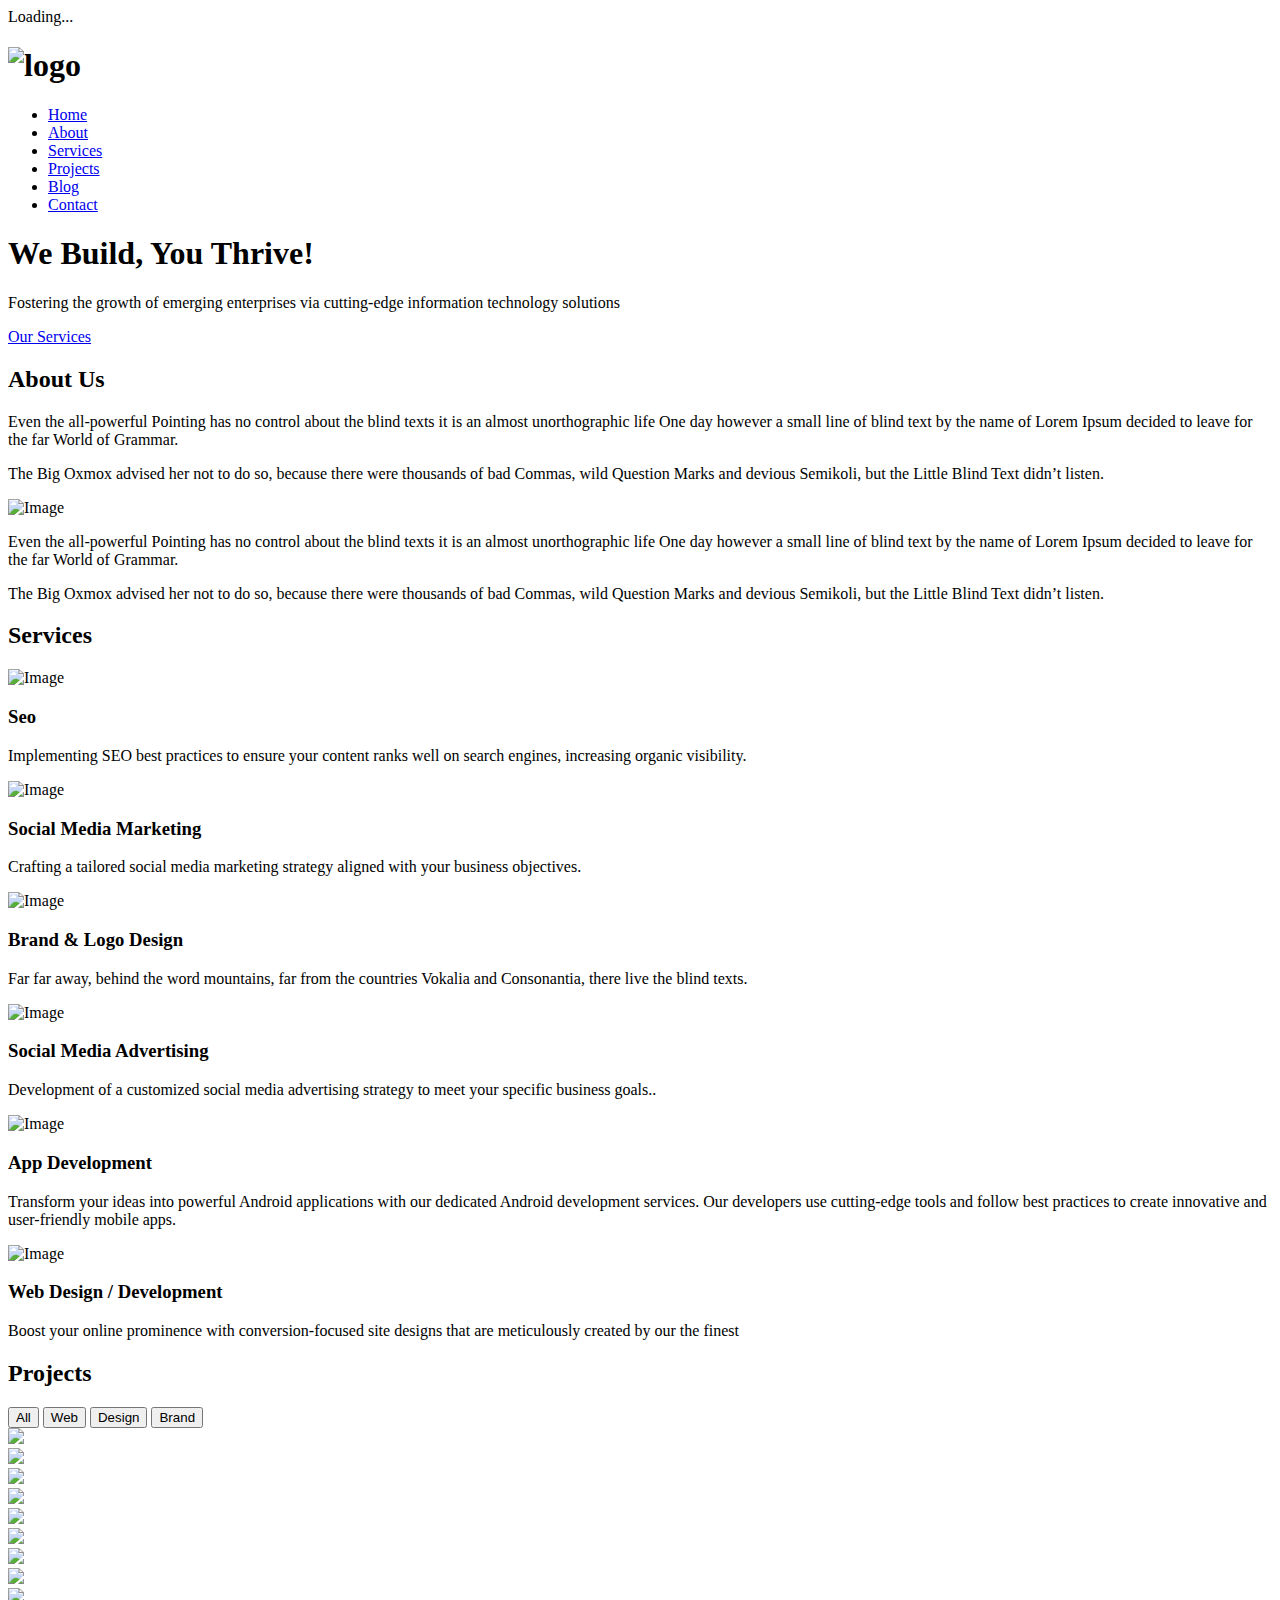
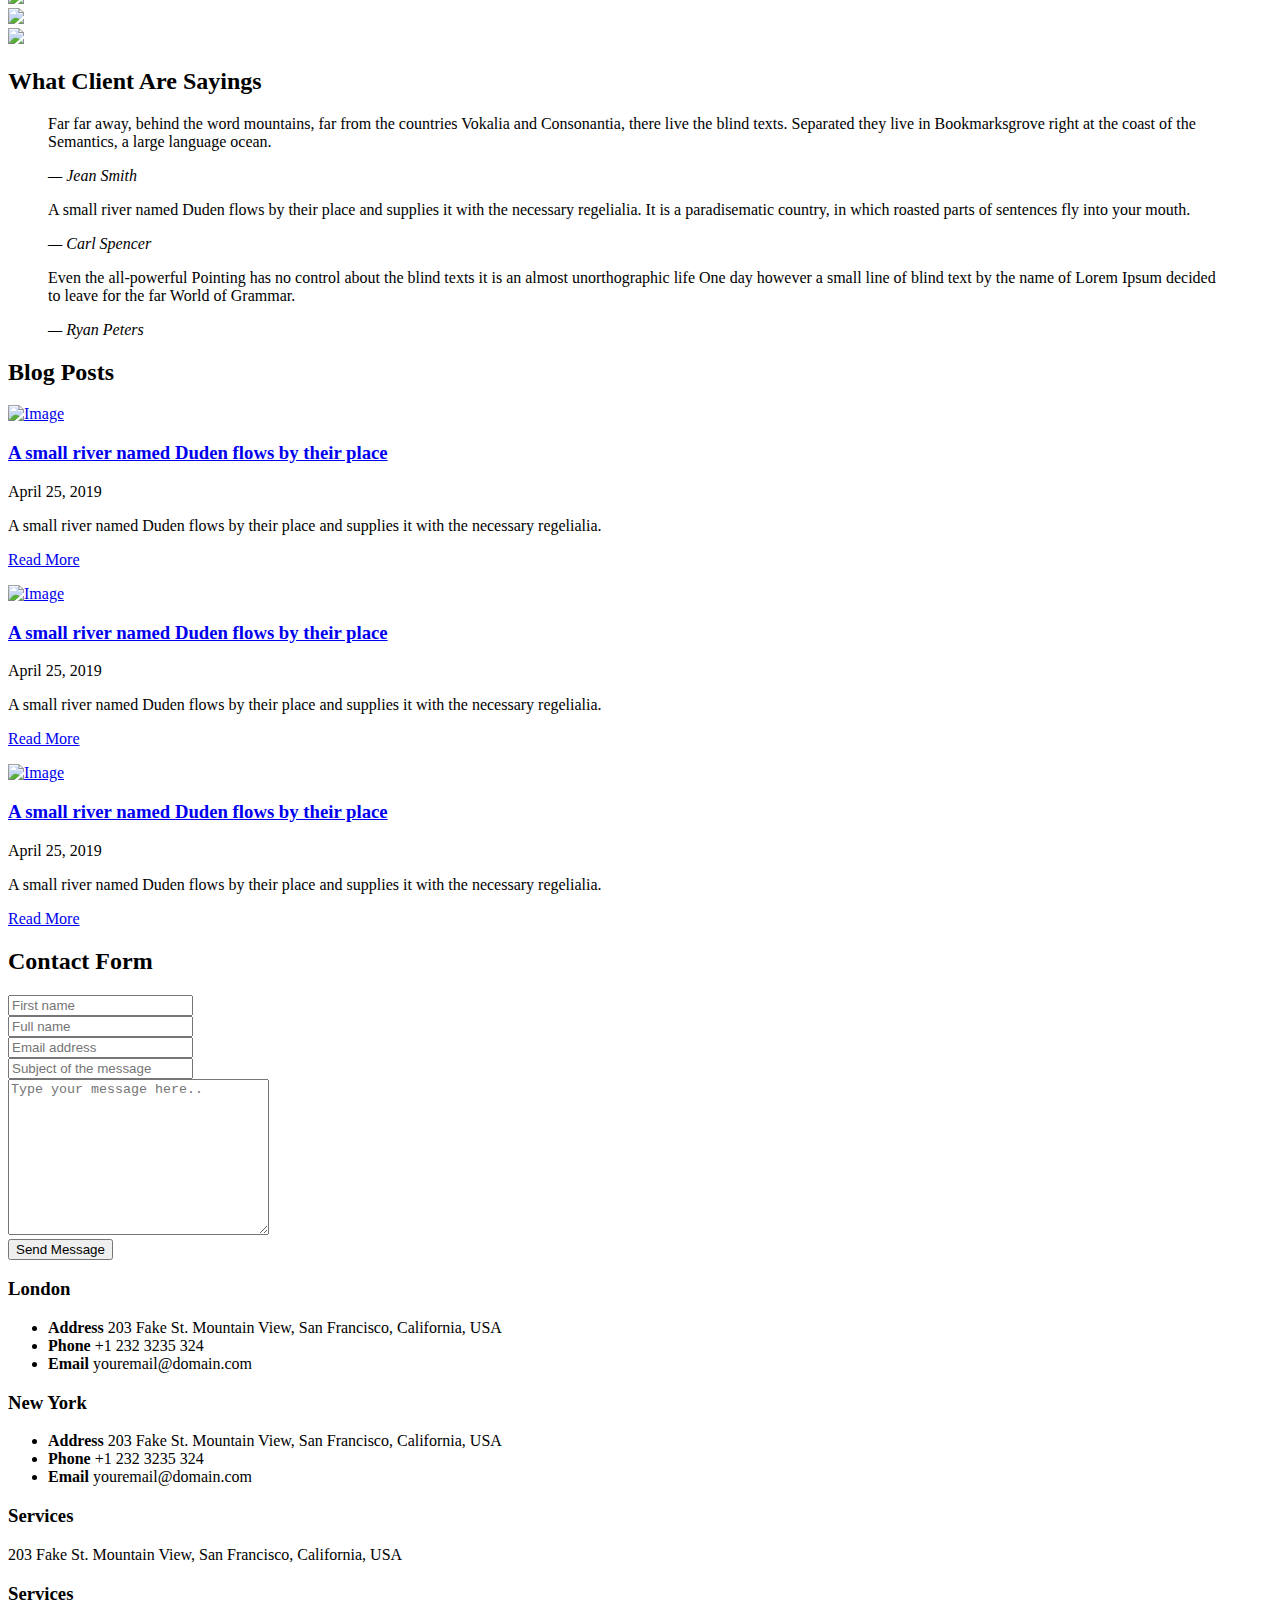
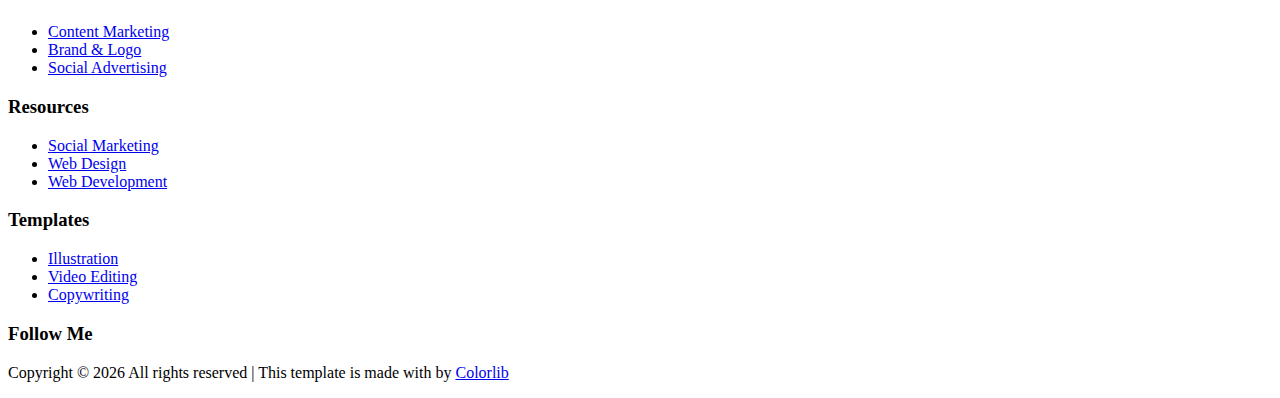
==== index.html @ 6fbda24e "updated the tittle" ====
<!doctype html>
<html lang="en">

<head>
  <title>Himalayan Tech Hub </title>
  <meta charset="utf-8">
  <meta name="viewport" content="width=device-width, initial-scale=1, shrink-to-fit=no">

  <link href="https://fonts.googleapis.com/css2?family=Jost:wght@400;700;900&display=swap" rel="stylesheet">
  <link rel="stylesheet" href="fonts/icomoon/style.css">

  <link rel="stylesheet" href="css/bootstrap/bootstrap.css">
  <link rel="stylesheet" href="css/jquery-ui.css">
  <link rel="stylesheet" href="css/owl.carousel.min.css">
  <link rel="stylesheet" href="css/owl.theme.default.min.css">
  <link rel="stylesheet" href="css/owl.theme.default.min.css">

  <link rel="stylesheet" href="css/jquery.fancybox.min.css">

  <link rel="stylesheet" href="css/bootstrap-datepicker.css">

  <link rel="stylesheet" href="fonts/flaticon/font/flaticon.css">

  <link rel="stylesheet" href="css/aos.css">

  <link rel="stylesheet" href="css/style.css">

</head>

<body data-spy="scroll" data-target=".site-navbar-target" data-offset="300">


  <div id="overlayer"></div>
  <div class="loader">
    <div class="spinner-border text-primary" role="status">
      <span class="sr-only">Loading...</span>
    </div>
  </div>


  <div class="site-wrap">

    <div class="site-mobile-menu site-navbar-target">
      <div class="site-mobile-menu-header">
        <div class="site-mobile-menu-close mt-3">
          <span class="icon-close2 js-menu-toggle"></span>
        </div>
      </div>
      <div class="site-mobile-menu-body"></div>
    </div>

    <header class="site-navbar py-4 js-sticky-header site-navbar-target" role="banner">

      <div class="container">
        <div class="row align-items-center justify-content-center">

          <div class="col-4">
            <h1 class="m-0 site-logo">
              <img class="logo" src="./images//logo/HIM-LOGO.png" alt="logo">
              <!-- <a href="index.html">Services</a> -->
            </h1>
          </div>

          <div class="col-8">
            <nav class="site-navigation position-relative text-right" role="navigation">
              <ul class="site-menu main-menu js-clone-nav mr-auto d-none d-lg-block">
                <li><a href="#home-section" class="nav-link">Home</a></li>
                <li><a href="#about-section" class="nav-link">About</a></li>
                <li><a href="#services-section" class="nav-link">Services</a></li>
                <li><a href="#projects-section" class="nav-link">Projects</a></li>
                <li><a href="#blog-section" class="nav-link">Blog</a></li>
                <li><a href="#contact-section" class="nav-link">Contact</a></li>
              </ul>
            </nav>


            <a href="#" class="d-inline-block d-lg-none site-menu-toggle js-menu-toggle float-right"><span
                class="icon-menu h3"></span></a>

          </div>


        </div>
      </div>

    </header>


    <div class="site-blocks-cover overlay bg-light"
      style="background-image: url('https://images.unsplash.com/photo-1495781856580-b3c4e8d21bf9?q=80&w=1000&auto=format&fit=crop&ixlib=rb-4.0.3&ixid=M3wxMjA3fDB8MHxzZWFyY2h8NHx8ZGFyayUyMG1vdW50YWlufGVufDB8fDB8fHww'); "
      id="home-section">

      <div class="container">
        <div class="row justify-content-center">

          <div class="col-12 text-center align-self-center text-intro">
            <div class="row justify-content-center">
              <div class="col-lg-8">
                <h1 class="text-white" data-aos="fade-up" data-aos-delay="">
                  We Build, You Thrive!
                </h1>
                <p class="lead text-white" data-aos="fade-up" data-aos-delay="100">
                  Fostering the growth of emerging enterprises via cutting-edge information technology solutions
                </p>
                <p data-aos="fade-up" data-aos-delay="200"><a href="#services-section"
                    class="btn smoothscroll btn-primary">Our Services</a></p>

              </div>
            </div>
          </div>

        </div>
      </div>

    </div>



    <div class="site-section" id="about-section">
      <div class="container">
        <div class="row ">
          <div class="col-12 mb-4 position-relative">
            <h2 class="section-title">About Us</h2>
          </div>
          <div class="col-lg-4">
            <p>Even the all-powerful Pointing has no control about the blind texts it is an almost unorthographic life
              One day however a small line of blind text by the name of Lorem Ipsum decided to leave for the far World
              of Grammar.</p>

            <p>The Big Oxmox advised her not to do so, because there were thousands of bad Commas, wild Question Marks
              and devious Semikoli, but the Little Blind Text didn’t listen.</p>
          </div>
          <div class="col-lg-4">
            <img src="images/about.jpg" alt="Image" class="img-fluid">
          </div>
          <div class="col-lg-4">
            <p>Even the all-powerful Pointing has no control about the blind texts it is an almost unorthographic life
              One day however a small line of blind text by the name of Lorem Ipsum decided to leave for the far World
              of Grammar.</p>

            <p>The Big Oxmox advised her not to do so, because there were thousands of bad Commas, wild Question Marks
              and devious Semikoli, but the Little Blind Text didn’t listen.</p>
          </div>


        </div>
      </div>
    </div>


    <div class="site-section" id="services-section">
      <div class="container">
        <div class="row ">
          <div class="col-12 mb-5 position-relative">
            <h2 class="section-title text-center mb-5">Services</h2>
          </div>

          <div class="col-md-6 mb-4" data-aos="fade-up" data-aos-delay="">
            <div class="service d-flex h-100">
              <div class="svg-icon">
                <img src="images/flaticon/svg/002-travel-1.svg" alt="Image" class="img-fluid">
              </div>
              <div class="service-about">
                <h3>Seo</h3>
                <p>Implementing SEO best practices to ensure your content ranks well on search engines, increasing
                  organic visibility.</p>
              </div>
            </div>
          </div>

          <div class="col-md-6 mb-4" data-aos="fade-up" data-aos-delay="100">
            <div class="service d-flex h-100">
              <div class="svg-icon">
                <img src="images/flaticon/svg/001-travel.svg" alt="Image" class="img-fluid">
              </div>
              <div class="service-about">
                <h3>Social Media Marketing</h3>
                <p>Crafting a tailored social media marketing strategy aligned with your business objectives.</p>
              </div>
            </div>
          </div>

          <div class="col-md-6 mb-4" data-aos="fade-up" data-aos-delay="">
            <div class="service d-flex h-100">
              <div class="svg-icon">
                <img src="images/flaticon/svg/003-travel-2.svg" alt="Image" class="img-fluid">
              </div>
              <div class="service-about">
                <h3>Brand &amp; Logo Design</h3>
                <p>Far far away, behind the word mountains, far from the countries Vokalia and Consonantia, there live
                  the blind texts.</p>
              </div>
            </div>
          </div>

          <div class="col-md-6 mb-4" data-aos="fade-up" data-aos-delay="100">
            <div class="service d-flex h-100">
              <div class="svg-icon">
                <img src="images/flaticon/svg/004-travel-3.svg" alt="Image" class="img-fluid">
              </div>
              <div class="service-about">
                <h3>Social Media Advertising</h3>
                <p>Development of a customized social media advertising strategy to meet your specific business goals..
                </p>
              </div>
            </div>
          </div>

          <div class="col-md-6 mb-4" data-aos="fade-up" data-aos-delay="">
            <div class="service d-flex h-100">
              <div class="svg-icon">
                <img src="images/flaticon/svg/005-travel-4.svg" alt="Image" class="img-fluid">
              </div>
              <div class="service-about">
                <h3>App Development</h3>
                <p>Transform your ideas into powerful Android applications with our dedicated Android development
                  services. Our developers use cutting-edge tools and follow best practices to create innovative and
                  user-friendly mobile apps.</p>
              </div>
            </div>
          </div>

          <div class="col-md-6 mb-4" data-aos="fade-up" data-aos-delay="100">
            <div class="service d-flex h-100">
              <div class="svg-icon">
                <img src="images/flaticon/svg/006-food.svg" alt="Image" class="img-fluid">
              </div>
              <div class="service-about">
                <h3>Web Design / Development</h3>
                <p>Boost your online prominence with conversion-focused site designs that are meticulously created by
                  our the finest </p>
              </div>
            </div>
          </div>

        </div>
      </div>
    </div>


    <section class="site-section block__62272" id="projects-section">


      <div class="container">
        <div class="row mb-5">
          <div class="col-12 position-relative">
            <h2 class="section-title text-center mb-5">Projects</h2>
          </div>
        </div>

        <div class="row justify-content-center mb-5" data-aos="fade">
          <div id="filters" class="filters text-center button-group col-md-7">
            <button class="btn btn-primary active" data-filter="*">All</button>
            <button class="btn btn-primary" data-filter=".web">Web</button>
            <button class="btn btn-primary" data-filter=".design">Design</button>
            <button class="btn btn-primary" data-filter=".brand">Brand</button>
          </div>
        </div>

        <div id="posts" class="row no-gutter">
          <div class="item web col-6 col-sm-6 col-md-6 col-lg-4 col-xl-4 mb-4">
            <a href="images/img_5.jpg" class="item-wrap fancybox">
              <span class="icon-search2"></span>
              <img class="img-fluid" src="images/img_5.jpg">
            </a>
          </div>

          <div class="item brand col-6 col-sm-6 col-md-6 col-lg-4 col-xl-4 mb-4">
            <a href="images/img_6.jpg" class="item-wrap fancybox">
              <span class="icon-search2"></span>
              <img class="img-fluid" src="images/img_6.jpg">
            </a>
          </div>

          <div class="item web col-6 col-sm-6 col-md-6 col-lg-4 col-xl-4 mb-4">
            <a href="images/img_7.jpg" class="item-wrap fancybox">
              <span class="icon-search2"></span>
              <img class="img-fluid" src="images/img_7.jpg">
            </a>
          </div>

          <div class="item web col-6 col-sm-6 col-md-6 col-lg-4 col-xl-4 mb-4">
            <a href="images/img_1.jpg" class="item-wrap fancybox">
              <span class="icon-search2"></span>
              <img class="img-fluid" src="images/img_1.jpg">
            </a>
          </div>
          <div class="item web col-6 col-sm-6 col-md-6 col-lg-4 col-xl-4 mb-4">
            <a href="images/img_2.jpg" class="item-wrap fancybox">
              <span class="icon-search2"></span>
              <img class="img-fluid" src="images/img_2.jpg">
            </a>
          </div>

          <div class="item brand col-6 col-sm-6 col-md-6 col-lg-4 col-xl-4 mb-4">
            <a href="images/img_3.jpg" class="item-wrap fancybox">
              <span class="icon-search2"></span>
              <img class="img-fluid" src="images/img_3.jpg">
            </a>
          </div>

          <div class="item design col-6 col-sm-6 col-md-6 col-lg-4 col-xl-4 mb-4">

            <a href="images/img_4.jpg" class="item-wrap fancybox">
              <span class="icon-search2"></span>
              <img class="img-fluid" src="images/img_4.jpg">
            </a>

          </div>

          <div class="item design col-6 col-sm-6 col-md-6 col-lg-4 col-xl-4 mb-4">
            <a href="images/img_8.jpg" class="item-wrap fancybox">
              <span class="icon-search2"></span>
              <img class="img-fluid" src="images/img_8.jpg">
            </a>
          </div>

          <div class="item web col-6 col-sm-6 col-md-6 col-lg-4 col-xl-4 mb-4">
            <a href="images/img_9.jpg" class="item-wrap fancybox">
              <span class="icon-search2"></span>
              <img class="img-fluid" src="images/img_9.jpg">
            </a>
          </div>

          <div class="item design col-6 col-sm-6 col-md-6 col-lg-4 col-xl-4 mb-4">
            <a href="images/img_10.jpg" class="item-wrap fancybox">
              <span class="icon-search2"></span>
              <img class="img-fluid" src="images/img_10.jpg">
            </a>
          </div>

          <div class="item brand col-6 col-sm-6 col-md-6 col-lg-4 col-xl-4 mb-4">
            <a href="images/img_11.jpg" class="item-wrap fancybox">
              <span class="icon-search2"></span>
              <img class="img-fluid" src="images/img_11.jpg">
            </a>
          </div>

        </div>
      </div>

    </section>


    <section class="site-section bg-primary">
      <div class="container">
        <div class="row">
          <div class="col-12 mb-5 position-relative">
            <h2 class="section-title text-center mb-5 text-white">What Client Are Sayings</h2>
          </div>
        </div>
        <div class="owl-carousel slide-one-item">
          <div class="slide">
            <blockquote>
              <p>Far far away, behind the word mountains, far from the countries Vokalia and Consonantia, there live the
                blind texts. Separated they live in Bookmarksgrove right at the coast of the Semantics, a large language
                ocean.</p>
              <p><cite>&mdash; Jean Smith</cite></p>
            </blockquote>
          </div>
          <div class="slide">
            <blockquote>
              <p>A small river named Duden flows by their place and supplies it with the necessary regelialia. It is a
                paradisematic country, in which roasted parts of sentences fly into your mouth.</p>
              <p><cite>&mdash; Carl Spencer</cite></p>
            </blockquote>
          </div>
          <div class="slide">
            <blockquote>
              <p>Even the all-powerful Pointing has no control about the blind texts it is an almost unorthographic life
                One day however a small line of blind text by the name of Lorem Ipsum decided to leave for the far World
                of Grammar.</p>
              <p><cite>&mdash; Ryan Peters</cite></p>
            </blockquote>
          </div>
        </div>
      </div>
    </section>


    <section class="site-section bg-light" id="blog-section">
      <div class="container">
        <div class="row">

          <div class="col-12 mb-5 position-relative">
            <h2 class="section-title text-center mb-5">Blog Posts</h2>
          </div>

          <div class="col-md-6 mb-5 mb-lg-0 col-lg-4">
            <div class="blog_entry">
              <a href="single.html"><img src="images/blog_1.jpg" alt="Image" class="img-fluid"></a>
              <div class="p-4 bg-white">
                <h3><a href="single.html">A small river named Duden flows by their place</a></h3>
                <span class="date">April 25, 2019</span>
                <p>A small river named Duden flows by their place and supplies it with the necessary regelialia.</p>
                <p class="more"><a href="single.html">Read More</a></p>
              </div>
            </div>
          </div>

          <div class="col-md-6 mb-5 mb-lg-0 col-lg-4">
            <div class="blog_entry">
              <a href="single.html"><img src="images/blog_2.jpg" alt="Image" class="img-fluid"></a>
              <div class="p-4 bg-white">
                <h3><a href="single.html">A small river named Duden flows by their place</a></h3>
                <span class="date">April 25, 2019</span>
                <p>A small river named Duden flows by their place and supplies it with the necessary regelialia.</p>
                <p class="more"><a href="single.html">Read More</a></p>
              </div>
            </div>
          </div>

          <div class="col-md-6 mb-5 mb-lg-0 col-lg-4">
            <div class="blog_entry">
              <a href="single.html"><img src="images/blog_3.jpg" alt="Image" class="img-fluid"></a>
              <div class="p-4 bg-white">
                <h3><a href="single.html">A small river named Duden flows by their place</a></h3>
                <span class="date">April 25, 2019</span>
                <p>A small river named Duden flows by their place and supplies it with the necessary regelialia.</p>
                <p class="more"><a href="single.html">Read More</a></p>
              </div>
            </div>
          </div>
        </div>
      </div>
    </section>


    <section class="site-section" id="contact-section">
      <div class="container">
        <div class="row">
          <div class="col-12 mb-5 position-relative">
            <h2 class="section-title text-center mb-5">Contact Form</h2>
          </div>
        </div>
        <div class="row justify-content-between">
          <div class="col-lg-6">
            <form action="#" class="form">
              <div class="row mb-4">
                <div class="form-group col-6">
                  <input type="text" class="form-control" placeholder="First name">
                </div>
                <div class="form-group col-6">
                  <input type="text" class="form-control" placeholder="Full name">
                </div>
              </div>

              <div class="row mb-4">
                <div class="form-group col-12">
                  <input type="email" class="form-control" placeholder="Email address">
                </div>
              </div>

              <div class="row mb-4">
                <div class="form-group col-12">
                  <input type="text" class="form-control" placeholder="Subject of the message">
                </div>
              </div>

              <div class="row mb-4">
                <div class="form-group col-12">
                  <textarea name="" id="" cols="30" rows="10" class="form-control"
                    placeholder="Type your message here.."></textarea>
                </div>
              </div>

              <div class="row">
                <div class="col-md-6">
                  <input type="submit" class="btn btn-primary" value="Send Message">
                </div>
              </div>

            </form>
          </div>
          <div class="col-lg-5">
            <h3>London</h3>
            <ul class="list-unstyled mb-5">
              <li class="mb-3">
                <strong class="d-block mb-1">Address</strong>
                <span>203 Fake St. Mountain View, San Francisco, California, USA</span>
              </li>
              <li class="mb-3">
                <strong class="d-block mb-1">Phone</strong>
                <span>+1 232 3235 324</span>
              </li>
              <li class="mb-3">
                <strong class="d-block mb-1">Email</strong>
                <span>youremail@domain.com</span>
              </li>
            </ul>

            <h3>New York</h3>
            <ul class="list-unstyled">
              <li class="mb-3">
                <strong class="d-block mb-1">Address</strong>
                <span>203 Fake St. Mountain View, San Francisco, California, USA</span>
              </li>
              <li class="mb-3">
                <strong class="d-block mb-1">Phone</strong>
                <span>+1 232 3235 324</span>
              </li>
              <li class="mb-3">
                <strong class="d-block mb-1">Email</strong>
                <span>youremail@domain.com</span>
              </li>
            </ul>
          </div>
        </div>
      </div>
    </section>

    <footer class="site-section bg-light footer">
      <div class="container">
        <div class="row mb-5">
          <div class="col-md-3">
            <h3 class="footer-title">Services</h3>
            <p><span class="d-inline-block d-md-block">203 Fake St. Mountain View,</span> San Francisco, California, USA
            </p>
          </div>
          <div class="col-md-5 mx-auto">
            <div class="row">
              <div class="col-lg-4">
                <h3 class="footer-title">Services</h3>
                <ul class="list-unstyled">
                  <li><a href="#">Content Marketing</a></li>
                  <li><a href="#">Brand & Logo</a></li>
                  <li><a href="#">Social Advertising</a></li>
                </ul>
              </div>
              <div class="col-lg-4">
                <h3 class="footer-title">Resources</h3>
                <ul class="list-unstyled">
                  <li><a href="#">Social Marketing</a></li>
                  <li><a href="#">Web Design</a></li>
                  <li><a href="#">Web Development</a></li>
                </ul>
              </div>
              <div class="col-lg-4">
                <h3 class="footer-title">Templates</h3>
                <ul class="list-unstyled">
                  <li><a href="#">Illustration</a></li>
                  <li><a href="#">Video Editing</a></li>
                  <li><a href="#">Copywriting</a></li>
                </ul>
              </div>
            </div>
          </div>
          <div class="col-md-3">
            <h3 class="footer-title">Follow Me</h3>
            <a href="#" class="social-circle m-2"><span class="icon-twitter"></span></a>
            <a href="#" class="social-circle m-2"><span class="icon-facebook"></span></a>
            <a href="#" class="social-circle m-2"><span class="icon-instagram"></span></a>
            <a href="#" class="social-circle m-2"><span class="icon-dribbble"></span></a>
            <a href="#" class="social-circle m-2"><span class="icon-linkedin"></span></a>
          </div>
        </div>

        <div class="row">
          <div class="col-12 text-center">
            <p>
              <!-- Link back to Colorlib can't be removed. Template is licensed under CC BY 3.0. -->
              Copyright &copy;
              <script>
                document.write(new Date().getFullYear());
              </script> All rights reserved | This template is made with <i class="icon-heart" aria-hidden="true"></i>
              by <a href="https://colorlib.com" target="_blank">Colorlib</a>
              <!-- Link back to Colorlib can't be removed. Template is licensed under CC BY 3.0. -->
            </p>
          </div>
        </div>
      </div>
    </footer>

  </div> <!-- .site-wrap -->

  <script src="js/jquery-3.3.1.min.js"></script>
  <script src="js/jquery-ui.js"></script>
  <script src="js/popper.min.js"></script>
  <script src="js/bootstrap.min.js"></script>
  <script src="js/owl.carousel.min.js"></script>
  <script src="js/jquery.easing.1.3.js"></script>
  <script src="js/aos.js"></script>
  <script src="js/jquery.fancybox.min.js"></script>
  <script src="js/jquery.sticky.js"></script>
  <script src="js/isotope.pkgd.min.js"></script>


  <script src="js/main.js"></script>





</body>

</html>
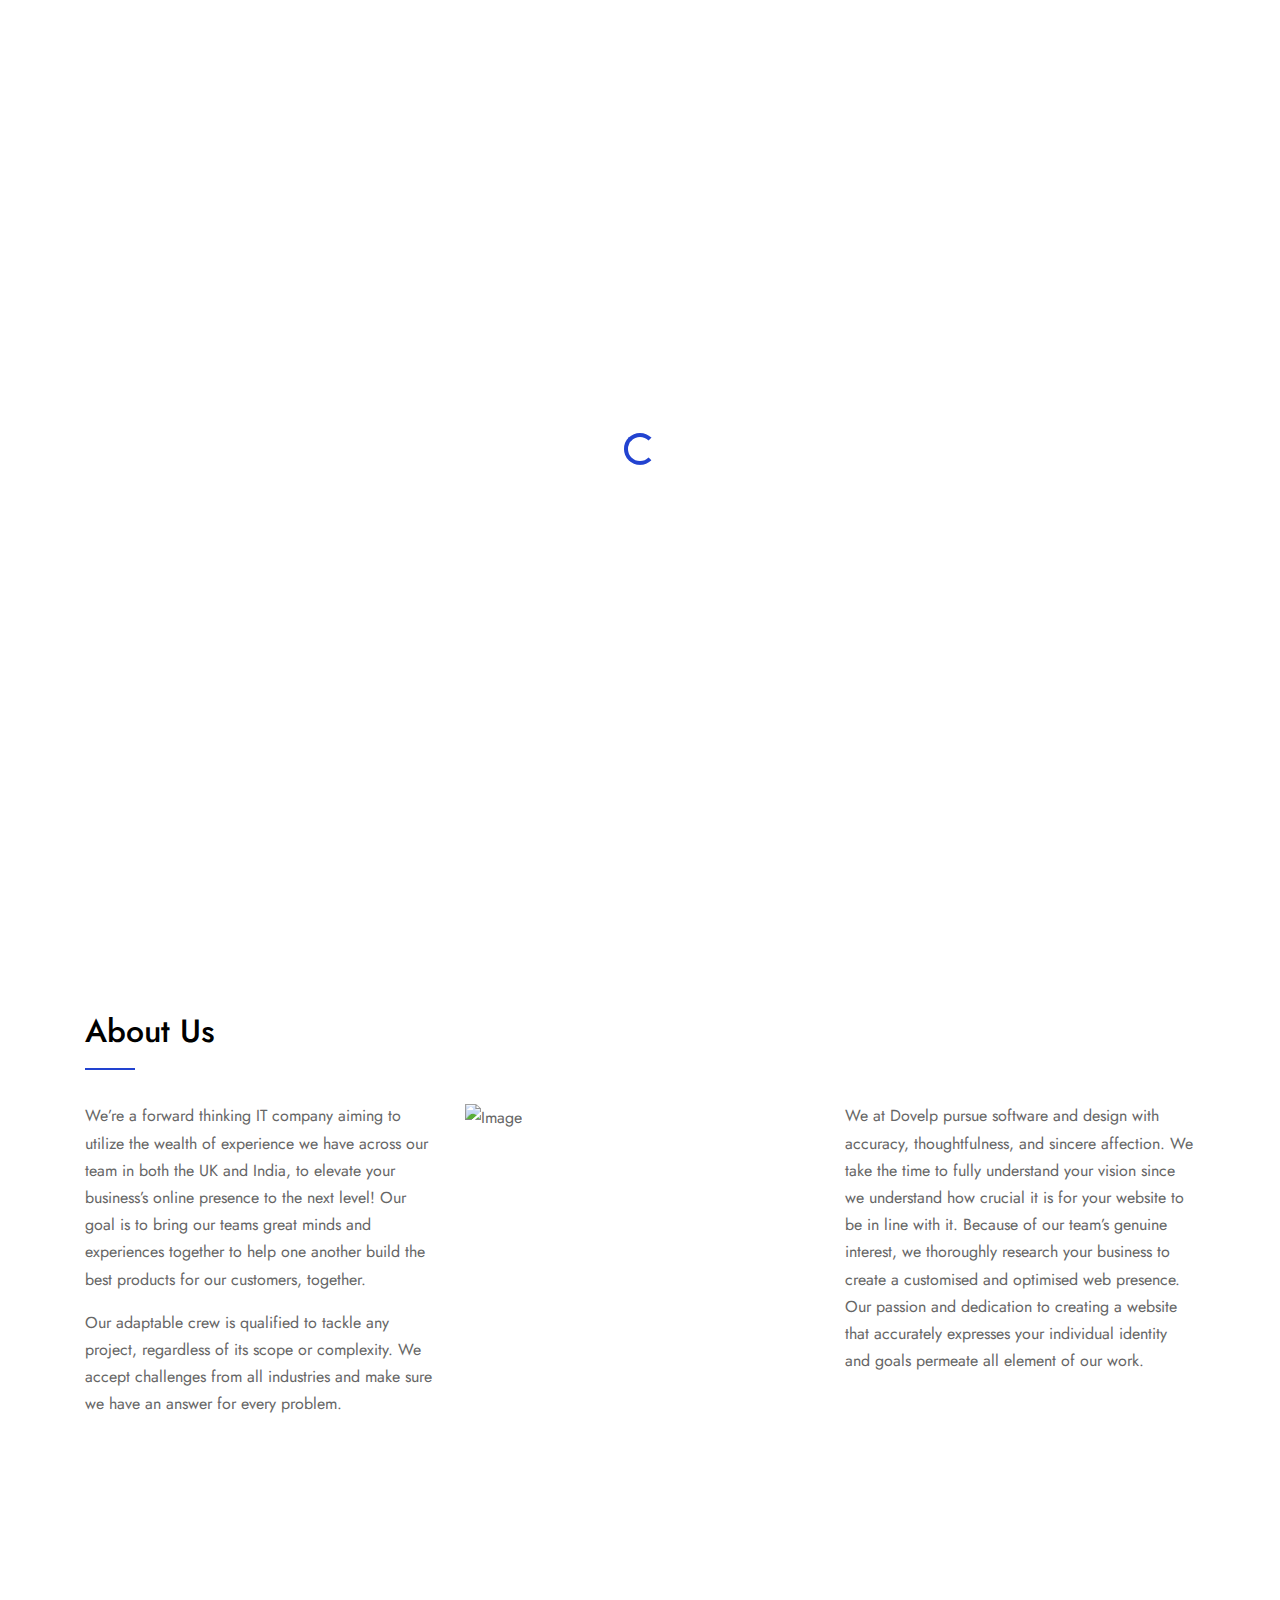
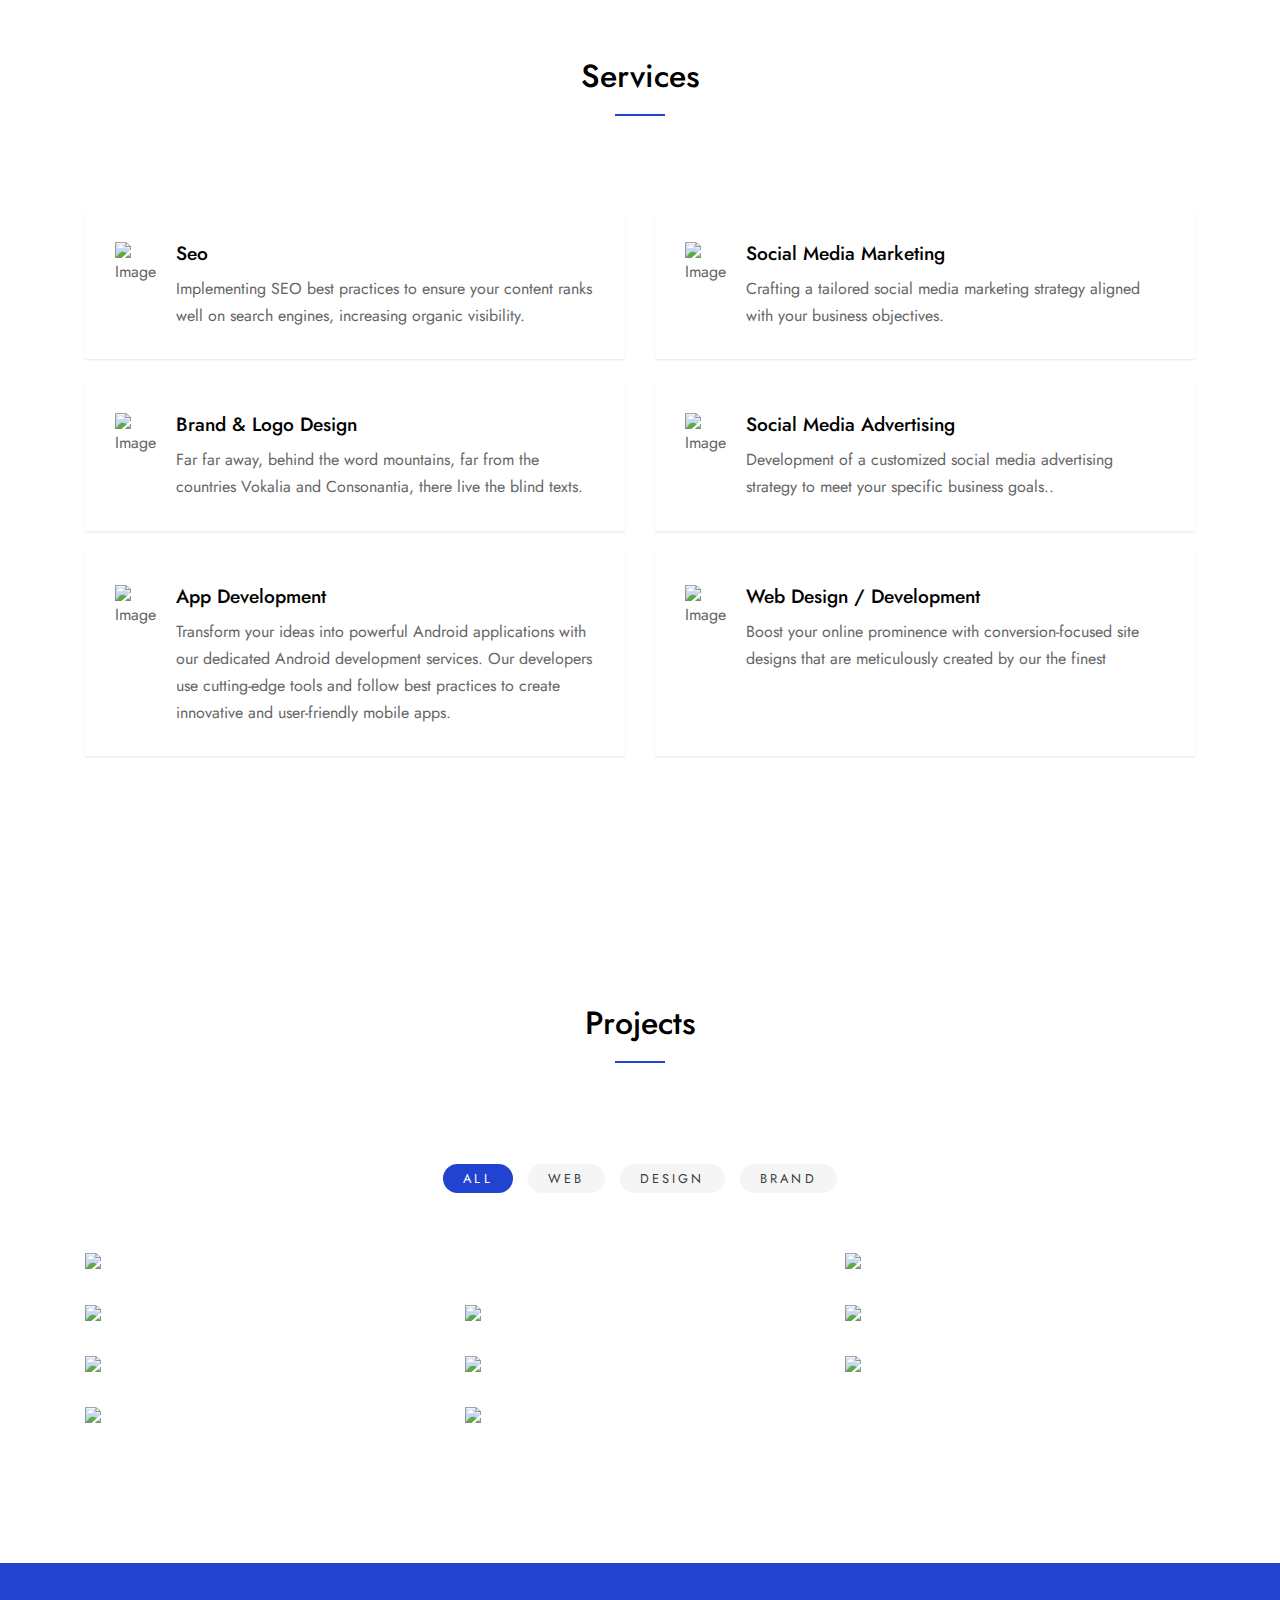
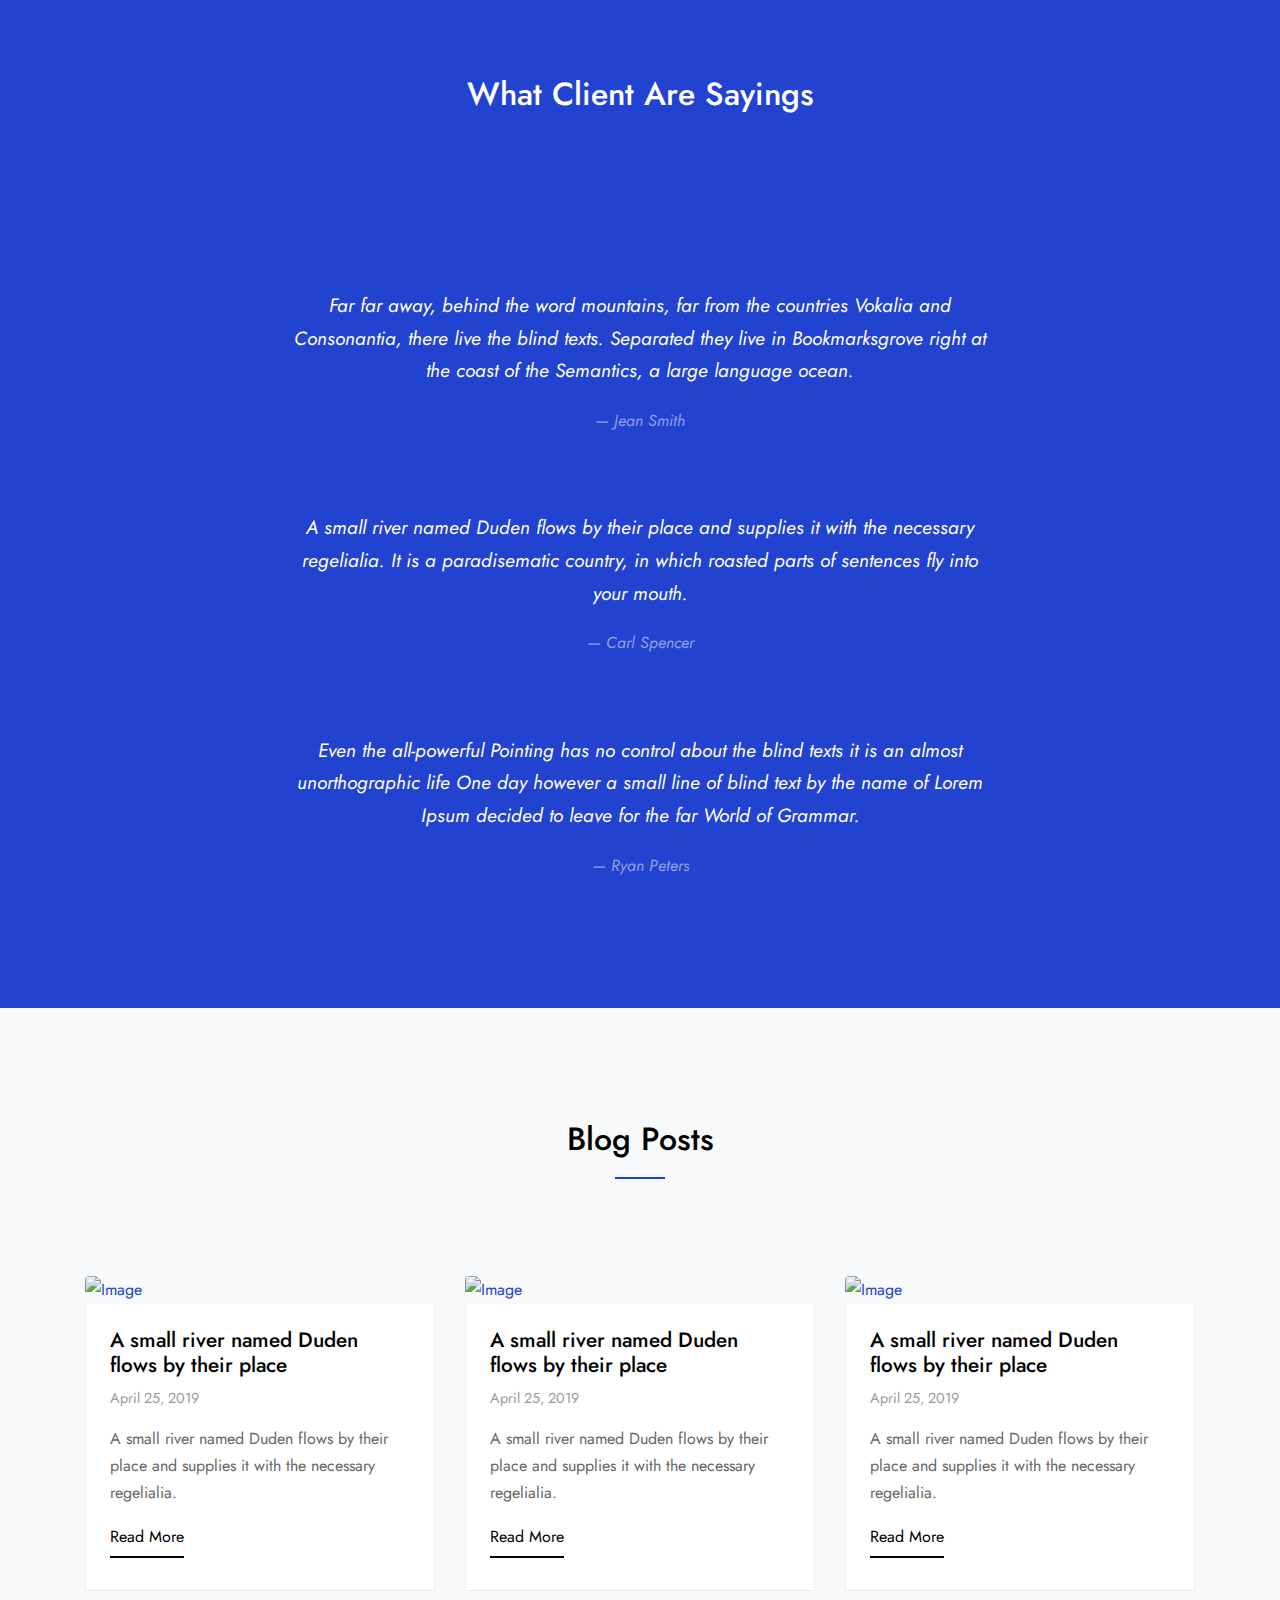
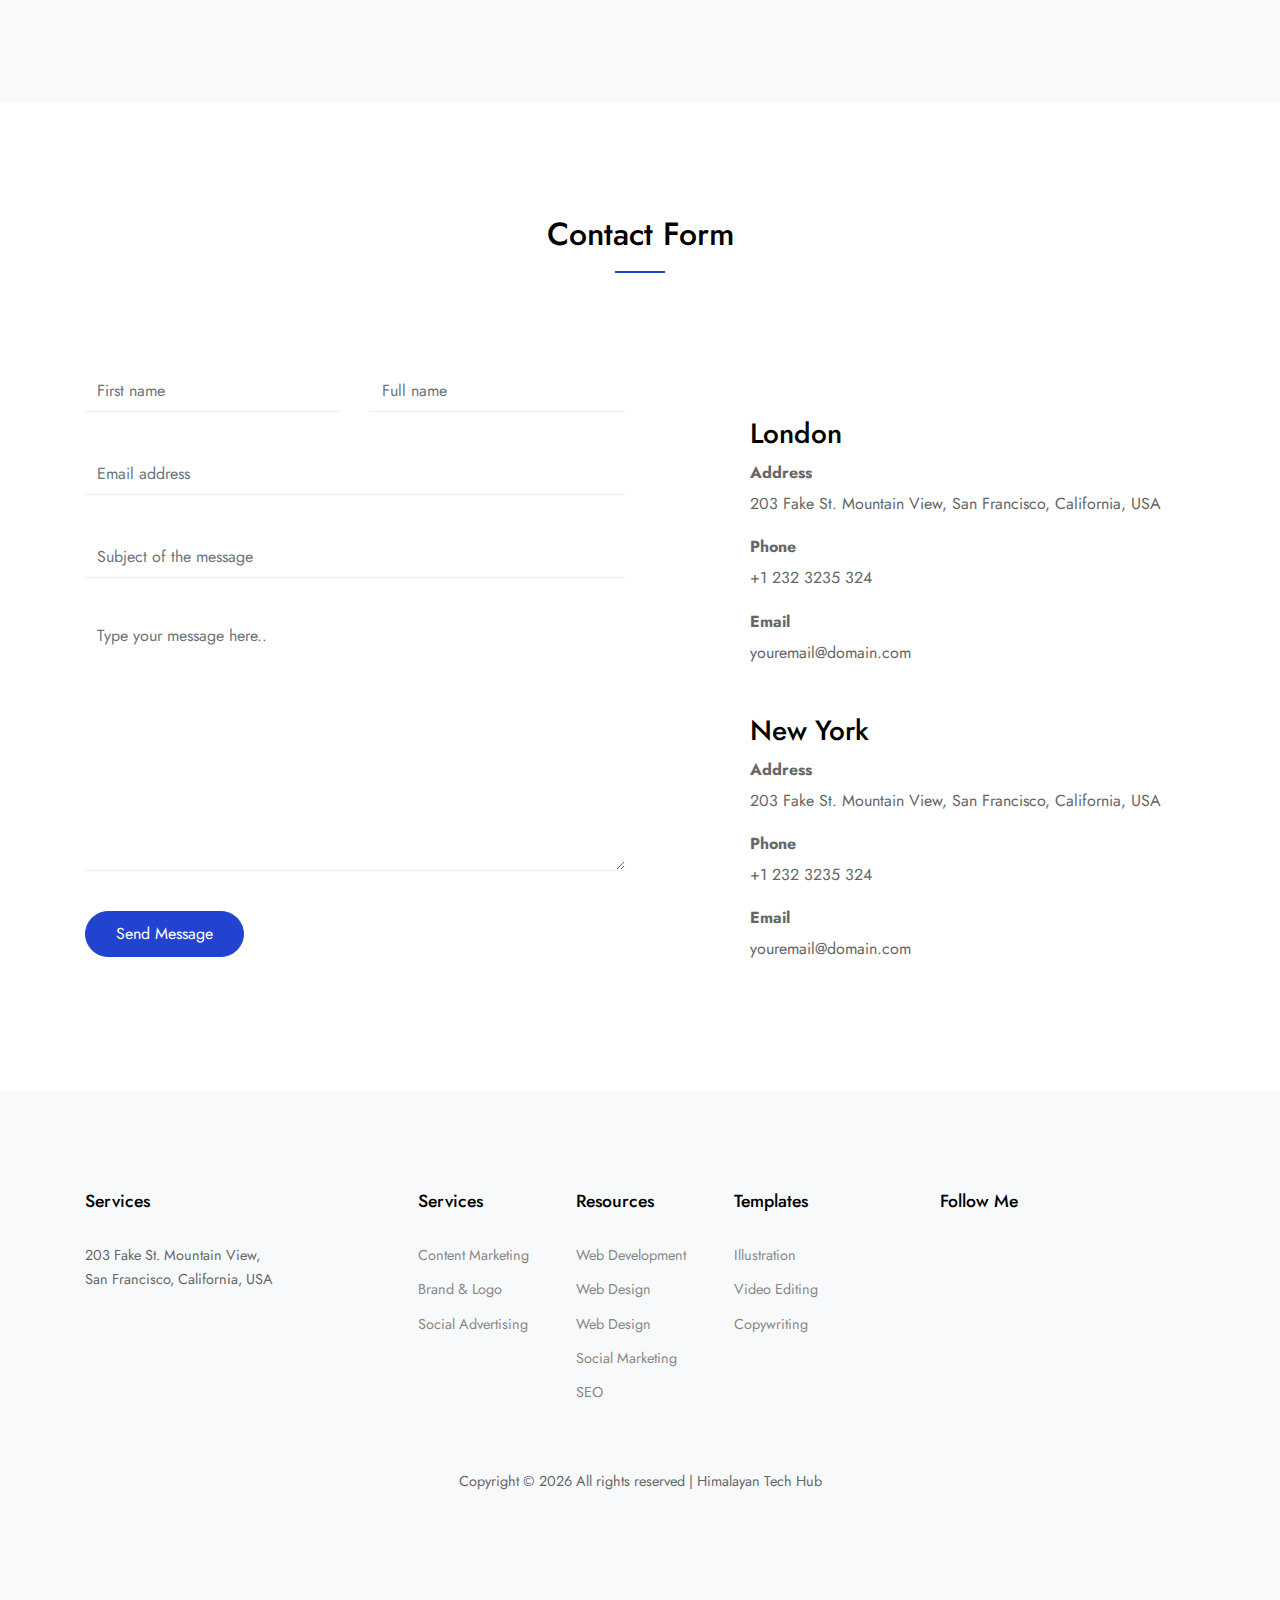
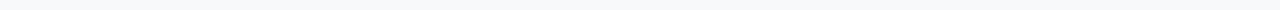
==== commit 201d7cba: "updated the smtp configration" ====
--- a/index.html
+++ b/index.html
@@ -123,23 +123,30 @@
             <h2 class="section-title">About Us</h2>
           </div>
           <div class="col-lg-4">
-            <p>Even the all-powerful Pointing has no control about the blind texts it is an almost unorthographic life
-              One day however a small line of blind text by the name of Lorem Ipsum decided to leave for the far World
-              of Grammar.</p>
-
-            <p>The Big Oxmox advised her not to do so, because there were thousands of bad Commas, wild Question Marks
-              and devious Semikoli, but the Little Blind Text didn’t listen.</p>
+            <p>We’re a forward thinking IT company aiming to utilize the wealth of experience we have across our team in
+              both the UK and India, to elevate your business’s online presence to the next level! Our goal is to bring
+              our teams great minds and experiences together to help one another build the best products for our
+              customers, together.</p>
+
+            <p>Our adaptable crew is qualified to tackle any project, regardless of its scope or complexity. We accept
+              challenges from all industries and make sure we have an answer for every problem.</p>
           </div>
           <div class="col-lg-4">
-            <img src="images/about.jpg" alt="Image" class="img-fluid">
+            <img
+              src="https://en.idei.club/uploads/posts/2023-06/thumbs/1687164597_en-idei-club-p-blue-technology-background-dizain-pinteres-35.jpg"
+              alt="Image" class="img-fluid">
           </div>
           <div class="col-lg-4">
-            <p>Even the all-powerful Pointing has no control about the blind texts it is an almost unorthographic life
-              One day however a small line of blind text by the name of Lorem Ipsum decided to leave for the far World
-              of Grammar.</p>
-
-            <p>The Big Oxmox advised her not to do so, because there were thousands of bad Commas, wild Question Marks
-              and devious Semikoli, but the Little Blind Text didn’t listen.</p>
+            <p>We at Dovelp pursue software and design with accuracy, thoughtfulness, and sincere affection. We take the
+              time to fully understand your vision since we understand how crucial it is for your website to be in line
+              with it. Because of our team’s genuine interest, we thoroughly research your business to create a
+              customised and optimised web presence. Our passion and dedication to creating a website that accurately
+              expresses your individual identity and goals permeate all element of our work.</p>
+
+            <!-- <p>
+              We aim to give back to communities that are in most dire need. That is why as our brand evolves, we strive
+              to be in a position to work closely with people who aid the less fortunate. We aim to give everyone a
+              level playing field where they can better themselves and have the future they desire.</p> -->
           </div>
 
 
@@ -147,6 +154,8 @@
       </div>
     </div>
 
+
+    <!-- SERVICE SECTION STARTS HERE...! -->
 
     <div class="site-section" id="services-section">
       <div class="container">
@@ -236,6 +245,8 @@
         </div>
       </div>
     </div>
+
+    <!-- SERVICE SECTION ENDS  HERE...! -->
 
 
     <section class="site-section block__62272" id="projects-section">
@@ -261,28 +272,30 @@
           <div class="item web col-6 col-sm-6 col-md-6 col-lg-4 col-xl-4 mb-4">
             <a href="images/img_5.jpg" class="item-wrap fancybox">
               <span class="icon-search2"></span>
-              <img class="img-fluid" src="images/img_5.jpg">
+              <img class="img-fluid"
+                src="https://www.digiwebart.com/wp-content/uploads/2021/05/Food-Delivery-Mobile-App-featured-1024x538.jpg">
             </a>
           </div>
 
           <div class="item brand col-6 col-sm-6 col-md-6 col-lg-4 col-xl-4 mb-4">
             <a href="images/img_6.jpg" class="item-wrap fancybox">
               <span class="icon-search2"></span>
-              <img class="img-fluid" src="images/img_6.jpg">
+              <img class="img-fluid" src="">
             </a>
           </div>
 
           <div class="item web col-6 col-sm-6 col-md-6 col-lg-4 col-xl-4 mb-4">
             <a href="images/img_7.jpg" class="item-wrap fancybox">
               <span class="icon-search2"></span>
-              <img class="img-fluid" src="images/img_7.jpg">
+              <img class="img-fluid" src="https://athemes.com/wp-content/uploads/davici-furniture-wordpress-theme.jpg">
             </a>
           </div>
 
           <div class="item web col-6 col-sm-6 col-md-6 col-lg-4 col-xl-4 mb-4">
             <a href="images/img_1.jpg" class="item-wrap fancybox">
               <span class="icon-search2"></span>
-              <img class="img-fluid" src="images/img_1.jpg">
+              <img class="img-fluid"
+                src="https://colorlib.com/wp/wp-content/uploads/sites/2/webify-furniture-shop-wordpress-theme.jpg">
             </a>
           </div>
           <div class="item web col-6 col-sm-6 col-md-6 col-lg-4 col-xl-4 mb-4">
@@ -426,6 +439,12 @@
     </section>
 
 
+
+
+
+    <!-- contact form starts here ...! -->
+
+
     <section class="site-section" id="contact-section">
       <div class="container">
         <div class="row">
@@ -435,7 +454,7 @@
         </div>
         <div class="row justify-content-between">
           <div class="col-lg-6">
-            <form action="#" class="form">
+            <form action="#" class="form " onsubmit="sendemail()">
               <div class="row mb-4">
                 <div class="form-group col-6">
                   <input type="text" class="form-control" placeholder="First name">
@@ -471,8 +490,10 @@
               </div>
 
             </form>
-          </div>
-          <div class="col-lg-5">
+
+
+          </div>
+          <div class="col-lg-5 mt-5">
             <h3>London</h3>
             <ul class="list-unstyled mb-5">
               <li class="mb-3">
@@ -530,9 +551,11 @@
               <div class="col-lg-4">
                 <h3 class="footer-title">Resources</h3>
                 <ul class="list-unstyled">
+                  <li><a href="#">Web Development</a></li>
+                  <li><a href="#">Web Design</a></li>
+                  <li><a href="#">Web Design</a></li>
                   <li><a href="#">Social Marketing</a></li>
-                  <li><a href="#">Web Design</a></li>
-                  <li><a href="#">Web Development</a></li>
+                  <li><a href="#">SEO</a></li>
                 </ul>
               </div>
               <div class="col-lg-4">
@@ -562,8 +585,8 @@
               Copyright &copy;
               <script>
                 document.write(new Date().getFullYear());
-              </script> All rights reserved | This template is made with <i class="icon-heart" aria-hidden="true"></i>
-              by <a href="https://colorlib.com" target="_blank">Colorlib</a>
+              </script> All rights reserved | Himalayan Tech Hub
+              <!-- by <a href="https://colorlib.com" target="_blank">Himalayan Tech Hub</a> -->
               <!-- Link back to Colorlib can't be removed. Template is licensed under CC BY 3.0. -->
             </p>
           </div>
@@ -589,6 +612,34 @@
 
 
 
+  <!-- smpt connection starts here ...! -->
+  <script src="https://smtpjs.com/v3/smtp.js"></script>
+
+
+  <script>
+
+function sendemail(){
+
+
+
+    Email.send({
+      Host: "smtp.elasticemail.com",
+      Username: "username",
+      Password: "password",
+      To: 'them@website.com',
+      From: "you@isp.com",
+      Subject: "This is the subject",
+      Body: "And this is the body"
+
+
+    }).then(
+      message => alert(message)
+    );
+
+  }
+  </script>
+
+
 
 
 </body>
--- a/css/style.css
+++ b/css/style.css
@@ -0,0 +1,1025 @@
+/* Base */
+html {
+  overflow-x: hidden; }
+
+body {
+  line-height: 1.7;
+  color: #666666;
+  font-weight: 400;
+  font-size: 1rem; }
+
+::-moz-selection {
+  background: #000;
+  color: #fff; }
+
+::selection {
+  background: #000;
+  color: #fff; }
+
+a {
+  -webkit-transition: .3s all ease;
+  -o-transition: .3s all ease;
+  transition: .3s all ease; }
+  a:hover {
+    text-decoration: none; }
+
+h1, h2, h3, h4, h5,
+.h1, .h2, .h3, .h4, .h5 {
+  font-family: "Jost", sans-serif;
+  color: #000; }
+
+.border-2 {
+  border-width: 2px; }
+
+.text-black {
+  color: #000 !important; }
+
+.bg-black {
+  background: #000 !important; }
+
+.color-black-opacity-5 {
+  color: rgba(0, 0, 0, 0.5); }
+
+.color-white-opacity-5 {
+  color: rgba(255, 255, 255, 0.5); }
+
+body:after {
+  -webkit-transition: .3s all ease-in-out;
+  -o-transition: .3s all ease-in-out;
+  transition: .3s all ease-in-out; }
+
+.offcanvas-menu {
+  position: relative; }
+  .offcanvas-menu:after {
+    position: absolute;
+    content: "";
+    bottom: 0;
+    left: 0;
+    top: 0;
+    right: 0;
+    z-index: 999;
+    background: rgba(0, 0, 0, 0.2); }
+
+.btn {
+  font-size: 16px;
+  border-radius: 30px;
+  padding: 10px 30px; }
+  .btn:hover, .btn:active, .btn:focus {
+    outline: none;
+    -webkit-box-shadow: none !important;
+    box-shadow: none !important; }
+  .btn.btn-primary {
+    background: #2243d0;
+    border-color: #2243d0;
+    color: #fff; }
+    .btn.btn-primary:hover {
+      background: #000;
+      border-color: #000;
+      color: #fff; }
+    .btn.btn-primary.btn-black--hover:hover {
+      background: #666666;
+      color: #fff; }
+
+.line-height-1 {
+  line-height: 1 !important; }
+
+.bg-black {
+  background: #000; }
+
+.form-control {
+  height: 43px;
+  border-radius: 30px;
+  font-family: "Jost", -apple-system, BlinkMacSystemFont, "Segoe UI", Roboto, "Helvetica Neue", Arial, "Noto Sans", sans-serif, "Apple Color Emoji", "Segoe UI Emoji", "Segoe UI Symbol", "Noto Color Emoji"; }
+  .form-control:active, .form-control:focus {
+    border-color: #2243d0; }
+  .form-control:hover, .form-control:active, .form-control:focus {
+    -webkit-box-shadow: none !important;
+    box-shadow: none !important; }
+
+.site-section {
+  padding: 2.5em 0; }
+  @media (min-width: 768px) {
+    .site-section {
+      padding: 7em 0; } }
+  .site-section.site-section-sm {
+    padding: 4em 0; }
+
+.site-section-heading {
+  padding-bottom: 20px;
+  margin-bottom: 0px;
+  position: relative;
+  font-size: 2.5rem; }
+  @media (min-width: 768px) {
+    .site-section-heading {
+      font-size: 3rem; } }
+
+.site-footer {
+  padding: 4em 0;
+  background: #333333; }
+  @media (min-width: 768px) {
+    .site-footer {
+      padding: 8em 0; } }
+  .site-footer .border-top {
+    border-top: 1px solid rgba(255, 255, 255, 0.1) !important; }
+  .site-footer p {
+    color: #737373; }
+  .site-footer h2, .site-footer h3, .site-footer h4, .site-footer h5 {
+    color: #fff; }
+  .site-footer a {
+    color: #999999; }
+    .site-footer a:hover {
+      color: white; }
+  .site-footer ul li {
+    margin-bottom: 10px; }
+  .site-footer .footer-heading {
+    font-size: 16px;
+    color: #fff; }
+
+.bg-text-line {
+  display: inline;
+  background: #000;
+  -webkit-box-shadow: 20px 0 0 #000, -20px 0 0 #000;
+  box-shadow: 20px 0 0 #000, -20px 0 0 #000; }
+
+.text-white-opacity-05 {
+  color: rgba(255, 255, 255, 0.5); }
+
+.text-black-opacity-05 {
+  color: rgba(0, 0, 0, 0.5); }
+
+.hover-bg-enlarge {
+  overflow: hidden;
+  position: relative; }
+  @media (max-width: 991.98px) {
+    .hover-bg-enlarge {
+      height: auto !important; } }
+  .hover-bg-enlarge > div {
+    -webkit-transform: scale(1);
+    -ms-transform: scale(1);
+    transform: scale(1);
+    -webkit-transition: .8s all ease-in-out;
+    -o-transition: .8s all ease-in-out;
+    transition: .8s all ease-in-out; }
+  .hover-bg-enlarge:hover > div, .hover-bg-enlarge:focus > div, .hover-bg-enlarge:active > div {
+    -webkit-transform: scale(1.2);
+    -ms-transform: scale(1.2);
+    transform: scale(1.2); }
+  @media (max-width: 991.98px) {
+    .hover-bg-enlarge .bg-image-md-height {
+      height: 300px !important; } }
+
+.bg-image {
+  background-size: cover;
+  background-position: center center;
+  background-repeat: no-repeat;
+  background-attachment: fixed; }
+  .bg-image.overlay {
+    position: relative; }
+    .bg-image.overlay:after {
+      position: absolute;
+      content: "";
+      top: 0;
+      left: 0;
+      right: 0;
+      bottom: 0;
+      z-index: 0;
+      width: 100%;
+      background: rgba(0, 0, 0, 0.7); }
+  .bg-image > .container {
+    position: relative;
+    z-index: 1; }
+
+@media (max-width: 991.98px) {
+  .img-md-fluid {
+    max-width: 100%; } }
+
+@media (max-width: 991.98px) {
+  .display-1, .display-3 {
+    font-size: 3rem; } }
+
+.play-single-big {
+  width: 90px;
+  height: 90px;
+  display: inline-block;
+  border: 2px solid #fff;
+  color: #fff !important;
+  border-radius: 50%;
+  position: relative;
+  -webkit-transition: .3s all ease-in-out;
+  -o-transition: .3s all ease-in-out;
+  transition: .3s all ease-in-out; }
+  .play-single-big > span {
+    font-size: 50px;
+    position: absolute;
+    top: 50%;
+    left: 50%;
+    -webkit-transform: translate(-40%, -50%);
+    -ms-transform: translate(-40%, -50%);
+    transform: translate(-40%, -50%); }
+  .play-single-big:hover {
+    width: 120px;
+    height: 120px; }
+
+.overlap-to-top {
+  margin-top: -150px; }
+
+.ul-check {
+  margin-bottom: 50px; }
+  .ul-check li {
+    position: relative;
+    padding-left: 35px;
+    margin-bottom: 15px;
+    line-height: 1.5; }
+    .ul-check li:before {
+      left: 0;
+      font-size: 20px;
+      top: -.3rem;
+      font-family: "icomoon";
+      content: "\e5ca";
+      position: absolute; }
+  .ul-check.white li:before {
+    color: #fff; }
+  .ul-check.success li:before {
+    color: #71bc42; }
+  .ul-check.primary li:before {
+    color: #2243d0; }
+  .ul-check li.remove {
+    text-decoration: line-through;
+    color: #dee2e6; }
+    .ul-check li.remove:before {
+      color: #dee2e6; }
+
+.select-wrap, .wrap-icon {
+  position: relative; }
+  .select-wrap .icon, .wrap-icon .icon {
+    position: absolute;
+    right: 10px;
+    top: 50%;
+    -webkit-transform: translateY(-50%);
+    -ms-transform: translateY(-50%);
+    transform: translateY(-50%);
+    font-size: 22px; }
+  .select-wrap select, .wrap-icon select {
+    -webkit-appearance: none;
+    -moz-appearance: none;
+    appearance: none;
+    width: 100%; }
+
+.spinner-border {
+  color: #2243d0; }
+
+/*PRELOADING------------ */
+#overlayer {
+  width: 100%;
+  height: 100%;
+  position: fixed;
+  z-index: 7100;
+  background: #fff;
+  top: 0;
+  left: 0;
+  right: 0;
+  bottom: 0; }
+
+.loader {
+  z-index: 7700;
+  position: fixed;
+  top: 50%;
+  left: 50%;
+  -webkit-transform: translate(-50%, -50%);
+  -ms-transform: translate(-50%, -50%);
+  transform: translate(-50%, -50%); }
+
+/* Navbar */
+.site-navbar {
+  margin-bottom: 0px;
+  z-index: 1999;
+  position: absolute;
+  top: 0;
+  width: 100%;
+  border-bottom: rgba(255, 255, 255, 0.7); }
+  .site-navbar .site-logo {
+    font-size: 1.5rem; }
+    .site-navbar .site-logo a {
+      border: 4px solid #fff;
+      display: inline-block;
+      padding: 5px 10px; }
+  .site-navbar .site-navigation .site-menu {
+    margin: 0;
+    padding: 0;
+    margin-bottom: 0;
+    font-family: "Jost", sans-serif; }
+    .site-navbar .site-navigation .site-menu a {
+      text-decoration: none !important;
+      display: inline-block;
+      position: relative;
+      padding: 5px 20px; }
+      .site-navbar .site-navigation .site-menu a:before {
+        position: absolute;
+        content: "";
+        bottom: 0;
+        left: 18px;
+        right: 18px;
+        height: 2px;
+        width: 0;
+        background: #fff;
+        -webkit-transition: .3s all ease-in-out;
+        -o-transition: .3s all ease-in-out;
+        transition: .3s all ease-in-out; }
+      .site-navbar .site-navigation .site-menu a:hover, .site-navbar .site-navigation .site-menu a.active {
+        color: #000; }
+        .site-navbar .site-navigation .site-menu a:hover:before, .site-navbar .site-navigation .site-menu a.active:before {
+          width: 100%; }
+    .site-navbar .site-navigation .site-menu > li {
+      display: inline-block; }
+      .site-navbar .site-navigation .site-menu > li > a {
+        padding: 5px 20px;
+        color: #000;
+        display: inline-block;
+        text-decoration: none !important; }
+        .site-navbar .site-navigation .site-menu > li > a:hover {
+          color: #2243d0; }
+    .site-navbar .site-navigation .site-menu .has-children {
+      position: relative; }
+      .site-navbar .site-navigation .site-menu .has-children > a {
+        position: relative;
+        padding-right: 20px; }
+        .site-navbar .site-navigation .site-menu .has-children > a:before {
+          position: absolute;
+          content: "\e313";
+          font-size: 16px;
+          top: 50%;
+          right: 0;
+          -webkit-transform: translateY(-50%);
+          -ms-transform: translateY(-50%);
+          transform: translateY(-50%);
+          font-family: 'icomoon'; }
+      .site-navbar .site-navigation .site-menu .has-children .dropdown {
+        visibility: hidden;
+        opacity: 0;
+        top: 100%;
+        position: absolute;
+        text-align: left;
+        border-top: 2px solid #2243d0;
+        -webkit-box-shadow: 0 2px 10px -2px rgba(0, 0, 0, 0.1);
+        box-shadow: 0 2px 10px -2px rgba(0, 0, 0, 0.1);
+        padding: 0px 0;
+        margin-top: 20px;
+        margin-left: 0px;
+        background: #fff;
+        -webkit-transition: 0.2s 0s;
+        -o-transition: 0.2s 0s;
+        transition: 0.2s 0s; }
+        .site-navbar .site-navigation .site-menu .has-children .dropdown.arrow-top {
+          position: absolute; }
+          .site-navbar .site-navigation .site-menu .has-children .dropdown.arrow-top:before {
+            bottom: 100%;
+            left: 20%;
+            border: solid transparent;
+            content: " ";
+            height: 0;
+            width: 0;
+            position: absolute;
+            pointer-events: none; }
+          .site-navbar .site-navigation .site-menu .has-children .dropdown.arrow-top:before {
+            border-color: rgba(136, 183, 213, 0);
+            border-bottom-color: #fff;
+            border-width: 10px;
+            margin-left: -10px; }
+        .site-navbar .site-navigation .site-menu .has-children .dropdown a {
+          text-transform: none;
+          letter-spacing: normal;
+          -webkit-transition: 0s all;
+          -o-transition: 0s all;
+          transition: 0s all;
+          color: #000; }
+        .site-navbar .site-navigation .site-menu .has-children .dropdown .active {
+          color: #2243d0 !important; }
+        .site-navbar .site-navigation .site-menu .has-children .dropdown > li {
+          list-style: none;
+          padding: 0;
+          margin: 0;
+          min-width: 210px; }
+          .site-navbar .site-navigation .site-menu .has-children .dropdown > li > a {
+            padding: 9px 20px;
+            display: block; }
+            .site-navbar .site-navigation .site-menu .has-children .dropdown > li > a:hover {
+              background: #eff1f3;
+              color: #000; }
+          .site-navbar .site-navigation .site-menu .has-children .dropdown > li.has-children > a:before {
+            content: "\e315";
+            right: 20px; }
+          .site-navbar .site-navigation .site-menu .has-children .dropdown > li.has-children > .dropdown, .site-navbar .site-navigation .site-menu .has-children .dropdown > li.has-children > ul {
+            left: 100%;
+            top: 0; }
+      .site-navbar .site-navigation .site-menu .has-children:hover > a, .site-navbar .site-navigation .site-menu .has-children:focus > a, .site-navbar .site-navigation .site-menu .has-children:active > a {
+        color: #2243d0; }
+      .site-navbar .site-navigation .site-menu .has-children:hover, .site-navbar .site-navigation .site-menu .has-children:focus, .site-navbar .site-navigation .site-menu .has-children:active {
+        cursor: pointer; }
+        .site-navbar .site-navigation .site-menu .has-children:hover > .dropdown, .site-navbar .site-navigation .site-menu .has-children:focus > .dropdown, .site-navbar .site-navigation .site-menu .has-children:active > .dropdown {
+          -webkit-transition-delay: 0s;
+          -o-transition-delay: 0s;
+          transition-delay: 0s;
+          margin-top: 0px;
+          visibility: visible;
+          opacity: 1; }
+
+.site-mobile-menu {
+  width: 300px;
+  position: fixed;
+  right: 0;
+  z-index: 2000;
+  padding-top: 20px;
+  background: #fff;
+  height: calc(100vh);
+  -webkit-transform: translateX(110%);
+  -ms-transform: translateX(110%);
+  transform: translateX(110%);
+  -webkit-box-shadow: -10px 0 20px -10px rgba(0, 0, 0, 0.1);
+  box-shadow: -10px 0 20px -10px rgba(0, 0, 0, 0.1);
+  -webkit-transition: .3s all ease-in-out;
+  -o-transition: .3s all ease-in-out;
+  transition: .3s all ease-in-out; }
+  .offcanvas-menu .site-mobile-menu {
+    -webkit-transform: translateX(0%);
+    -ms-transform: translateX(0%);
+    transform: translateX(0%); }
+  .site-mobile-menu .site-mobile-menu-header {
+    width: 100%;
+    float: left;
+    padding-left: 20px;
+    padding-right: 20px; }
+    .site-mobile-menu .site-mobile-menu-header .site-mobile-menu-close {
+      float: right;
+      margin-top: 8px; }
+      .site-mobile-menu .site-mobile-menu-header .site-mobile-menu-close span {
+        font-size: 30px;
+        display: inline-block;
+        padding-left: 10px;
+        padding-right: 0px;
+        line-height: 1;
+        cursor: pointer;
+        -webkit-transition: .3s all ease;
+        -o-transition: .3s all ease;
+        transition: .3s all ease; }
+    .site-mobile-menu .site-mobile-menu-header .site-mobile-menu-logo {
+      float: left;
+      margin-top: 10px;
+      margin-left: 0px; }
+      .site-mobile-menu .site-mobile-menu-header .site-mobile-menu-logo a {
+        display: inline-block;
+        text-transform: uppercase; }
+        .site-mobile-menu .site-mobile-menu-header .site-mobile-menu-logo a img {
+          max-width: 70px; }
+        .site-mobile-menu .site-mobile-menu-header .site-mobile-menu-logo a:hover {
+          text-decoration: none; }
+  .site-mobile-menu .site-mobile-menu-body {
+    overflow-y: scroll;
+    -webkit-overflow-scrolling: touch;
+    position: relative;
+    padding: 0 20px 20px 20px;
+    height: calc(100vh - 52px);
+    padding-bottom: 150px; }
+  .site-mobile-menu .site-nav-wrap {
+    padding: 0;
+    margin: 0;
+    list-style: none;
+    position: relative; }
+    .site-mobile-menu .site-nav-wrap a {
+      padding: 10px 20px;
+      display: block;
+      position: relative;
+      color: #212529; }
+      .site-mobile-menu .site-nav-wrap a:hover {
+        color: #2243d0; }
+    .site-mobile-menu .site-nav-wrap li {
+      position: relative;
+      display: block; }
+      .site-mobile-menu .site-nav-wrap li .active {
+        color: #2243d0; }
+    .site-mobile-menu .site-nav-wrap .arrow-collapse {
+      position: absolute;
+      right: 0px;
+      top: 10px;
+      z-index: 20;
+      width: 36px;
+      height: 36px;
+      text-align: center;
+      cursor: pointer;
+      border-radius: 50%; }
+      .site-mobile-menu .site-nav-wrap .arrow-collapse:hover {
+        background: #f8f9fa; }
+      .site-mobile-menu .site-nav-wrap .arrow-collapse:before {
+        font-size: 12px;
+        z-index: 20;
+        font-family: "icomoon";
+        content: "\f078";
+        position: absolute;
+        top: 50%;
+        left: 50%;
+        -webkit-transform: translate(-50%, -50%) rotate(-180deg);
+        -ms-transform: translate(-50%, -50%) rotate(-180deg);
+        transform: translate(-50%, -50%) rotate(-180deg);
+        -webkit-transition: .3s all ease;
+        -o-transition: .3s all ease;
+        transition: .3s all ease; }
+      .site-mobile-menu .site-nav-wrap .arrow-collapse.collapsed:before {
+        -webkit-transform: translate(-50%, -50%);
+        -ms-transform: translate(-50%, -50%);
+        transform: translate(-50%, -50%); }
+    .site-mobile-menu .site-nav-wrap > li {
+      display: block;
+      position: relative;
+      float: left;
+      width: 100%; }
+      .site-mobile-menu .site-nav-wrap > li > a {
+        padding-left: 20px;
+        font-size: 20px; }
+      .site-mobile-menu .site-nav-wrap > li > ul {
+        padding: 0;
+        margin: 0;
+        list-style: none; }
+        .site-mobile-menu .site-nav-wrap > li > ul > li {
+          display: block; }
+          .site-mobile-menu .site-nav-wrap > li > ul > li > a {
+            padding-left: 40px;
+            font-size: 16px; }
+          .site-mobile-menu .site-nav-wrap > li > ul > li > ul {
+            padding: 0;
+            margin: 0; }
+            .site-mobile-menu .site-nav-wrap > li > ul > li > ul > li {
+              display: block; }
+              .site-mobile-menu .site-nav-wrap > li > ul > li > ul > li > a {
+                font-size: 16px;
+                padding-left: 60px; }
+    .site-mobile-menu .site-nav-wrap[data-class="social"] {
+      float: left;
+      width: 100%;
+      margin-top: 30px;
+      padding-bottom: 5em; }
+      .site-mobile-menu .site-nav-wrap[data-class="social"] > li {
+        width: auto; }
+        .site-mobile-menu .site-nav-wrap[data-class="social"] > li:first-child a {
+          padding-left: 15px !important; }
+
+.sticky-wrapper {
+  position: absolute;
+  z-index: 100;
+  width: 100%; }
+  .sticky-wrapper .site-navbar {
+    -webkit-transition: .3s all ease;
+    -o-transition: .3s all ease;
+    transition: .3s all ease; }
+  .sticky-wrapper .site-navbar .site-menu-toggle {
+    color: #fff; }
+  .sticky-wrapper .site-navbar .site-logo a {
+    color: #fff; }
+  .sticky-wrapper .site-navbar .site-menu > li > a {
+    color: #fff; }
+    .sticky-wrapper .site-navbar .site-menu > li > a:hover, .sticky-wrapper .site-navbar .site-menu > li > a.active {
+      color: #fff !important; }
+  .sticky-wrapper.is-sticky .site-navbar {
+    background: #fff;
+    border-bottom: 1px solid transparent;
+    -webkit-box-shadow: 4px 0 20px -5px rgba(0, 0, 0, 0.1);
+    box-shadow: 4px 0 20px -5px rgba(0, 0, 0, 0.1); }
+    .sticky-wrapper.is-sticky .site-navbar .site-menu-toggle {
+      color: #000; }
+    .sticky-wrapper.is-sticky .site-navbar .site-logo {
+      font-size: 1.5rem; }
+      .sticky-wrapper.is-sticky .site-navbar .site-logo a {
+        border: 4px solid #000; }
+    .sticky-wrapper.is-sticky .site-navbar .site-logo a {
+      color: #000; }
+    .sticky-wrapper.is-sticky .site-navbar .site-menu > li > a {
+      color: #000 !important; }
+      .sticky-wrapper.is-sticky .site-navbar .site-menu > li > a:hover, .sticky-wrapper.is-sticky .site-navbar .site-menu > li > a.active {
+        color: #2243d0 !important; }
+  .sticky-wrapper .shrink {
+    padding-top: 10px !important;
+    padding-bottom: 10px !important; }
+
+/* Blocks */
+.site-blocks-cover {
+  background-size: cover;
+  background-repeat: no-repeat;
+  background-position: top;
+  background-position: center center;
+  overflow: hidden;
+  position: relative; }
+  .site-blocks-cover .lead {
+    font-family: "Jost", sans-serif;
+    font-size: 1.3rem;
+    color: #1a1a1a; }
+  .site-blocks-cover.overlay {
+    position: relative; }
+    .site-blocks-cover.overlay:before {
+      position: absolute;
+      content: "";
+      left: 0;
+      bottom: 0;
+      right: 0;
+      top: 0;
+      z-index: 2;
+      background: rgba(0, 0, 0, 0); }
+  .site-blocks-cover, .site-blocks-cover > .container > .row {
+    min-height: 600px;
+    height: calc(100vh); }
+  .site-blocks-cover.inner-page-cover, .site-blocks-cover.inner-page-cover > .container > .row {
+    min-height: 400px;
+    height: calc(20vh); }
+  .site-blocks-cover .text-intro {
+    position: relative;
+    z-index: 2; }
+  .site-blocks-cover h1 {
+    font-size: 3rem;
+    font-family: "Jost", sans-serif; }
+  .site-blocks-cover .img-face {
+    position: absolute;
+    right: -5%;
+    bottom: 0;
+    z-index: 1; }
+    @media (max-width: 991.98px) {
+      .site-blocks-cover .img-face {
+        right: -25%; } }
+
+.section-title {
+  position: relative;
+  padding-bottom: 20px; }
+  .section-title:after {
+    content: "";
+    position: absolute;
+    bottom: 0;
+    left: 0;
+    height: 2px;
+    background: #2243d0;
+    width: 50px; }
+  .section-title.text-center:after {
+    left: 50%;
+    -webkit-transform: translateX(-50%);
+    -ms-transform: translateX(-50%);
+    transform: translateX(-50%); }
+  .section-title.text-center:after {
+    background: #2243d0; }
+
+.position-relative {
+  position: relative; }
+
+.service {
+  padding: 30px;
+  background: #fff;
+  -webkit-box-shadow: 0 1px 2px 0px rgba(0, 0, 0, 0.1);
+  box-shadow: 0 1px 2px 0px rgba(0, 0, 0, 0.1);
+  -webkit-transition: .3s all ease-in-out;
+  -o-transition: .3s all ease-in-out;
+  transition: .3s all ease-in-out;
+  top: 0;
+  position: relative; }
+  .service .svg-icon {
+    margin-right: 20px; }
+    .service .svg-icon img {
+      width: 150px; }
+  .service:hover {
+    -webkit-box-shadow: 0 8px 50px -5px rgba(0, 0, 0, 0.1);
+    box-shadow: 0 8px 50px -5px rgba(0, 0, 0, 0.1);
+    top: -2px; }
+  .service .service-number {
+    -webkit-box-flex: 0;
+    -ms-flex: 0 0 60px;
+    flex: 0 0 60px; }
+    .service .service-number span {
+      position: relative;
+      width: 50px;
+      height: 50px;
+      line-height: 50px;
+      border-radius: 50%;
+      background: #e3d3c1;
+      display: inline-block;
+      color: #fff;
+      text-align: center; }
+  .service .service-about *:last-child {
+    margin-bottom: 0; }
+  .service .service-about h3 {
+    font-size: 1.2rem;
+    margin-bottom: 10px; }
+
+.gal-item {
+  margin-bottom: 30px; }
+
+.filters .btn {
+  border-color: transparent;
+  font-size: .8rem;
+  margin: 5px;
+  letter-spacing: .2rem;
+  background: rgba(52, 58, 64, 0.05);
+  color: #343a40;
+  padding: 5px 20px;
+  border-radius: 30px !important;
+  border: none !important;
+  text-transform: uppercase; }
+  .filters .btn:hover, .filters .btn:focus, .filters .btn:active {
+    border-color: transparent !important;
+    background: rgba(52, 58, 64, 0.3) !important;
+    color: #000; }
+  .filters .btn.active {
+    background: #2243d0 !important;
+    color: #fff !important;
+    border-color: #2243d0 !important; }
+
+/* Isotope Transitions
+------------------------------- */
+.isotope,
+.isotope .item {
+  -webkit-transition-duration: 0.8s;
+  -moz-transition-duration: 0.8s;
+  -ms-transition-duration: 0.8s;
+  -o-transition-duration: 0.8s;
+  transition-duration: 0.8s; }
+
+.isotope {
+  -webkit-transition-property: height, width;
+  -moz-transition-property: height, width;
+  -ms-transition-property: height, width;
+  -o-transition-property: height, width;
+  transition-property: height, width; }
+
+.isotope .item {
+  -webkit-transition-property: -webkit-transform, opacity;
+  -moz-transition-property: -moz-transform, opacity;
+  -ms-transition-property: -ms-transform, opacity;
+  -o-transition-property: top, left, opacity;
+  -webkit-transition-property: opacity, -webkit-transform;
+  transition-property: opacity, -webkit-transform;
+  -o-transition-property: transform, opacity;
+  transition-property: transform, opacity;
+  transition-property: transform, opacity, -webkit-transform; }
+
+/* responsive media queries */
+.item {
+  border: none;
+  margin-bottom: 30px;
+  border-radius: 4px; }
+  .item a {
+    display: block;
+    overflow: hidden;
+    position: relative;
+    border-radius: 4px; }
+    .item a img {
+      position: relative;
+      -webkit-transform: scale(1);
+      -ms-transform: scale(1);
+      transform: scale(1);
+      -webkit-transition: .3s all ease-in-out;
+      -o-transition: .3s all ease-in-out;
+      transition: .3s all ease-in-out; }
+  .item .item-wrap {
+    display: block;
+    position: relative; }
+    .item .item-wrap:after {
+      z-index: 2;
+      position: absolute;
+      content: "";
+      top: 0;
+      left: 0;
+      right: 0;
+      bottom: 0;
+      background: rgba(0, 0, 0, 0.4);
+      visibility: hidden;
+      opacity: 0;
+      -webkit-transition: .3s all ease-in-out;
+      -o-transition: .3s all ease-in-out;
+      transition: .3s all ease-in-out; }
+    .item .item-wrap > span {
+      position: absolute;
+      top: 50%;
+      left: 50%;
+      z-index: 3;
+      -webkit-transform: translate(-50%, -50%) scale(0);
+      -ms-transform: translate(-50%, -50%) scale(0);
+      transform: translate(-50%, -50%) scale(0);
+      color: #fff;
+      font-size: 1.7rem;
+      opacity: 0;
+      visibility: hidden;
+      -webkit-transition: .3s all ease;
+      -o-transition: .3s all ease;
+      transition: .3s all ease; }
+    .item .item-wrap:hover:after {
+      opacity: 1;
+      visibility: visible; }
+    .item .item-wrap:hover span {
+      margin-top: 0px;
+      opacity: 1;
+      visibility: visible;
+      -webkit-transform: translate(-50%, -50%) scale(1);
+      -ms-transform: translate(-50%, -50%) scale(1);
+      transform: translate(-50%, -50%) scale(1); }
+  .item:hover a img {
+    -webkit-transform: scale(1.05);
+    -ms-transform: scale(1.05);
+    transform: scale(1.05);
+    -webkit-transition: .3s all ease-in-out;
+    -o-transition: .3s all ease-in-out;
+    transition: .3s all ease-in-out; }
+
+.slide-one-item .slide {
+  text-align: center; }
+  .slide-one-item .slide blockquote {
+    position: relative;
+    max-width: 700px;
+    font-size: 1.2rem;
+    color: #000;
+    margin-left: auto;
+    margin-right: auto;
+    text-align: center;
+    font-style: italic;
+    color: #fff; }
+    .slide-one-item .slide blockquote:before {
+      color: #fff;
+      font-size: 2.2rem;
+      font-style: normal;
+      font-family: 'icomoon';
+      content: "\e244"; }
+  .slide-one-item .slide cite {
+    margin-top: 50px;
+    font-size: 1rem;
+    color: rgba(255, 255, 255, 0.5); }
+
+.slide-one-item .owl-dots {
+  text-align: center; }
+  .slide-one-item .owl-dots .owl-dot {
+    display: inline-block; }
+    .slide-one-item .owl-dots .owl-dot > span {
+      margin: 7px;
+      background: rgba(255, 255, 255, 0.3);
+      display: inline-block;
+      width: 7px;
+      height: 7px;
+      border-radius: 50%; }
+    .slide-one-item .owl-dots .owl-dot:hover > span {
+      background: rgba(255, 255, 255, 0.5); }
+    .slide-one-item .owl-dots .owl-dot.active > span {
+      background: #fff; }
+
+.blog_entry img {
+  border-top-left-radius: 4px;
+  border-top-right-radius: 4px; }
+
+.blog_entry > div {
+  border: 1px solid #eee;
+  border-top: none; }
+
+.blog_entry h3 {
+  font-size: 1.3rem; }
+  .blog_entry h3 a {
+    color: #000; }
+
+.blog_entry .date {
+  color: #999999;
+  display: block;
+  font-size: .9rem;
+  margin-bottom: 15px; }
+
+.blog_entry .more a {
+  position: relative;
+  color: #000;
+  padding-bottom: 10px; }
+  .blog_entry .more a:before {
+    content: "";
+    position: absolute;
+    bottom: 0;
+    left: 0;
+    right: 0;
+    height: 2px;
+    background: #000;
+    -webkit-transition: .3s all ease;
+    -o-transition: .3s all ease;
+    transition: .3s all ease; }
+  .blog_entry .more a:hover:before {
+    background: #2243d0; }
+
+.sidebar-box {
+  margin-bottom: 30px;
+  padding: 25px;
+  font-size: 15px;
+  width: 100%;
+  float: left;
+  background: #fff; }
+  .sidebar-box *:last-child {
+    margin-bottom: 0; }
+  .sidebar-box h3 {
+    font-size: 18px;
+    margin-bottom: 15px; }
+
+.categories li, .sidelink li {
+  position: relative;
+  margin-bottom: 10px;
+  padding-bottom: 10px;
+  border-bottom: 1px dotted #dee2e6;
+  list-style: none; }
+  .categories li:last-child, .sidelink li:last-child {
+    margin-bottom: 0;
+    border-bottom: none;
+    padding-bottom: 0; }
+  .categories li a, .sidelink li a {
+    font-size: 18px;
+    color: #000;
+    display: block; }
+    .categories li a:hover, .sidelink li a:hover {
+      color: #2243d0; }
+    .categories li a span, .sidelink li a span {
+      position: absolute;
+      right: 0;
+      top: 0;
+      color: #ccc; }
+  .categories li.active a, .sidelink li.active a {
+    color: #000;
+    font-style: italic; }
+
+.comment-form-wrap {
+  clear: both; }
+
+.comment-list {
+  padding: 0;
+  margin: 0; }
+  .comment-list .children {
+    padding: 50px 0 0 40px;
+    margin: 0;
+    float: left;
+    width: 100%; }
+  .comment-list li {
+    padding: 0;
+    margin: 0 0 30px 0;
+    float: left;
+    width: 100%;
+    clear: both;
+    list-style: none; }
+    .comment-list li .vcard {
+      width: 80px;
+      float: left; }
+      .comment-list li .vcard img {
+        width: 50px;
+        border-radius: 50%; }
+    .comment-list li .comment-body {
+      float: right;
+      width: calc(100% - 80px); }
+      .comment-list li .comment-body h3 {
+        font-size: 20px; }
+      .comment-list li .comment-body .meta {
+        text-transform: uppercase;
+        font-size: 13px;
+        letter-spacing: .1em;
+        color: #ccc; }
+      .comment-list li .comment-body .reply {
+        padding: 5px 10px;
+        background: #e6e6e6;
+        color: #000;
+        text-transform: uppercase;
+        font-size: 14px; }
+        .comment-list li .comment-body .reply:hover {
+          color: #000;
+          background: #e3e3e3; }
+
+.search-form .form-group {
+  position: relative; }
+  .search-form .form-group input {
+    padding-right: 50px; }
+
+.search-form .icon {
+  position: absolute;
+  top: 50%;
+  right: 20px;
+  -webkit-transform: translateY(-50%);
+  -ms-transform: translateY(-50%);
+  transform: translateY(-50%); }
+
+.post-meta {
+  font-size: 13px;
+  text-transform: uppercase;
+  letter-spacing: .2em; }
+  .post-meta a {
+    color: #fff;
+    border-bottom: 1px solid rgba(255, 255, 255, 0.5); }
+
+.form .form-control {
+  border: none;
+  border-radius: 0px;
+  border-bottom: 1px solid #eee; }
+  .form .form-control:active, .form .form-control:focus {
+    border-color: #000; }
+
+.footer {
+  font-size: .9rem; }
+  .footer .footer-title {
+    font-size: 1.1rem;
+    margin-bottom: 30px; }
+  .footer ul li {
+    margin-bottom: 10px; }
+  .footer a {
+    color: #888888; }
+    .footer a:hover {
+      color: #000; }
+
+
+.logo{
+  height: 70px;
+}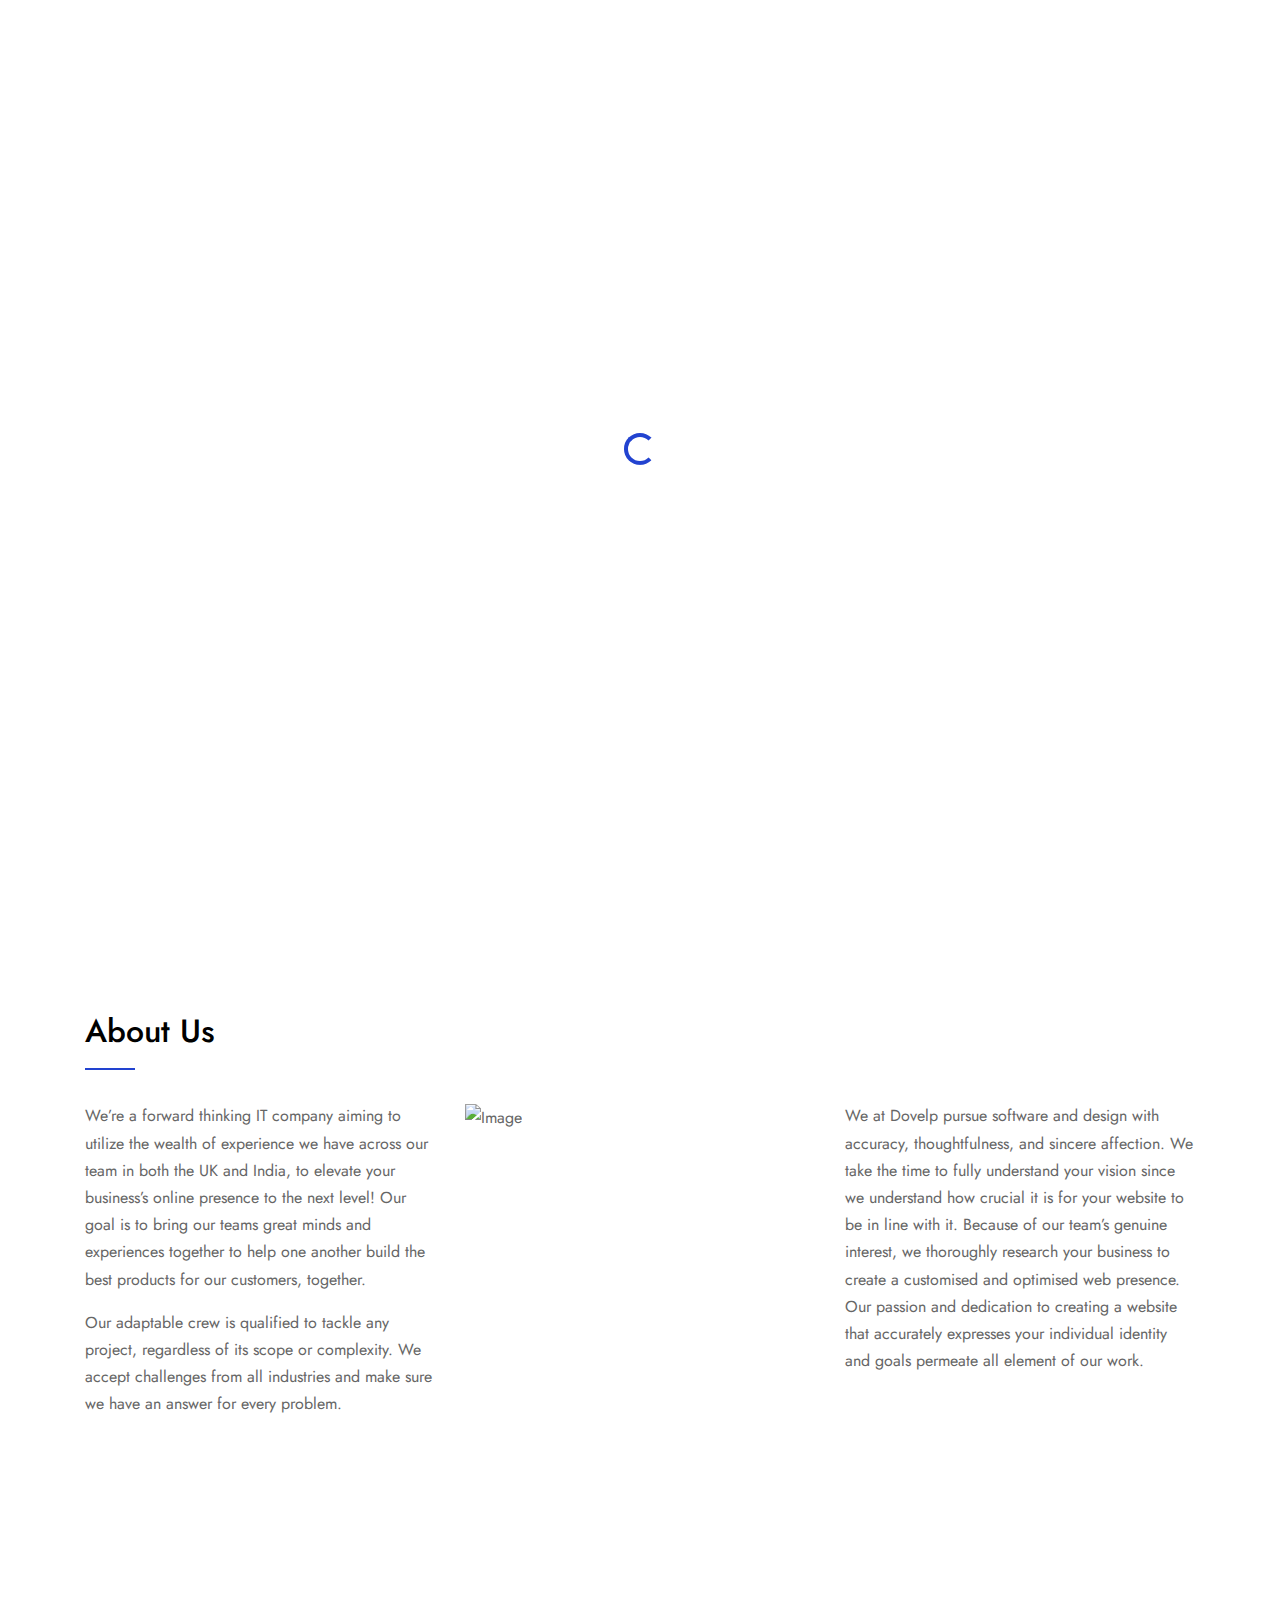
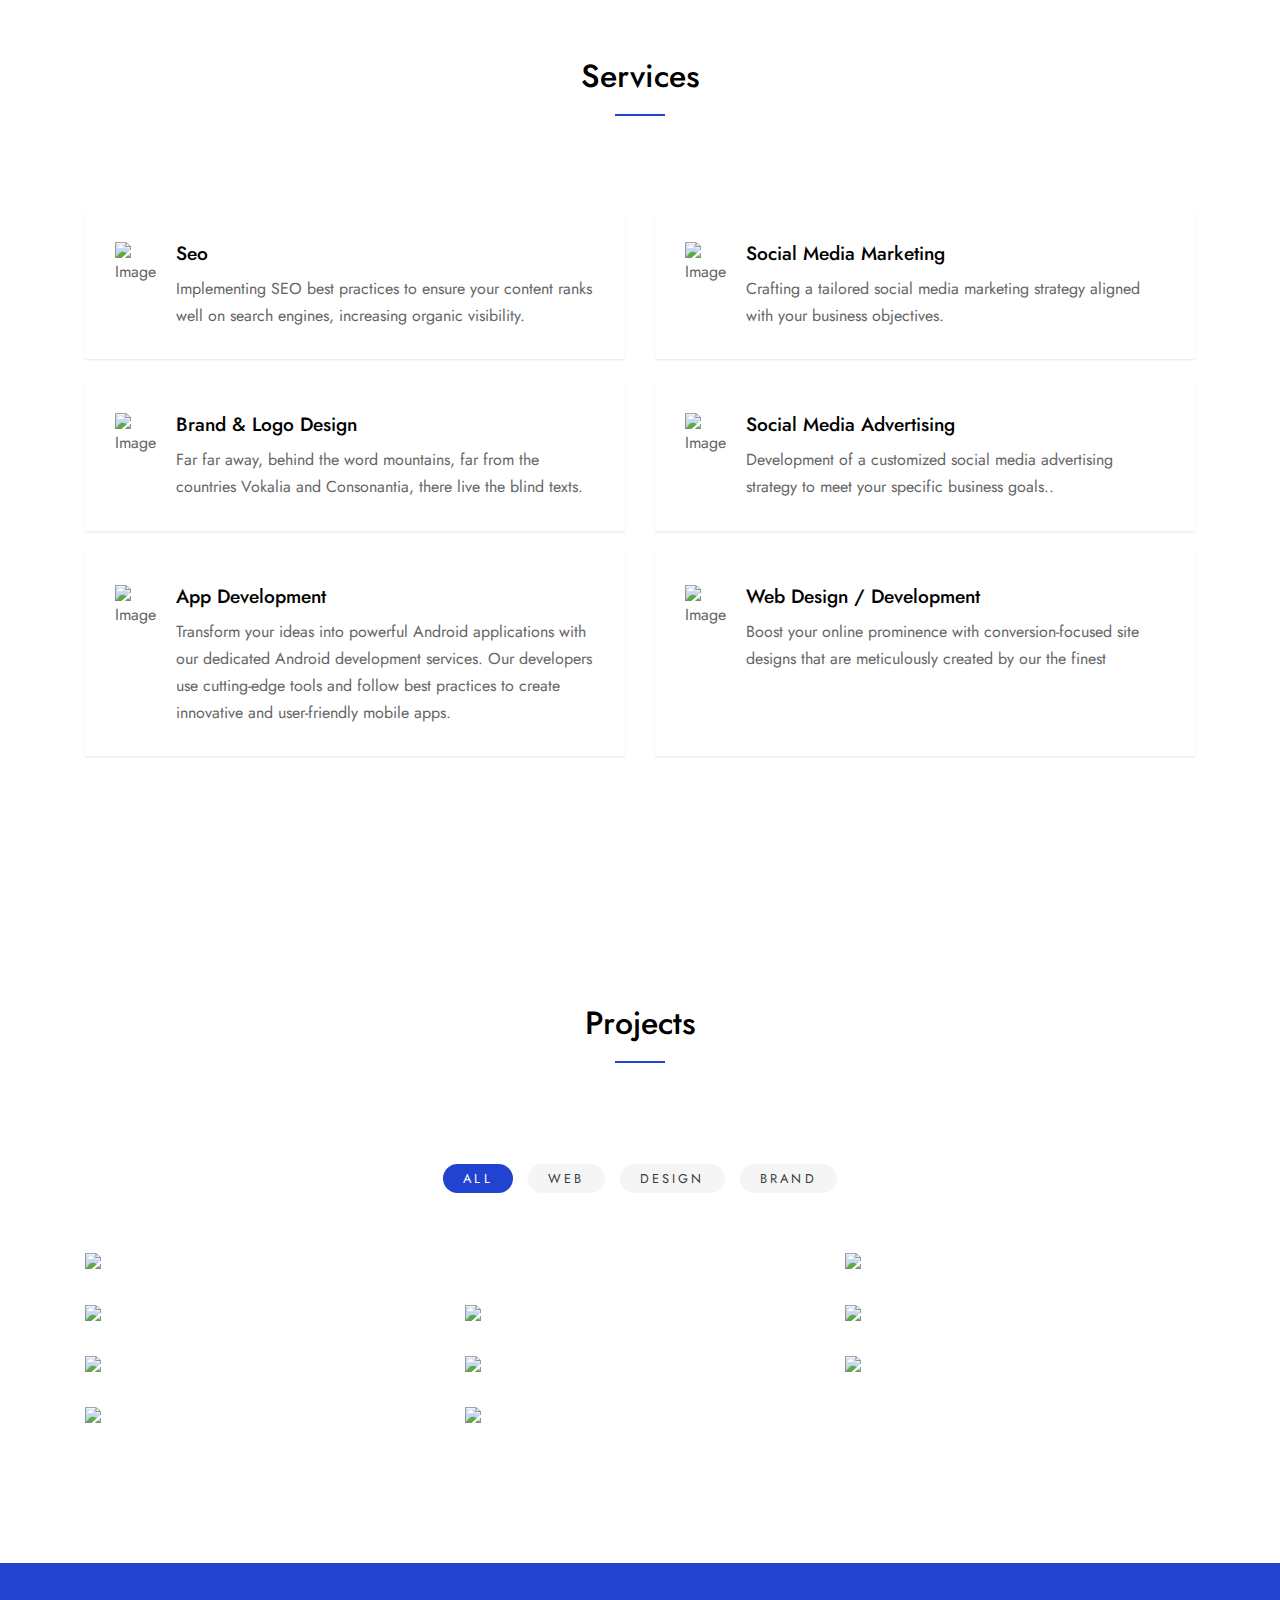
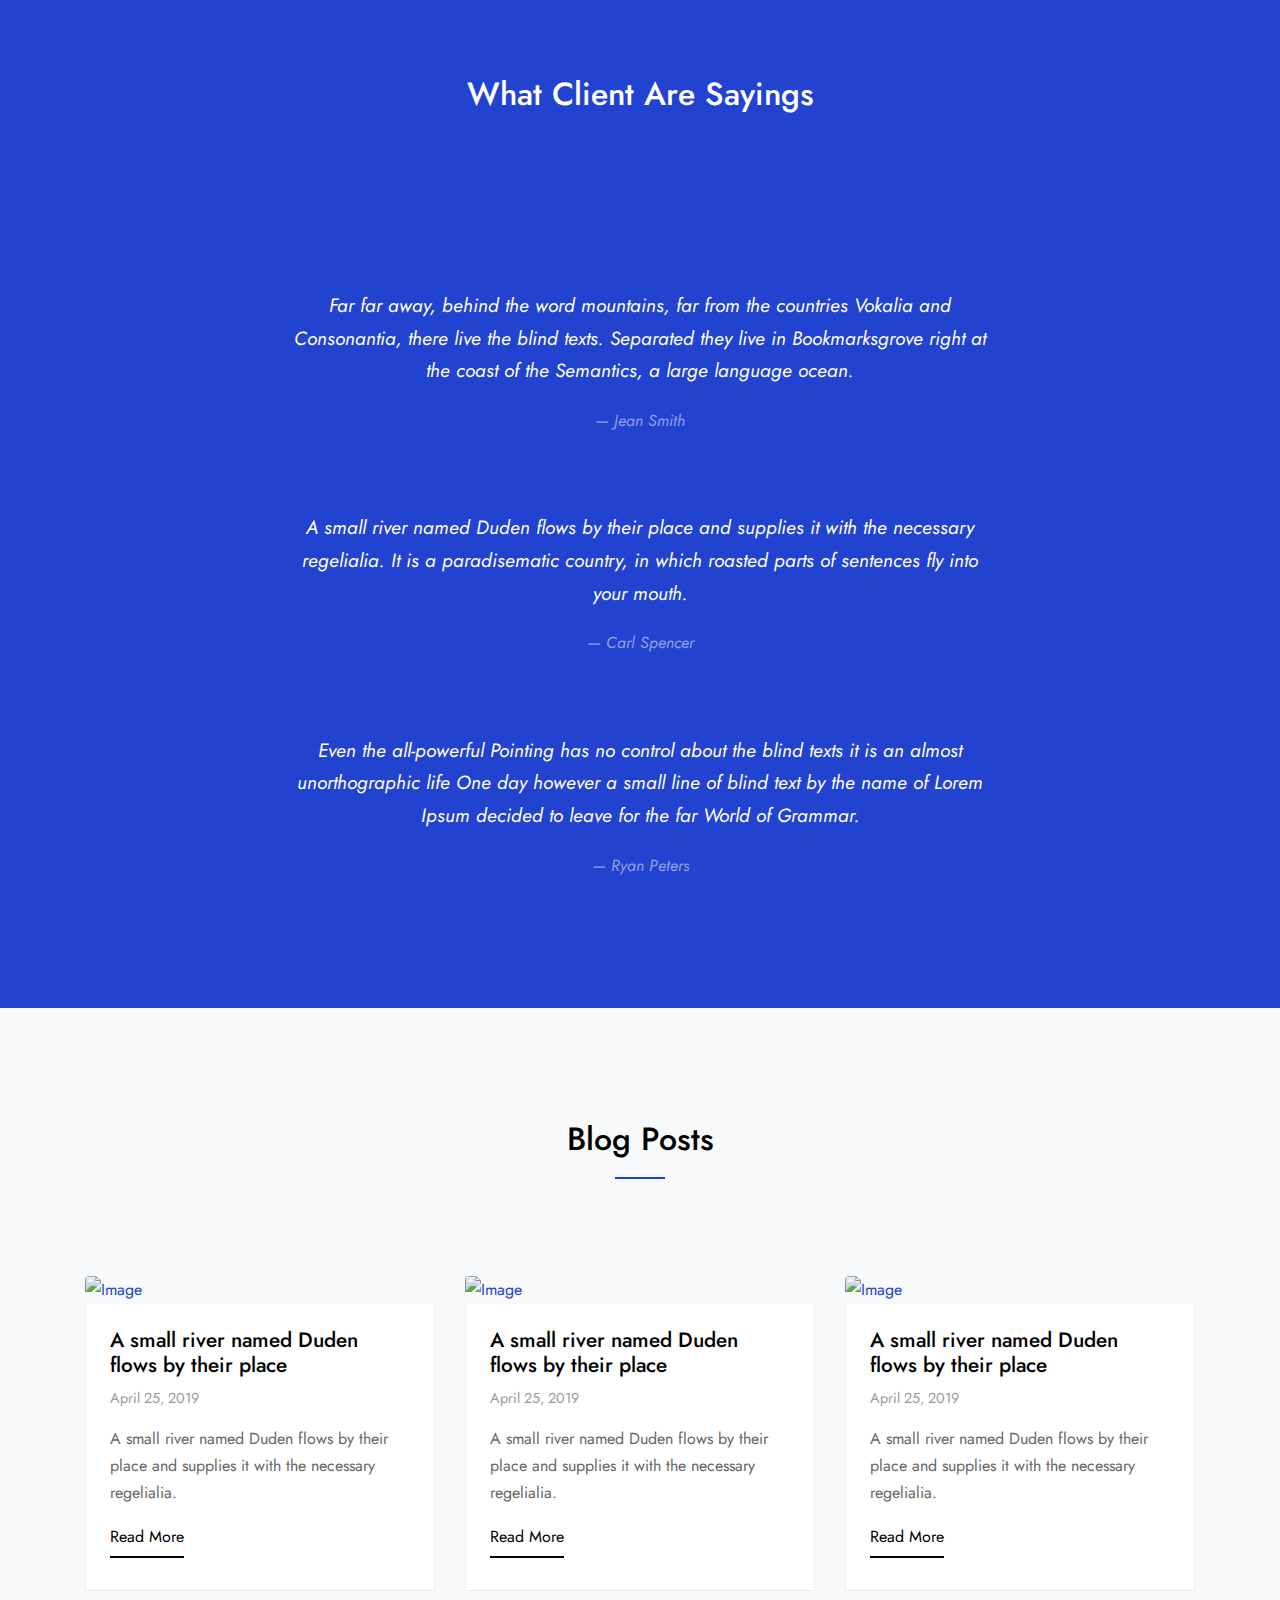
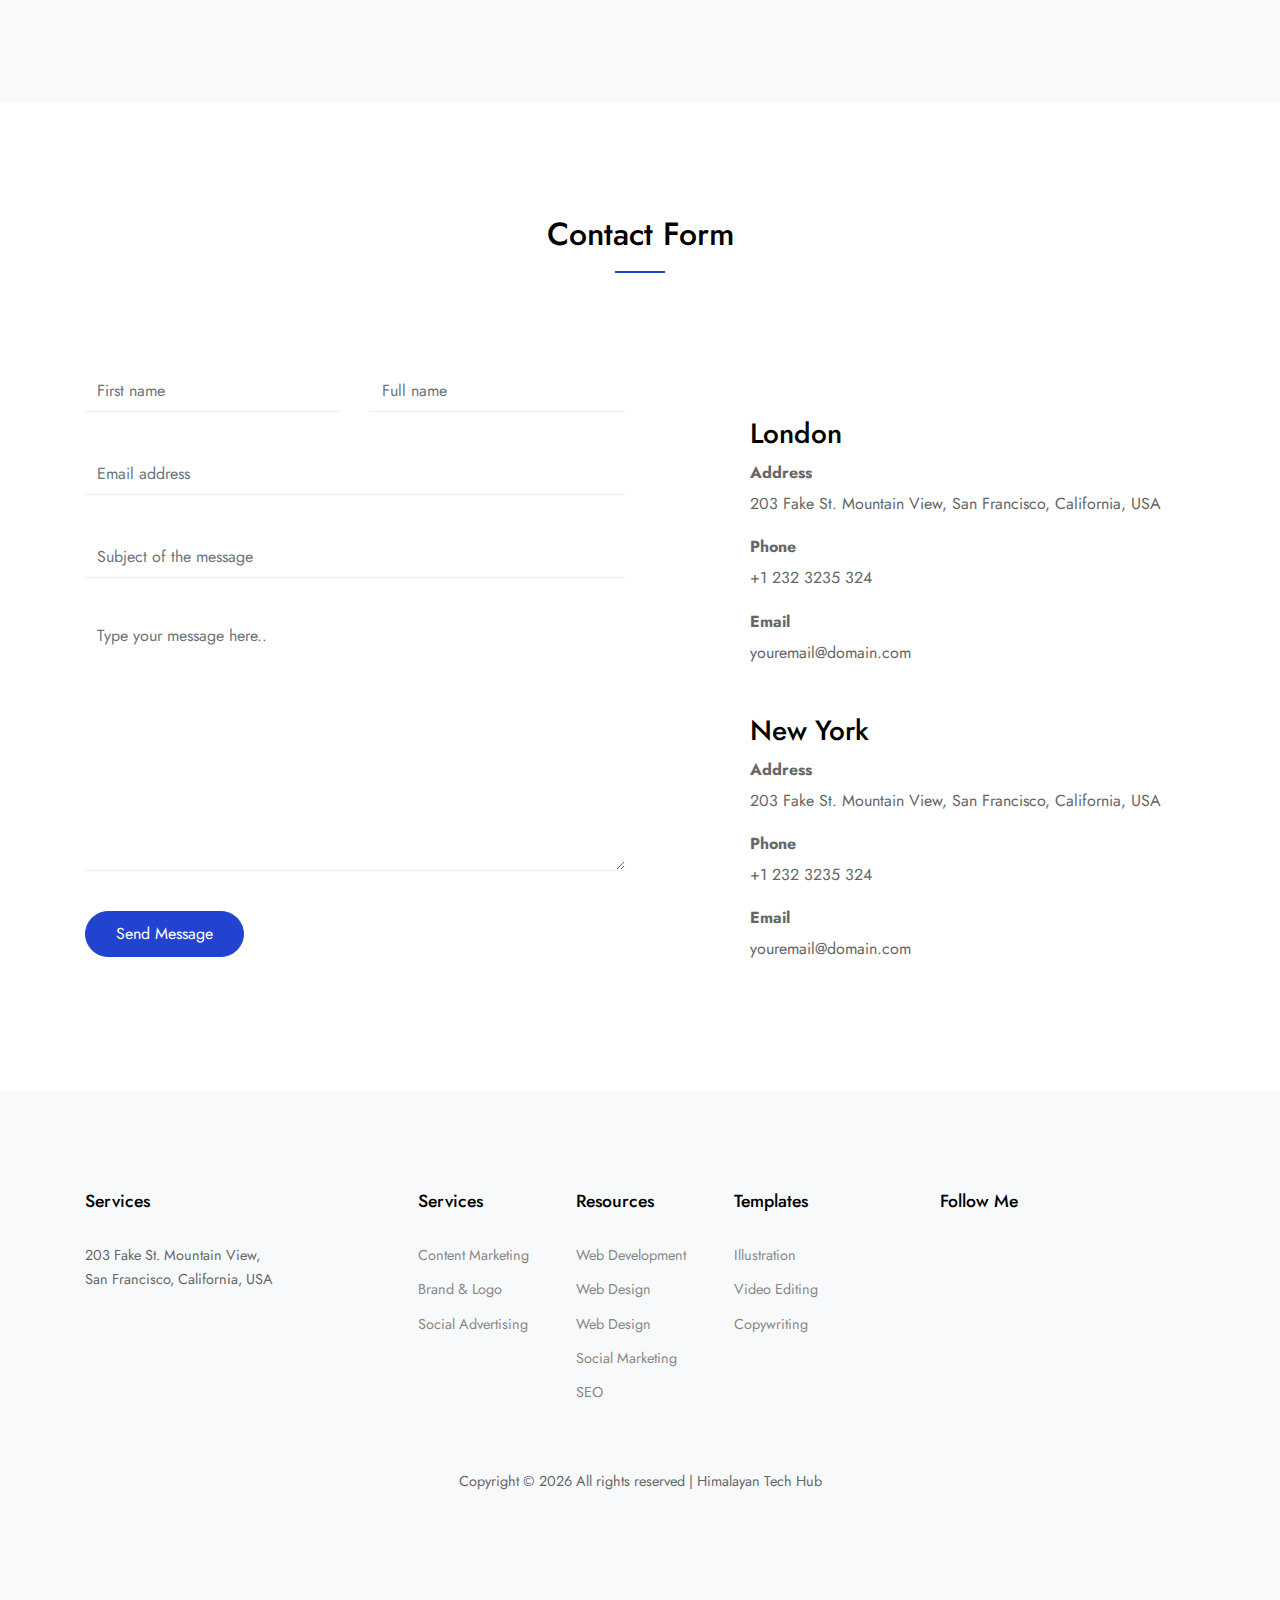
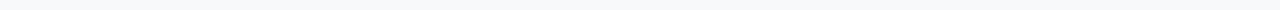
==== commit c9cbd48e: "created all pages" ====
--- a/index.html
+++ b/index.html
@@ -61,16 +61,17 @@
             </h1>
           </div>
 
+
           <div class="col-8">
             <nav class="site-navigation position-relative text-right" role="navigation">
               <ul class="site-menu main-menu js-clone-nav mr-auto d-none d-lg-block">
-                <li><a href="#home-section" class="nav-link">Home</a></li>
-                <li><a href="#about-section" class="nav-link">About</a></li>
-                <li><a href="#services-section" class="nav-link">Services</a></li>
-                <li><a href="#projects-section" class="nav-link">Projects</a></li>
-                <li><a href="#blog-section" class="nav-link">Blog</a></li>
-                <li><a href="#contact-section" class="nav-link">Contact</a></li>
-              </ul>
+                <li><a href="/index.html" class="nav-link">Home</a></li>
+                <li><a href="/aboutus.html" class="nav-link">About</a></li>
+                <li><a href="/services.html" class="nav-link">Services</a></li>
+                
+                <li><a href="/blog.html" class="nav-link">Blog</a></li>
+                <li><a href="/contact.html" class="nav-link">Contact</a></li>
+            </ul>
             </nav>
 
 
@@ -114,7 +115,7 @@
 
     </div>
 
-
+<!-- about us section starts here ...! -->
 
     <div class="site-section" id="about-section">
       <div class="container">
@@ -154,6 +155,8 @@
       </div>
     </div>
 
+    
+<!-- about us section ends here ...! -->
 
     <!-- SERVICE SECTION STARTS HERE...! -->
 
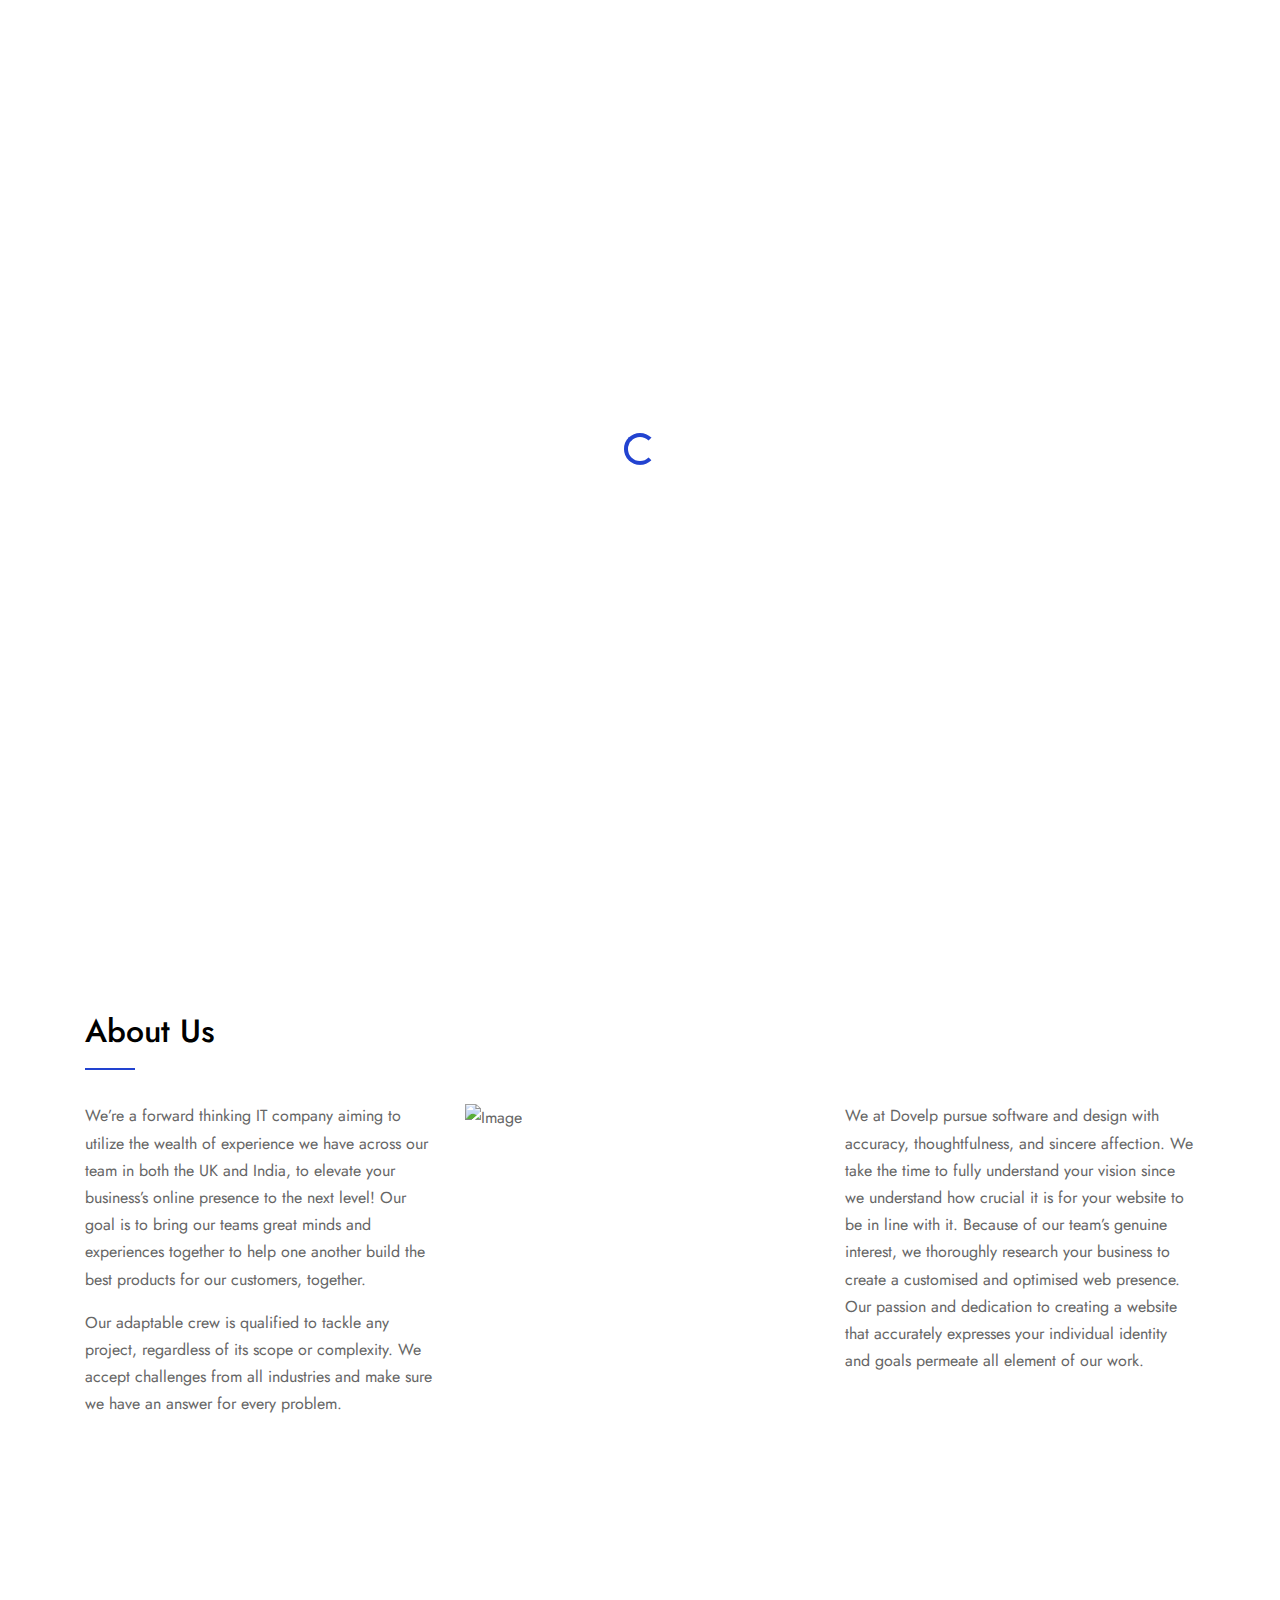
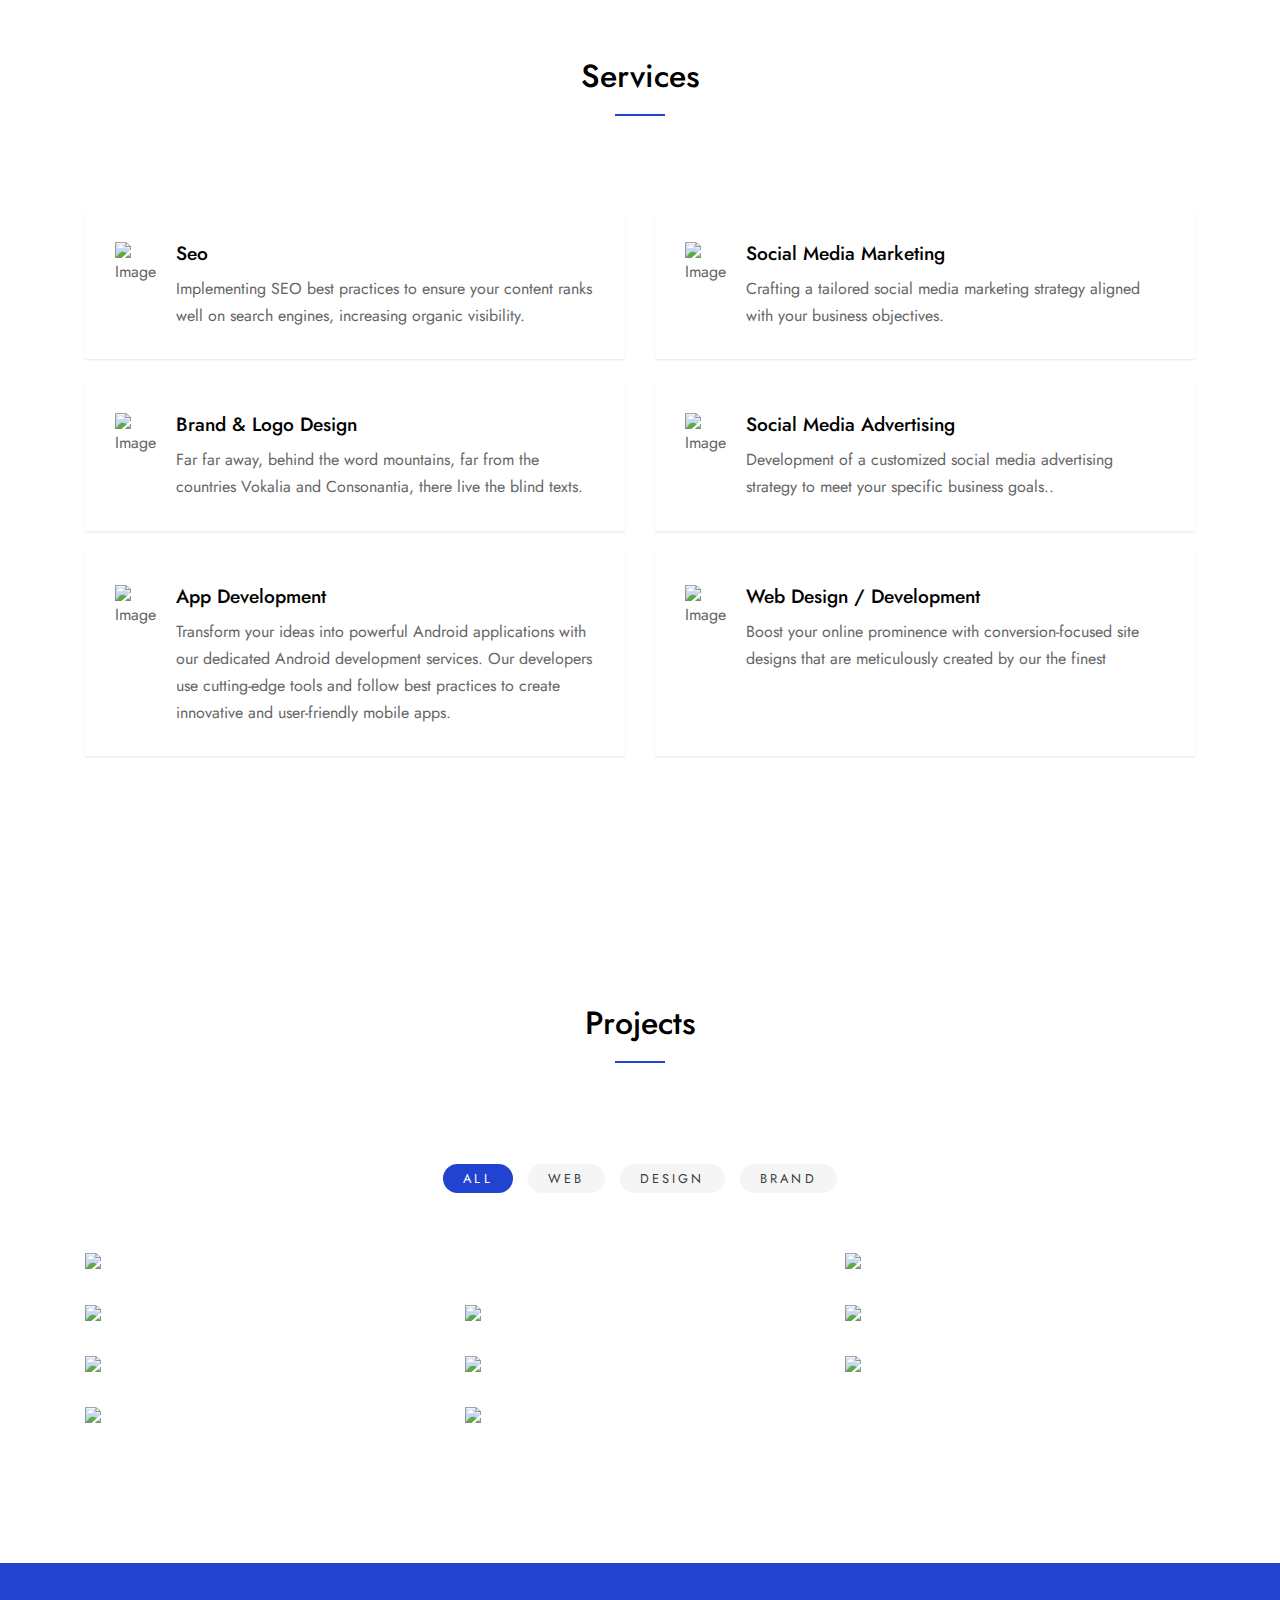
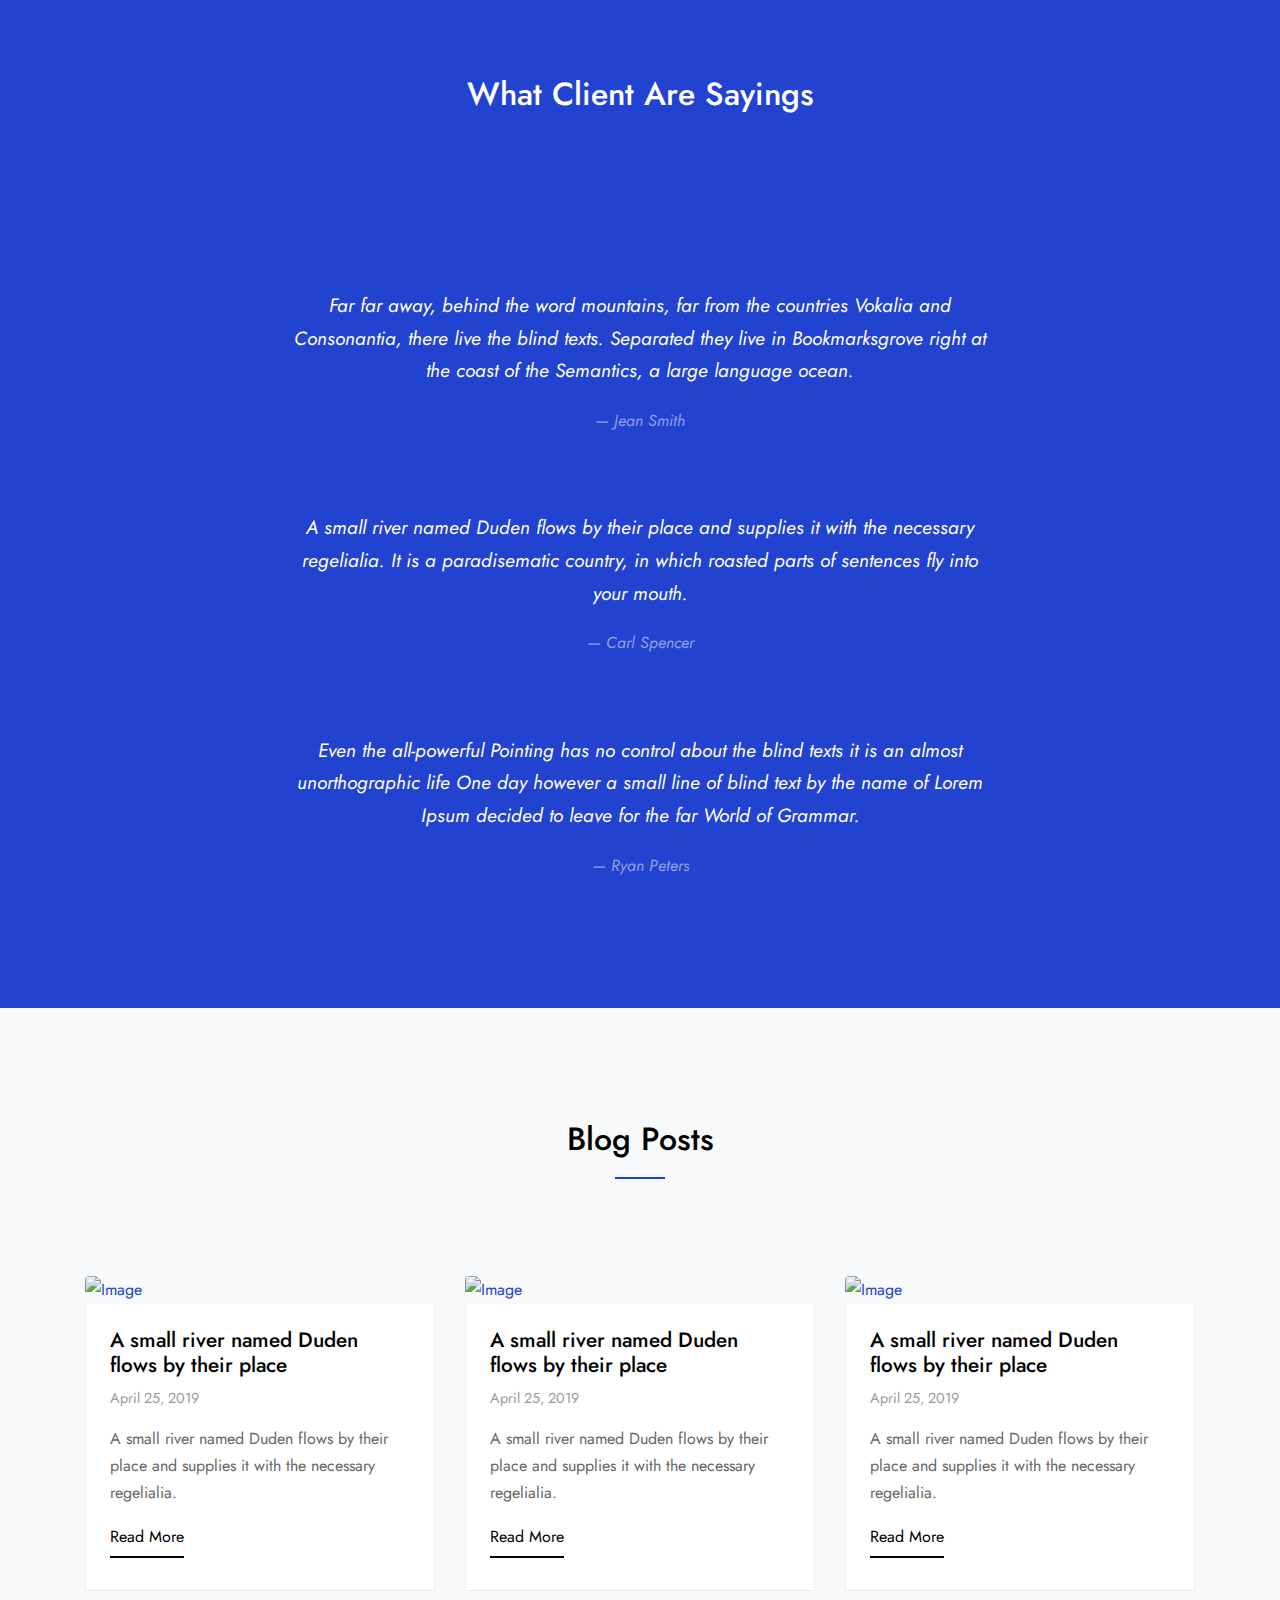
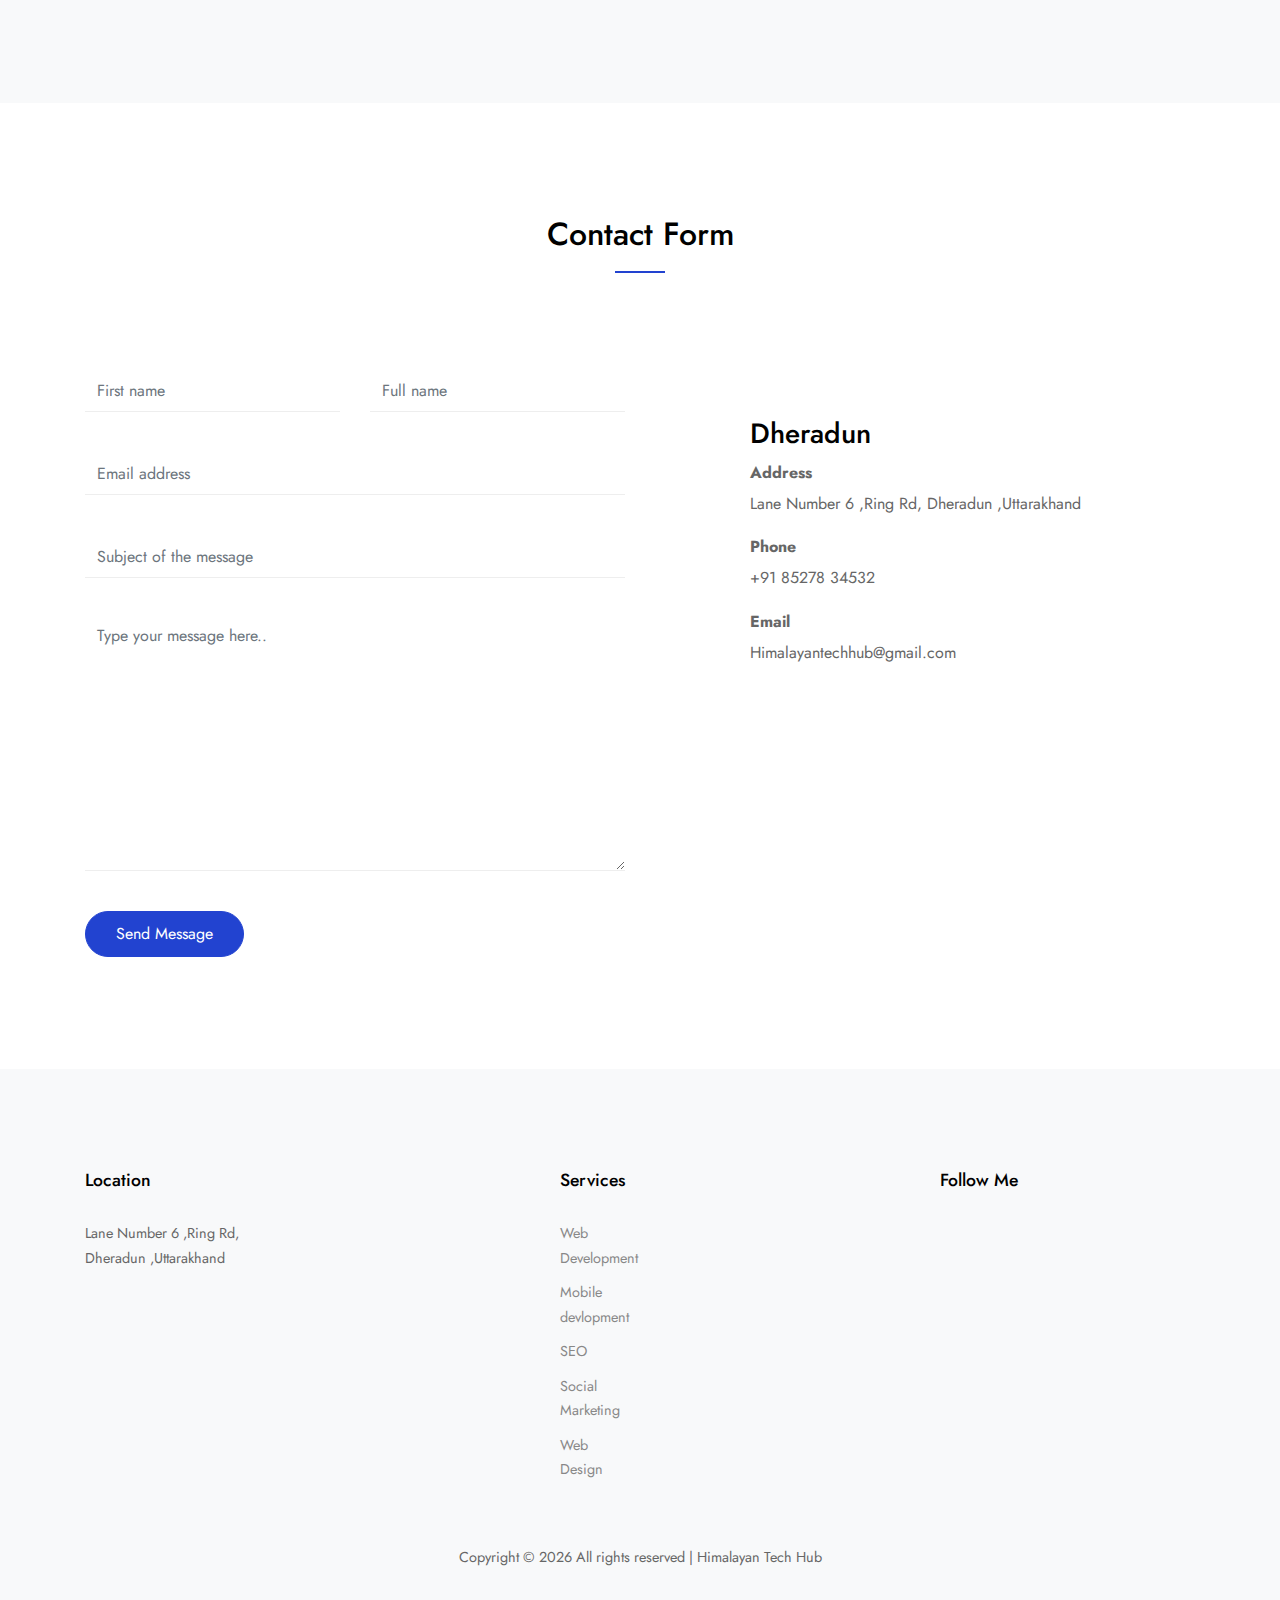
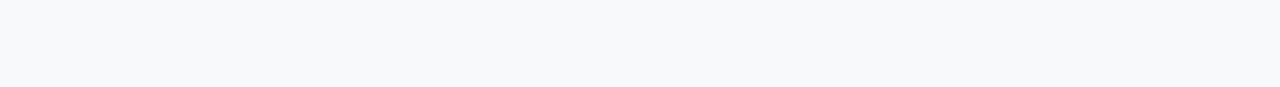
==== commit 3c3a170e: "fixed all the shits" ====
--- a/index.html
+++ b/index.html
@@ -68,10 +68,10 @@
                 <li><a href="/index.html" class="nav-link">Home</a></li>
                 <li><a href="/aboutus.html" class="nav-link">About</a></li>
                 <li><a href="/services.html" class="nav-link">Services</a></li>
-                
+
                 <li><a href="/blog.html" class="nav-link">Blog</a></li>
-                <li><a href="/contact.html" class="nav-link">Contact</a></li>
-            </ul>
+                <li><a href="/contact.html" class="nav-link">Coct</a></li>
+              </ul>
             </nav>
 
 
@@ -115,7 +115,7 @@
 
     </div>
 
-<!-- about us section starts here ...! -->
+    <!-- about us section starts here ...! -->
 
     <div class="site-section" id="about-section">
       <div class="container">
@@ -155,8 +155,8 @@
       </div>
     </div>
 
-    
-<!-- about us section ends here ...! -->
+
+    <!-- about us section ends here ...! -->
 
     <!-- SERVICE SECTION STARTS HERE...! -->
 
@@ -497,37 +497,22 @@
 
           </div>
           <div class="col-lg-5 mt-5">
-            <h3>London</h3>
-            <ul class="list-unstyled mb-5">
+
+            <h3>Dheradun</h3>
+            <ul class="list-unstyled">
               <li class="mb-3">
                 <strong class="d-block mb-1">Address</strong>
-                <span>203 Fake St. Mountain View, San Francisco, California, USA</span>
+                Lane Number 6 ,Ring Rd,</span> Dheradun ,Uttarakhand
               </li>
               <li class="mb-3">
                 <strong class="d-block mb-1">Phone</strong>
-                <span>+1 232 3235 324</span>
+                <span>+91 85278 34532</span>
               </li>
               <li class="mb-3">
                 <strong class="d-block mb-1">Email</strong>
-                <span>youremail@domain.com</span>
+                <span>Himalayantechhub@gmail.com</span>
               </li>
             </ul>
-
-            <h3>New York</h3>
-            <ul class="list-unstyled">
-              <li class="mb-3">
-                <strong class="d-block mb-1">Address</strong>
-                <span>203 Fake St. Mountain View, San Francisco, California, USA</span>
-              </li>
-              <li class="mb-3">
-                <strong class="d-block mb-1">Phone</strong>
-                <span>+1 232 3235 324</span>
-              </li>
-              <li class="mb-3">
-                <strong class="d-block mb-1">Email</strong>
-                <span>youremail@domain.com</span>
-              </li>
-            </ul>
           </div>
         </div>
       </div>
@@ -537,38 +522,33 @@
       <div class="container">
         <div class="row mb-5">
           <div class="col-md-3">
-            <h3 class="footer-title">Services</h3>
-            <p><span class="d-inline-block d-md-block">203 Fake St. Mountain View,</span> San Francisco, California, USA
+            <h3 class="footer-title">Location</h3>
+            <p><span class="d-inline-block d-md-block">Lane Number 6 ,Ring Rd,</span> Dheradun ,Uttarakhand
             </p>
           </div>
-          <div class="col-md-5 mx-auto">
+          <div class="col-md-2 mx-auto">
             <div class="row">
               <div class="col-lg-4">
                 <h3 class="footer-title">Services</h3>
                 <ul class="list-unstyled">
-                  <li><a href="#">Content Marketing</a></li>
-                  <li><a href="#">Brand & Logo</a></li>
-                  <li><a href="#">Social Advertising</a></li>
+                  <li><a href="#">Web Development</a></li>
+                  <li><a href="#">Mobile devlopment</a></li>
+                  <li><a href="#">SEO</a></li>
+                  <li><a href="#">Social Marketing</a></li>
+                  <li><a href="#">Web Design</a></li>
                 </ul>
               </div>
-              <div class="col-lg-4">
+              <!-- <div class="col-lg-4">
                 <h3 class="footer-title">Resources</h3>
                 <ul class="list-unstyled">
                   <li><a href="#">Web Development</a></li>
                   <li><a href="#">Web Design</a></li>
-                  <li><a href="#">Web Design</a></li>
+                  <li><a href="#">Mobile devlopment</a></li>
                   <li><a href="#">Social Marketing</a></li>
                   <li><a href="#">SEO</a></li>
                 </ul>
-              </div>
-              <div class="col-lg-4">
-                <h3 class="footer-title">Templates</h3>
-                <ul class="list-unstyled">
-                  <li><a href="#">Illustration</a></li>
-                  <li><a href="#">Video Editing</a></li>
-                  <li><a href="#">Copywriting</a></li>
-                </ul>
-              </div>
+              </div> -->
+
             </div>
           </div>
           <div class="col-md-3">
@@ -621,25 +601,25 @@
 
   <script>
 
-function sendemail(){
-
-
-
-    Email.send({
-      Host: "smtp.elasticemail.com",
-      Username: "username",
-      Password: "password",
-      To: 'them@website.com',
-      From: "you@isp.com",
-      Subject: "This is the subject",
-      Body: "And this is the body"
-
-
-    }).then(
-      message => alert(message)
-    );
-
-  }
+    function sendemail() {
+
+
+
+      Email.send({
+        Host: "smtp.elasticemail.com",
+        Username: "username",
+        Password: "password",
+        To: 'them@website.com',
+        From: "you@isp.com",
+        Subject: "This is the subject",
+        Body: "And this is the body"
+
+
+      }).then(
+        message => alert(message)
+      );
+
+    }
   </script>
 
 
--- a/css/style.css
+++ b/css/style.css
@@ -1,4 +1,19 @@
 /* Base */
+
+.site-mobile-menu .site-nav-wrap-hack {
+  list-style:  none;
+  padding: 10px;
+}
+
+.site-mobile-menu a {
+  color: black;
+}
+
+.site-mobile-menu a:hover {
+  color: red;
+}
+
+
 html {
   overflow-x: hidden; }
 
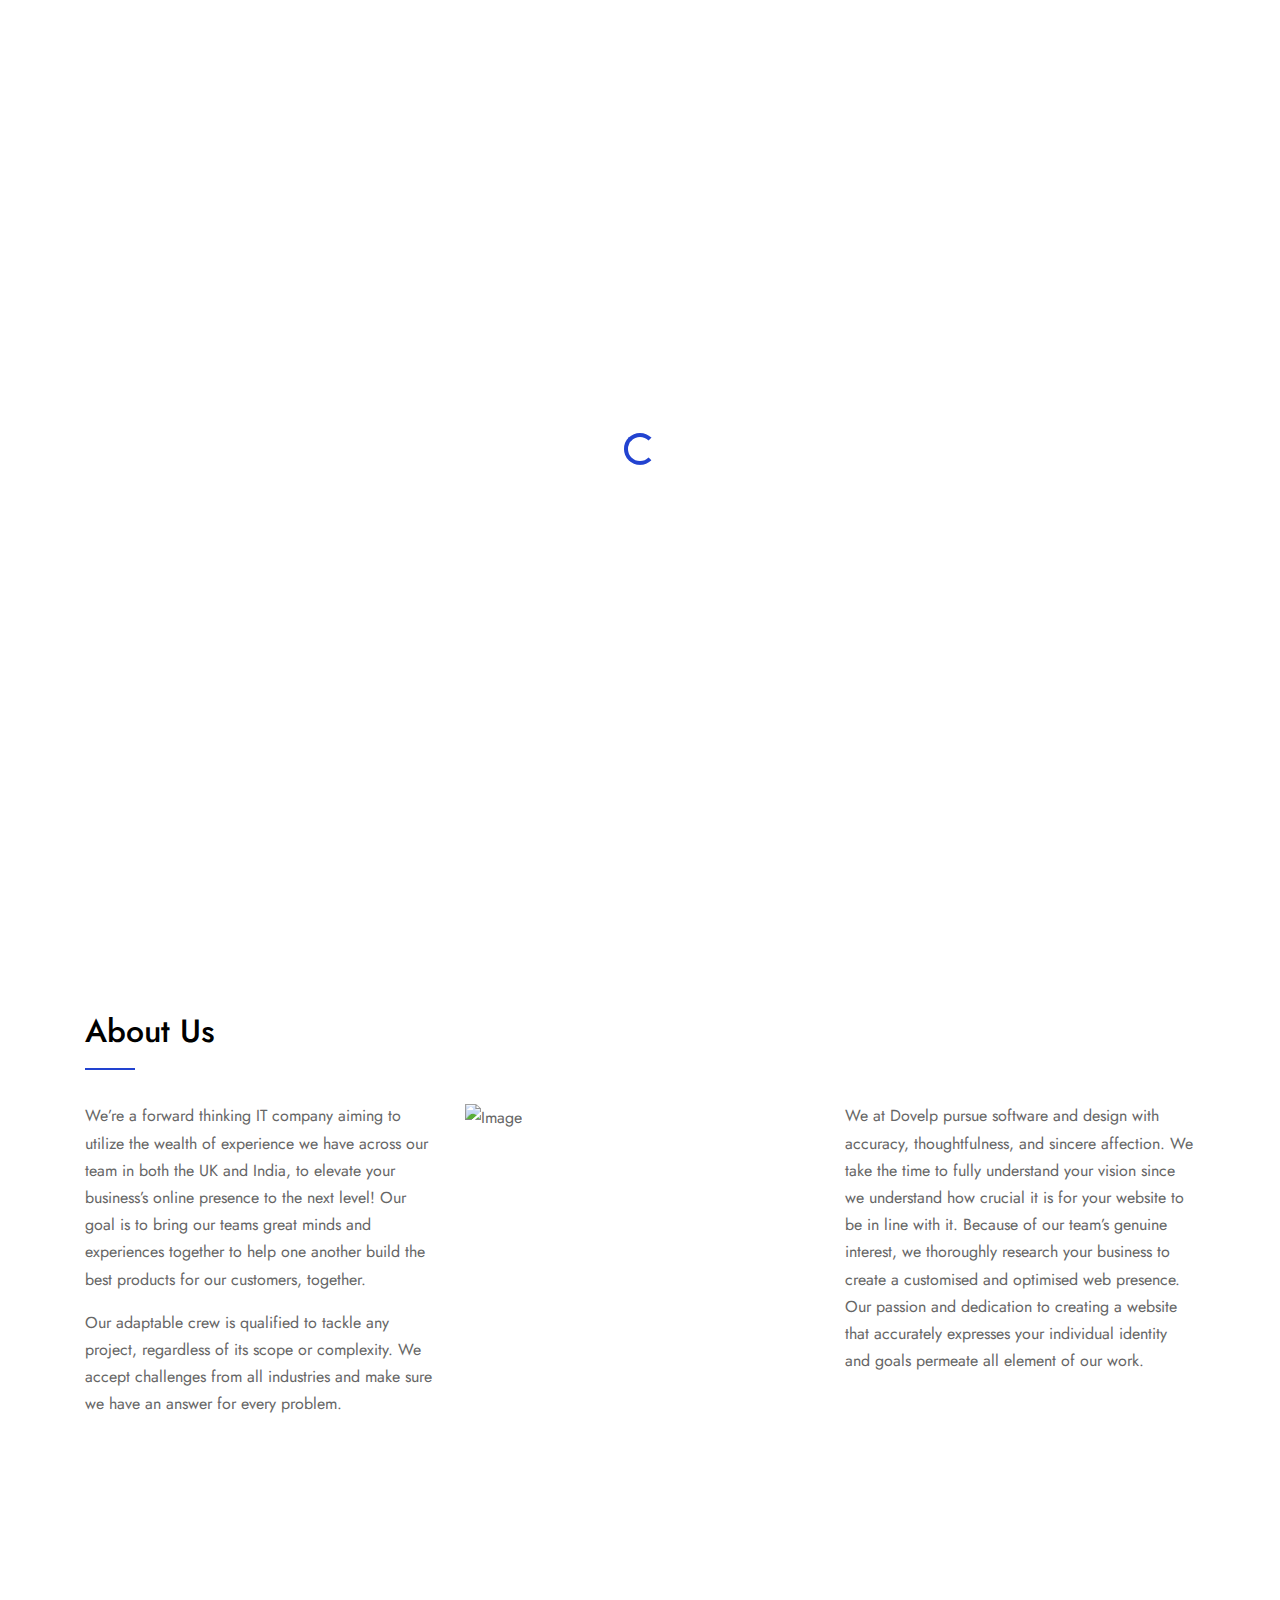
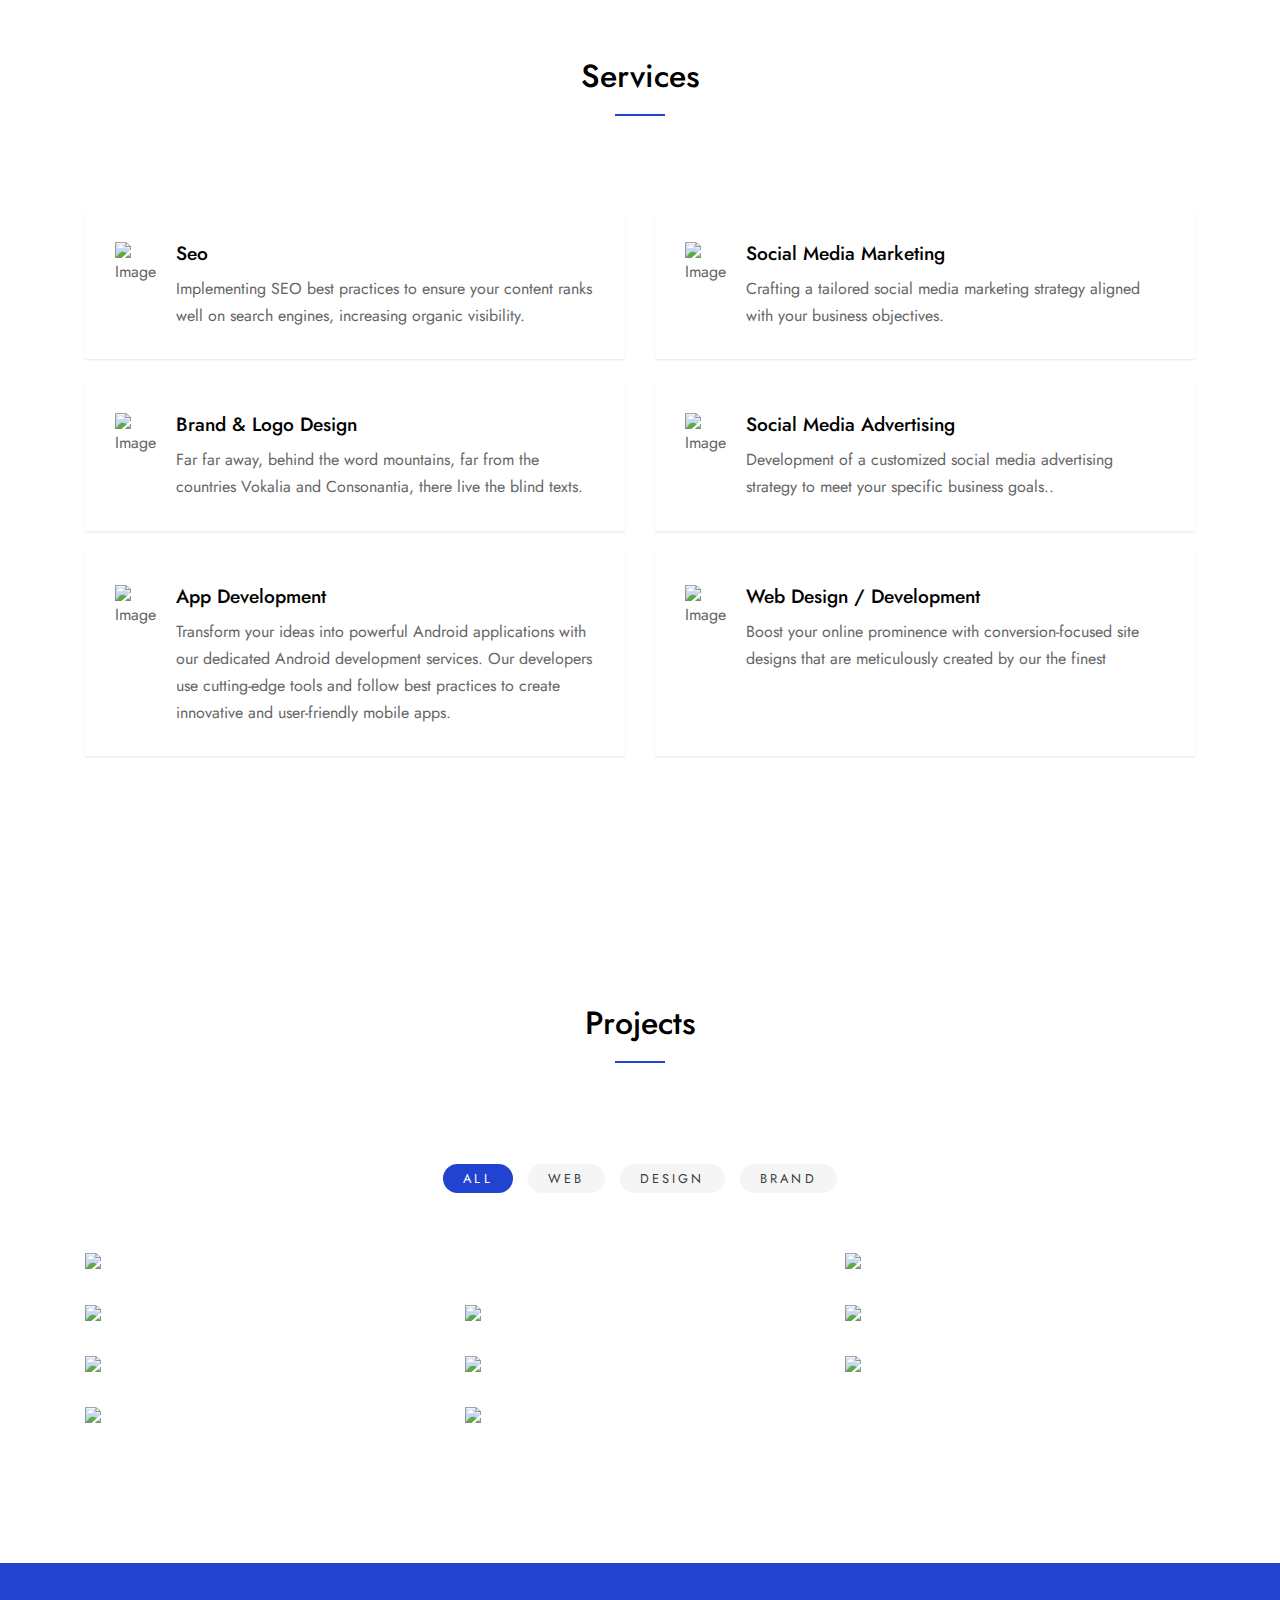
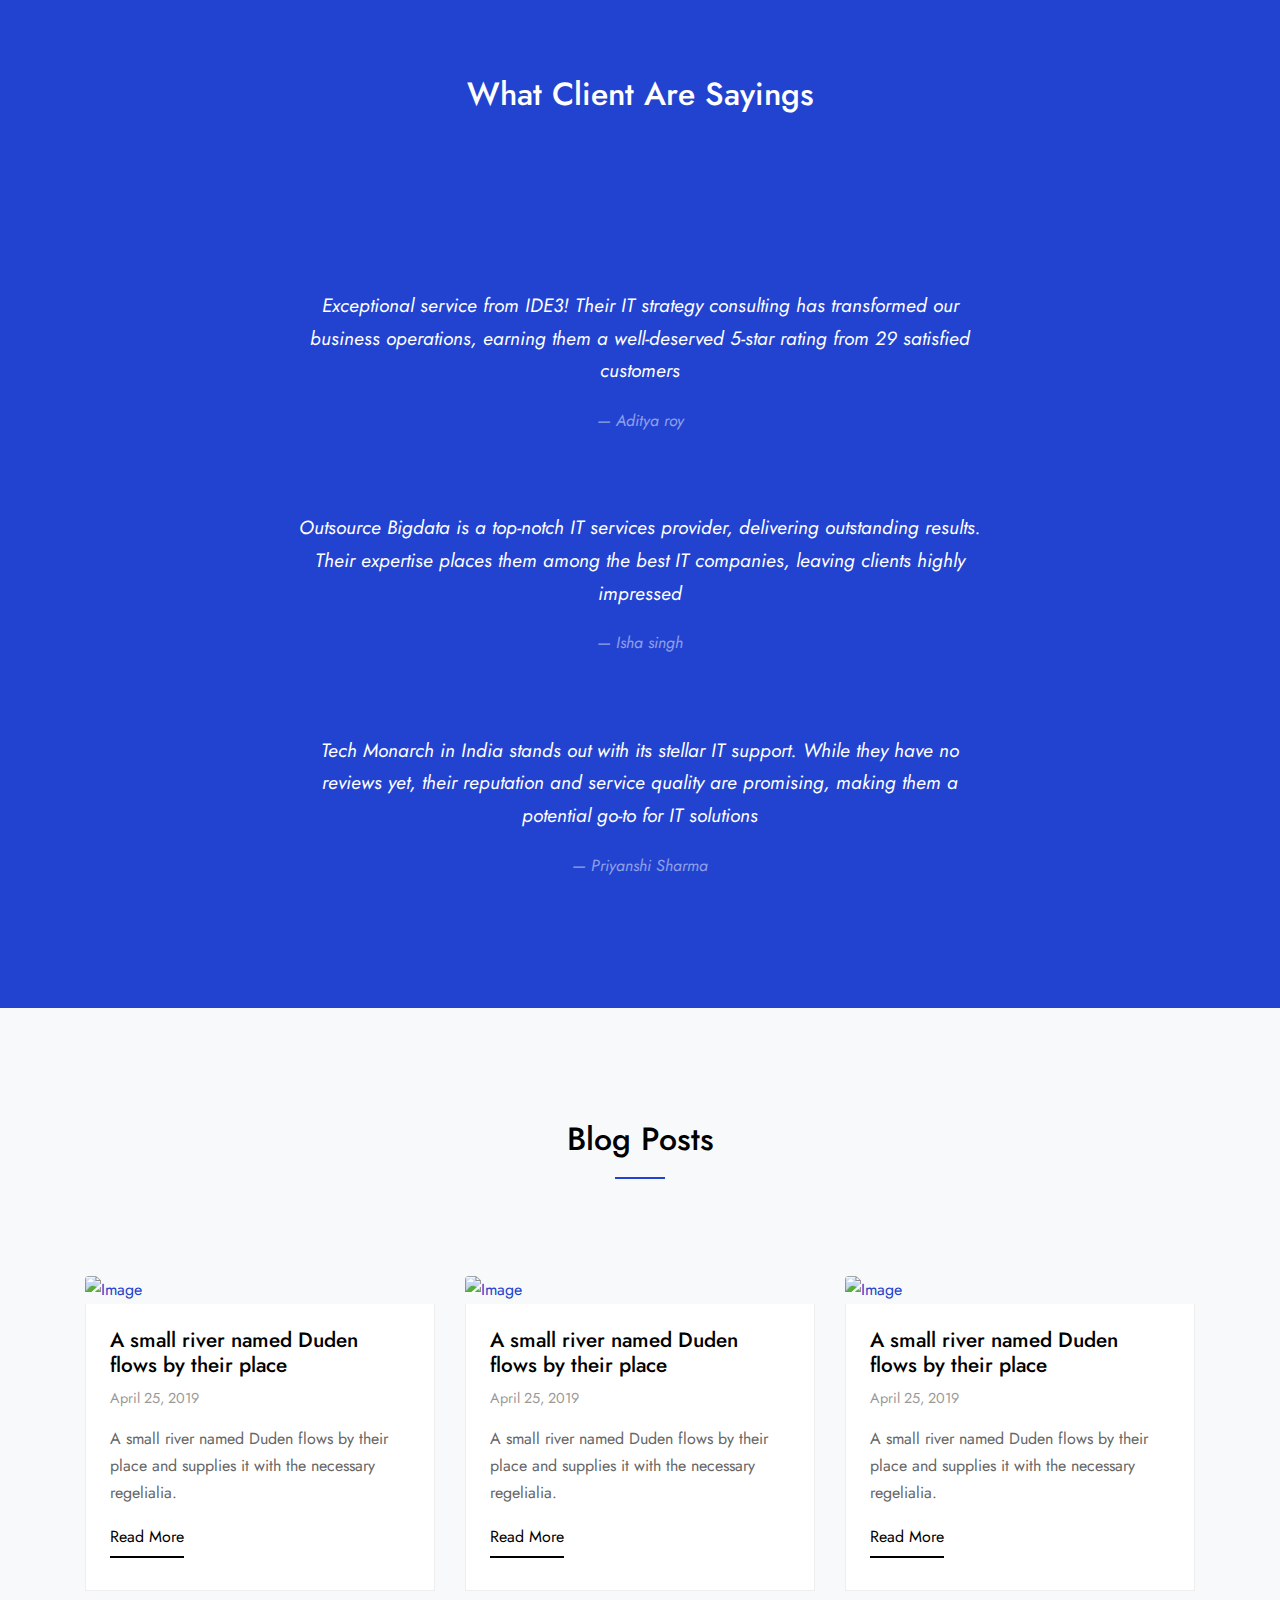
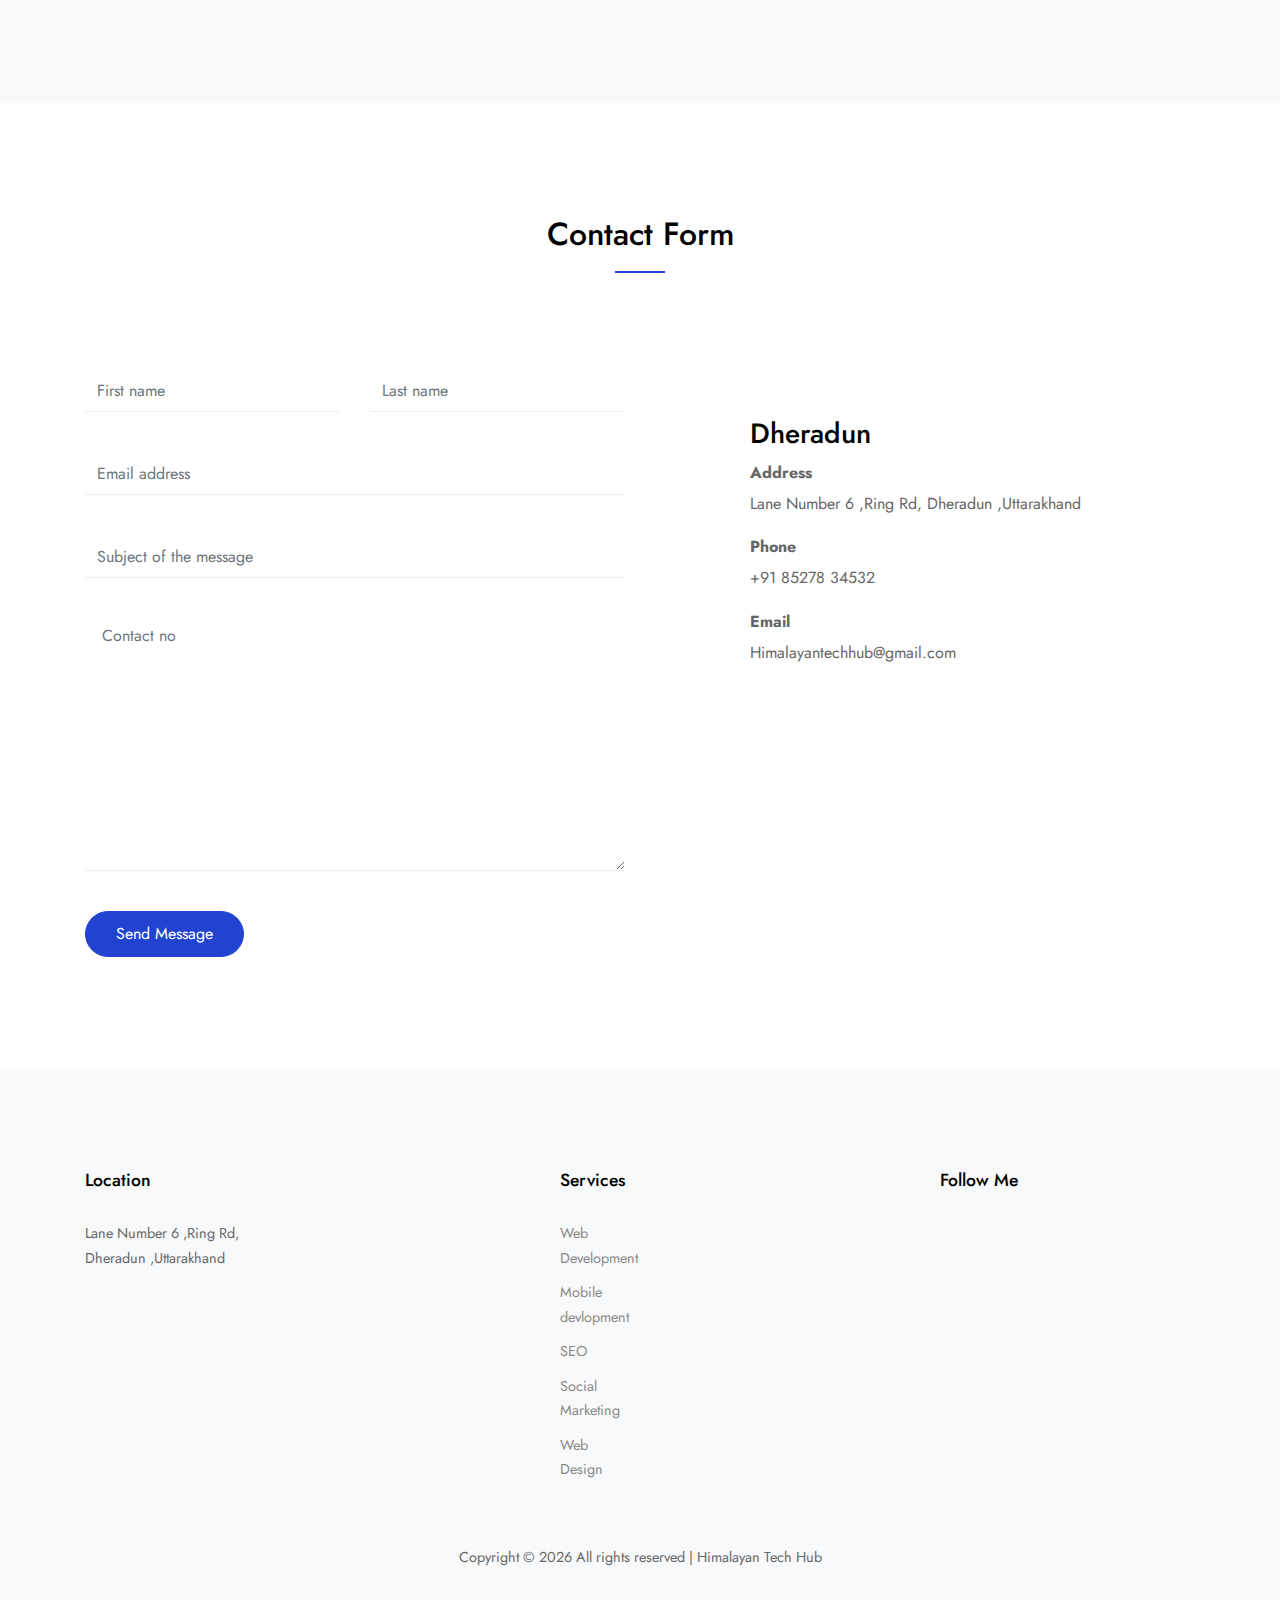
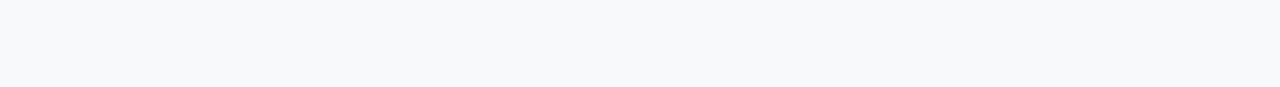
==== commit f07d2374: "Added some changes" ====
--- a/index.html
+++ b/index.html
@@ -70,7 +70,7 @@
                 <li><a href="/services.html" class="nav-link">Services</a></li>
 
                 <li><a href="/blog.html" class="nav-link">Blog</a></li>
-                <li><a href="/contact.html" class="nav-link">Coct</a></li>
+                <li><a href="/contact.html" class="nav-link">Coctact</a></li>
               </ul>
             </nav>
 
@@ -368,25 +368,29 @@
         <div class="owl-carousel slide-one-item">
           <div class="slide">
             <blockquote>
-              <p>Far far away, behind the word mountains, far from the countries Vokalia and Consonantia, there live the
-                blind texts. Separated they live in Bookmarksgrove right at the coast of the Semantics, a large language
-                ocean.</p>
-              <p><cite>&mdash; Jean Smith</cite></p>
+              <p>
+                Exceptional service from IDE3! Their IT strategy consulting has transformed our business operations,
+                earning them a well-deserved 5-star rating from 29 satisfied customers
+              </p>
+              <p><cite>&mdash; Aditya roy </cite></p>
             </blockquote>
           </div>
           <div class="slide">
             <blockquote>
-              <p>A small river named Duden flows by their place and supplies it with the necessary regelialia. It is a
-                paradisematic country, in which roasted parts of sentences fly into your mouth.</p>
-              <p><cite>&mdash; Carl Spencer</cite></p>
+              <p>
+                Outsource Bigdata is a top-notch IT services provider, delivering outstanding results. Their expertise
+                places them among the best IT companies, leaving clients highly impressed
+              </p>
+              <p><cite>&mdash; Isha singh</cite></p>
             </blockquote>
           </div>
           <div class="slide">
             <blockquote>
-              <p>Even the all-powerful Pointing has no control about the blind texts it is an almost unorthographic life
-                One day however a small line of blind text by the name of Lorem Ipsum decided to leave for the far World
-                of Grammar.</p>
-              <p><cite>&mdash; Ryan Peters</cite></p>
+              <p>
+                Tech Monarch in India stands out with its stellar IT support. While they have no reviews yet, their
+                reputation and service quality are promising, making them a potential go-to for IT solutions
+              </p>
+              <p><cite>&mdash; Priyanshi Sharma</cite></p>
             </blockquote>
           </div>
         </div>
@@ -457,45 +461,44 @@
         </div>
         <div class="row justify-content-between">
           <div class="col-lg-6">
-            <form action="#" class="form " onsubmit="sendemail()">
+            <form action="#" class="form ">
               <div class="row mb-4">
                 <div class="form-group col-6">
-                  <input type="text" class="form-control" placeholder="First name">
+                  <input type="text" id="fname" class="form-control" placeholder="First name">
                 </div>
                 <div class="form-group col-6">
-                  <input type="text" class="form-control" placeholder="Full name">
+                  <input type="text" id="lname" class="form-control" placeholder="Last name">
                 </div>
               </div>
 
               <div class="row mb-4">
                 <div class="form-group col-12">
-                  <input type="email" class="form-control" placeholder="Email address">
+                  <input type="email" id="email" class="form-control" placeholder="Email address">
                 </div>
               </div>
 
               <div class="row mb-4">
                 <div class="form-group col-12">
-                  <input type="text" class="form-control" placeholder="Subject of the message">
+                  <input type="text" id="message" class="form-control" placeholder="Subject of the message">
                 </div>
               </div>
 
               <div class="row mb-4">
                 <div class="form-group col-12">
-                  <textarea name="" id="" cols="30" rows="10" class="form-control"
-                    placeholder="Type your message here.."></textarea>
+                  <textarea name="" id="contact" cols="30" rows="10" class="form-control"
+                    placeholder=" Contact no"></textarea>
                 </div>
               </div>
 
               <div class="row">
                 <div class="col-md-6">
-                  <input type="submit" class="btn btn-primary" value="Send Message">
+                  <input type="submit" id="submit" class="btn btn-primary" value="Send Message">
                 </div>
               </div>
 
             </form>
-
-
-          </div>
+          </div>
+
           <div class="col-lg-5 mt-5">
 
             <h3>Dheradun</h3>
@@ -518,6 +521,26 @@
       </div>
     </section>
 
+
+
+
+
+
+
+
+
+
+    <script src="https://smtpjs.com/v3/smtp.js"></script>
+    <script src="./index.js"></script>
+
+
+
+    <!-- contact form ends here -->
+
+
+
+
+
     <footer class="site-section bg-light footer">
       <div class="container">
         <div class="row mb-5">
@@ -596,32 +619,6 @@
 
 
   <!-- smpt connection starts here ...! -->
-  <script src="https://smtpjs.com/v3/smtp.js"></script>
-
-
-  <script>
-
-    function sendemail() {
-
-
-
-      Email.send({
-        Host: "smtp.elasticemail.com",
-        Username: "username",
-        Password: "password",
-        To: 'them@website.com',
-        From: "you@isp.com",
-        Subject: "This is the subject",
-        Body: "And this is the body"
-
-
-      }).then(
-        message => alert(message)
-      );
-
-    }
-  </script>
-
 
 
 
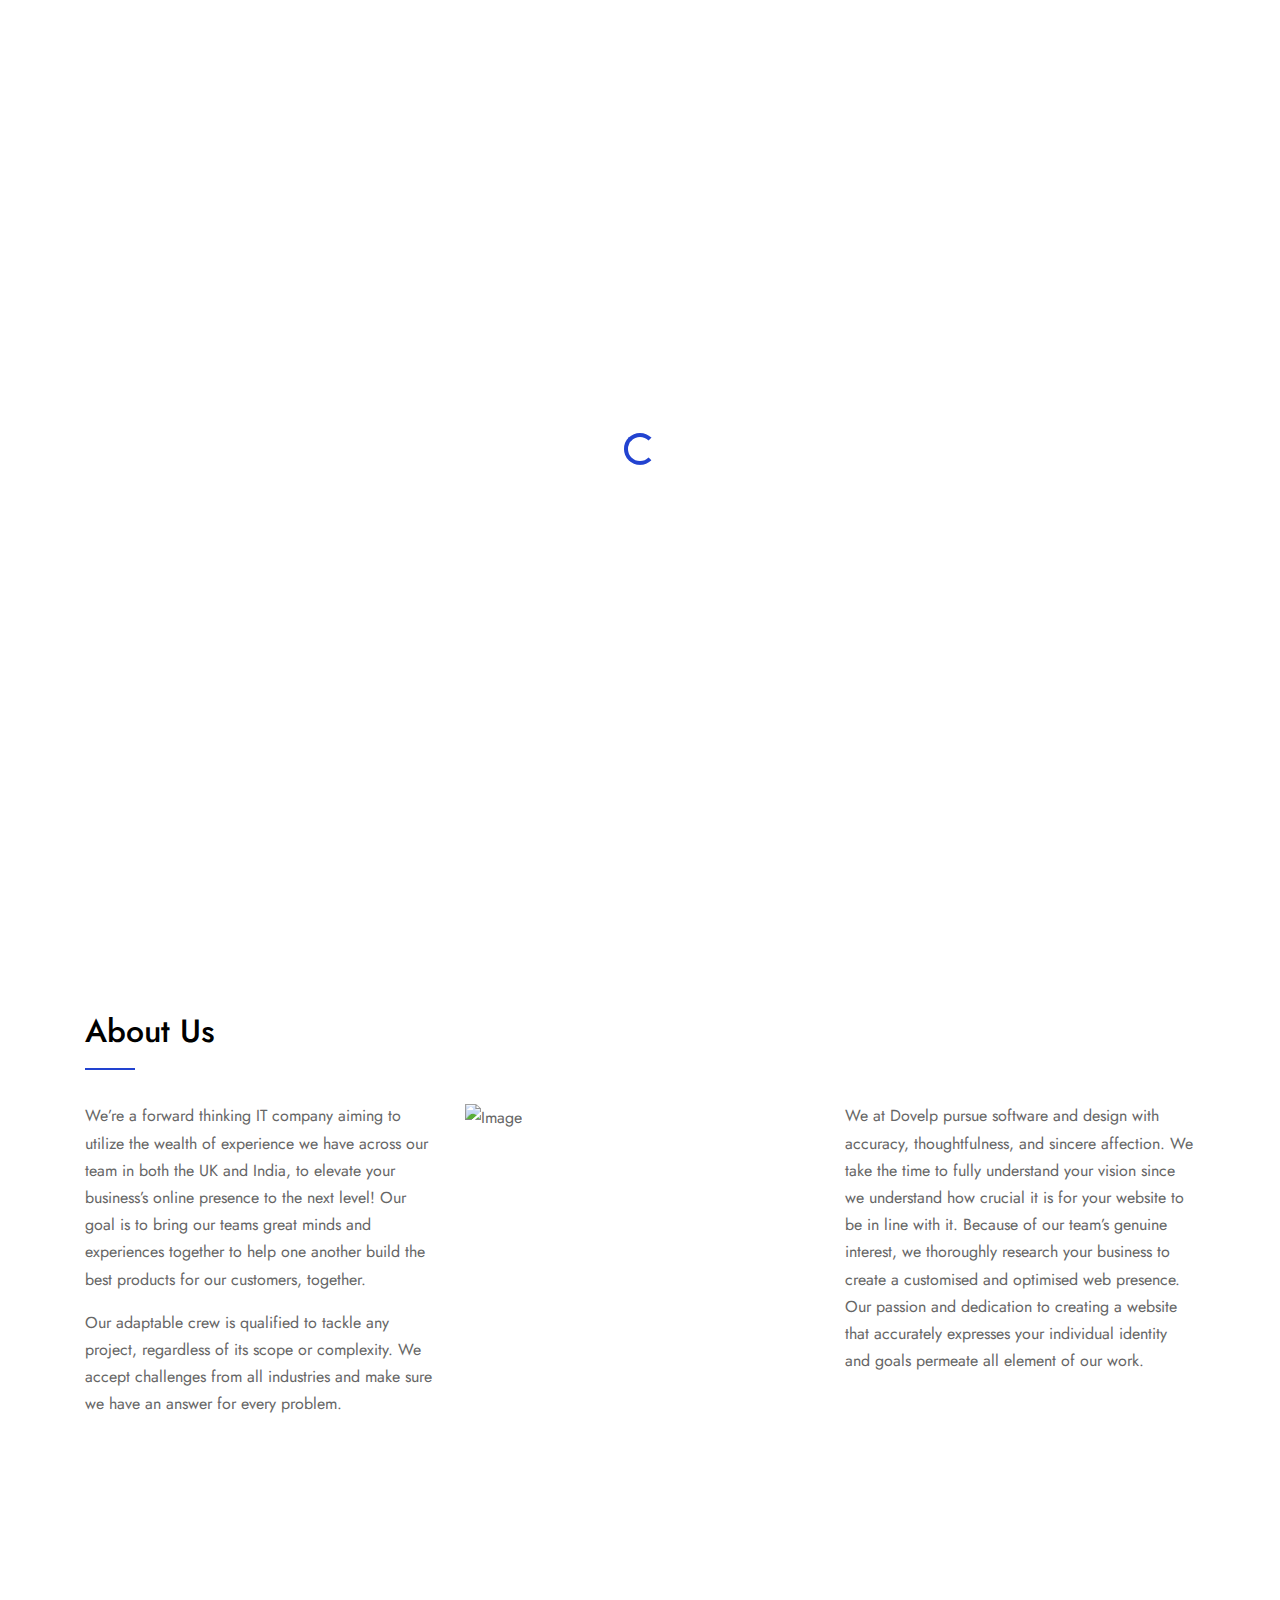
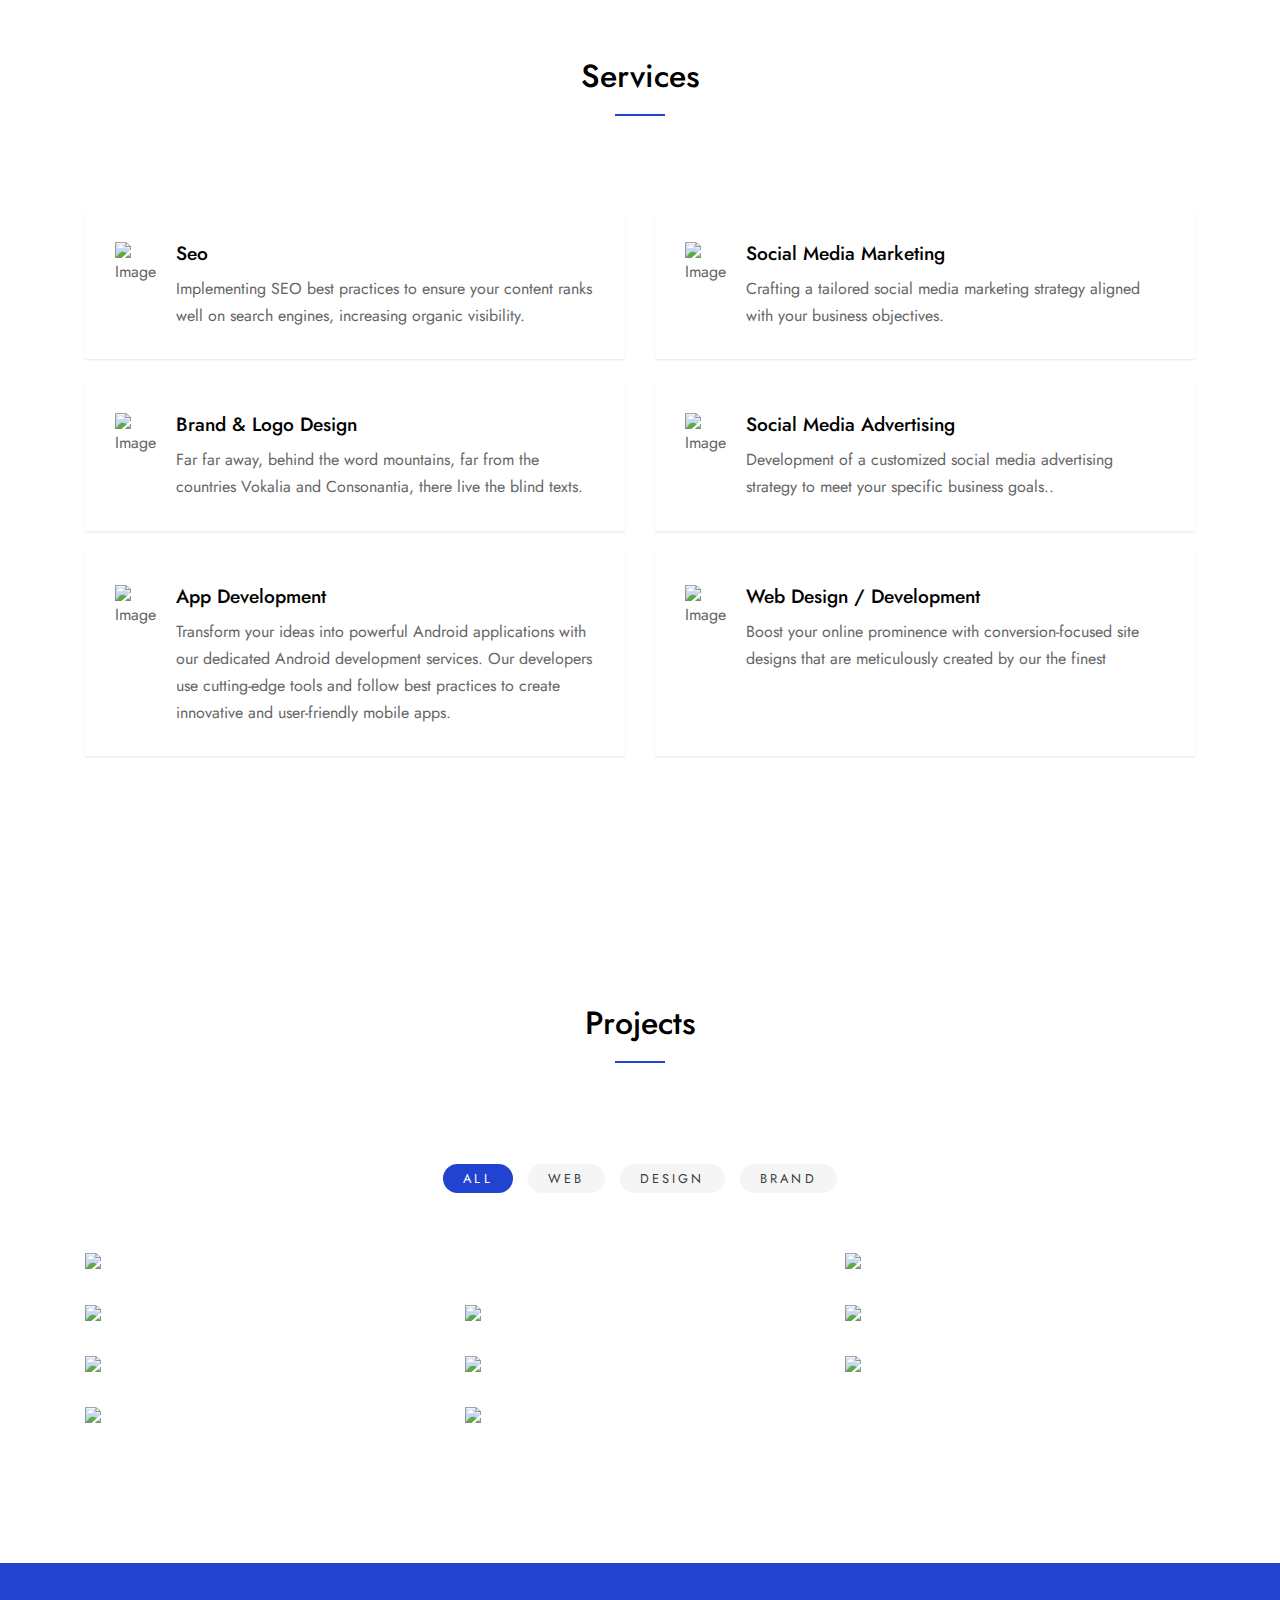
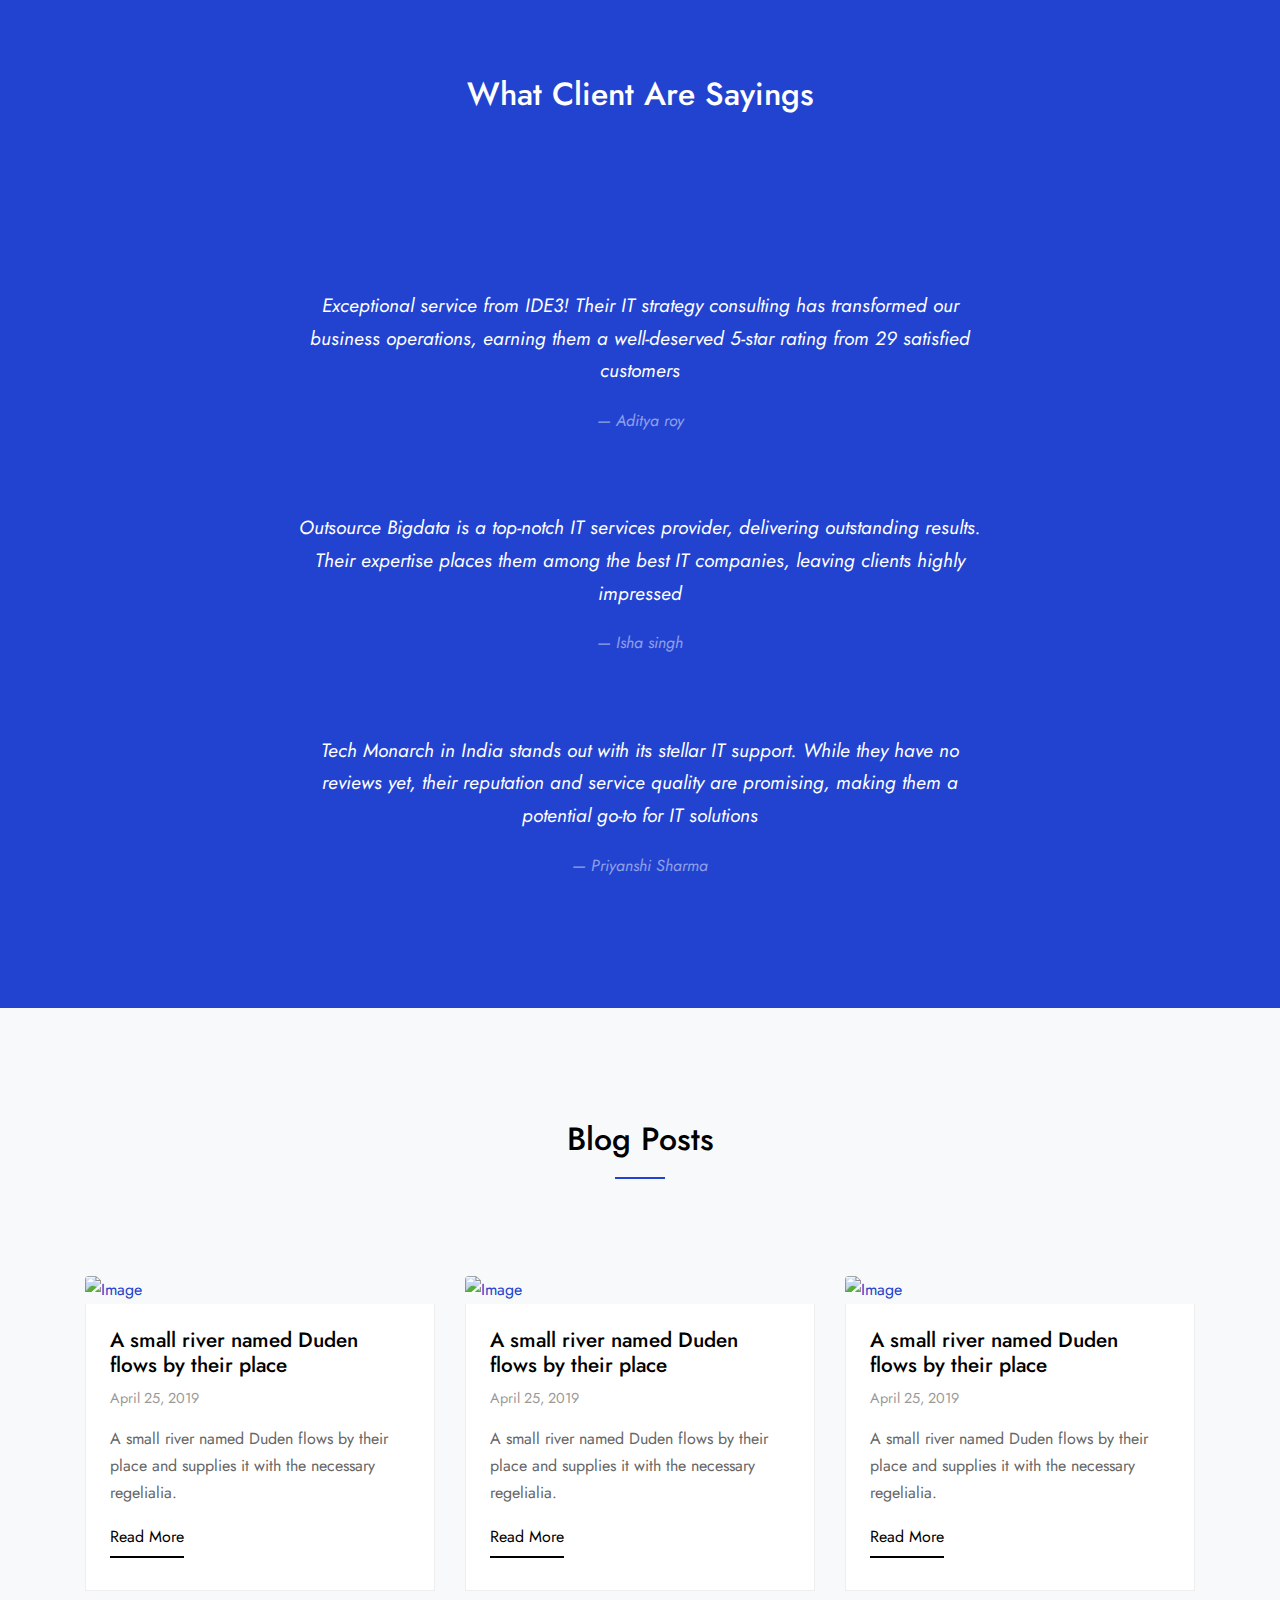
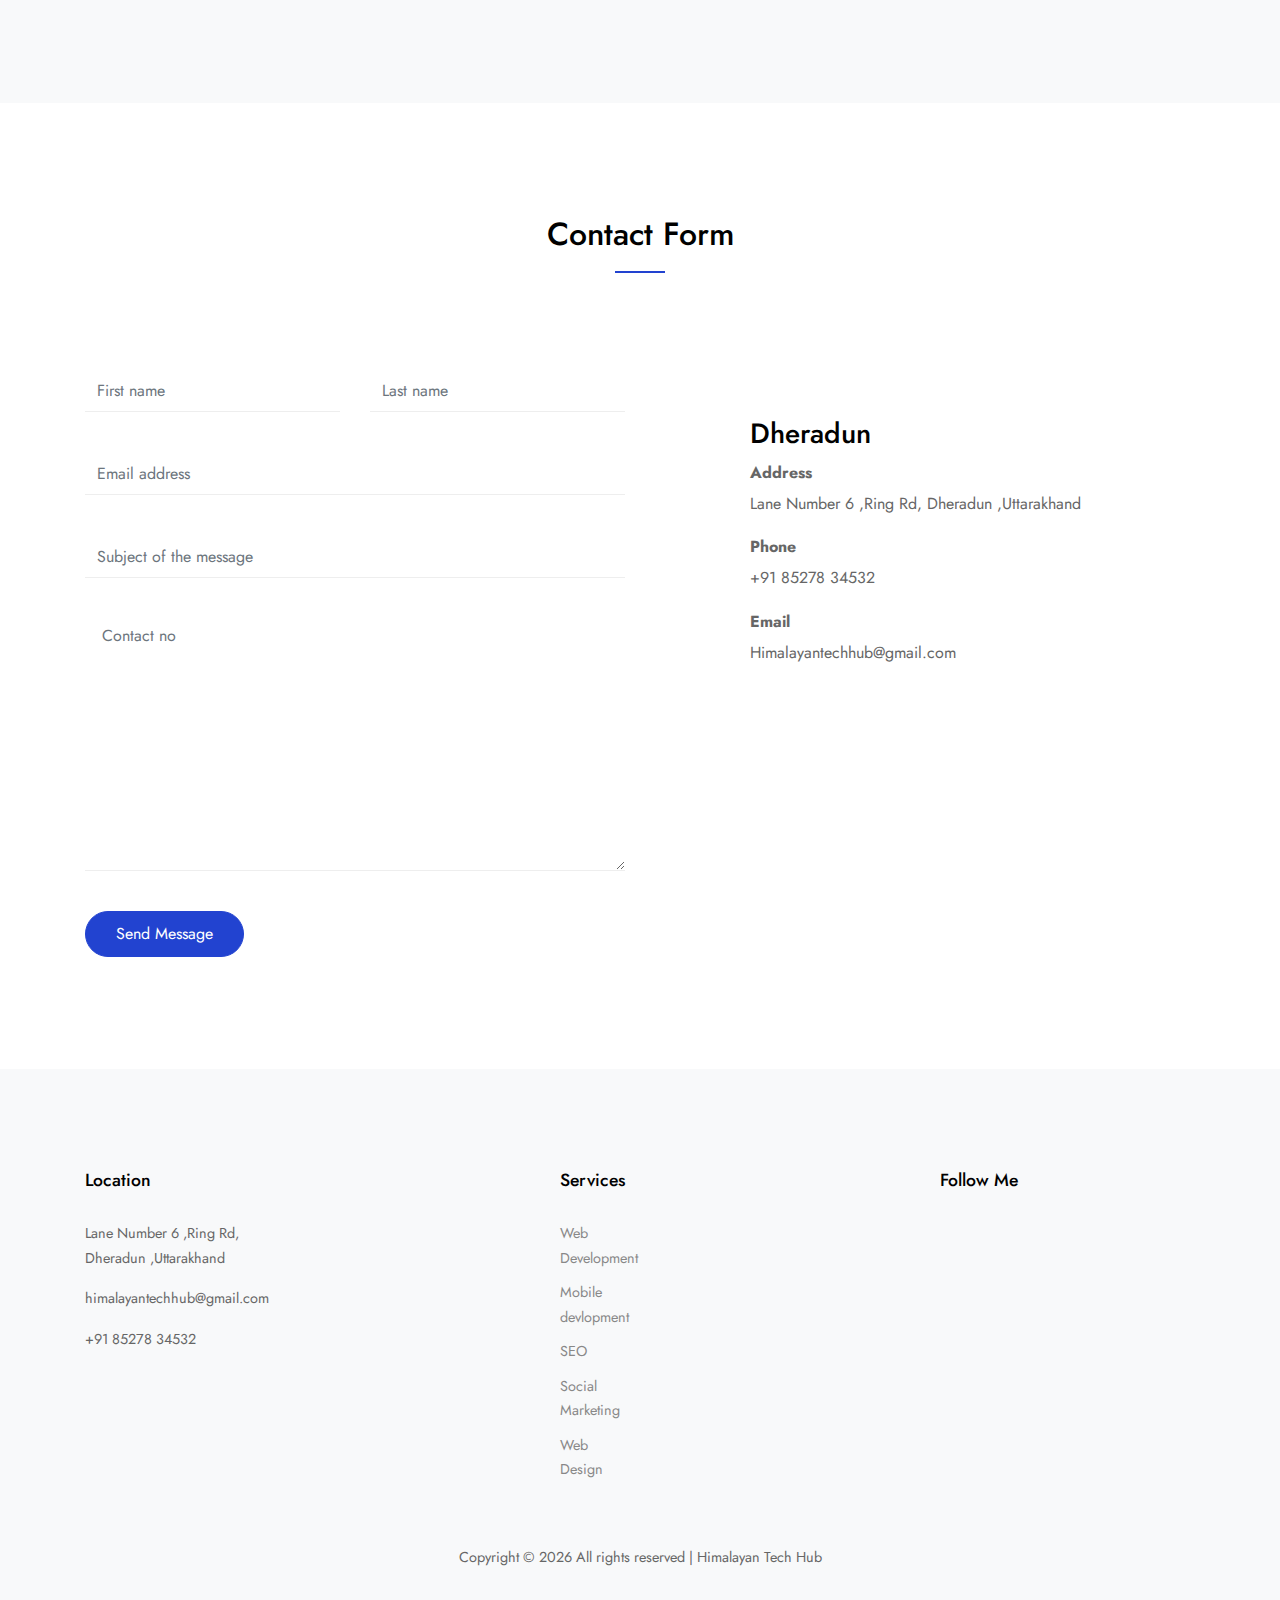
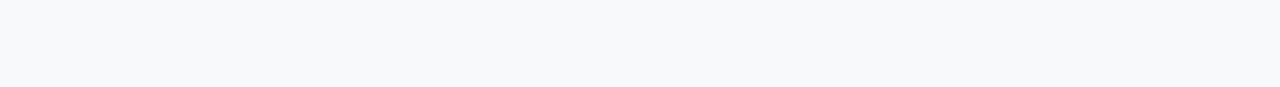
==== commit ccda294c: "Added some changes" ====
--- a/index.html
+++ b/index.html
@@ -70,7 +70,7 @@
                 <li><a href="/services.html" class="nav-link">Services</a></li>
 
                 <li><a href="/blog.html" class="nav-link">Blog</a></li>
-                <li><a href="/contact.html" class="nav-link">Coctact</a></li>
+                <li><a href="/contact.html" class="nav-link">Contact</a></li>
               </ul>
             </nav>
 
@@ -461,31 +461,31 @@
         </div>
         <div class="row justify-content-between">
           <div class="col-lg-6">
-            <form action="#" class="form ">
+            <form action="#" method="post" class="form ">
               <div class="row mb-4">
                 <div class="form-group col-6">
-                  <input type="text" id="fname" class="form-control" placeholder="First name">
+                  <input type="text" id="fname" name="fname" class="form-control" placeholder="First name">
                 </div>
                 <div class="form-group col-6">
-                  <input type="text" id="lname" class="form-control" placeholder="Last name">
+                  <input type="text" id="lname" name="lname" class="form-control" placeholder="Last name">
                 </div>
               </div>
 
               <div class="row mb-4">
                 <div class="form-group col-12">
-                  <input type="email" id="email" class="form-control" placeholder="Email address">
+                  <input type="email" id="email" name="email" class="form-control" placeholder="Email address">
                 </div>
               </div>
 
               <div class="row mb-4">
                 <div class="form-group col-12">
-                  <input type="text" id="message" class="form-control" placeholder="Subject of the message">
+                  <input type="text" id="message" name="message" class="form-control" placeholder="Subject of the message">
                 </div>
               </div>
 
               <div class="row mb-4">
                 <div class="form-group col-12">
-                  <textarea name="" id="contact" cols="30" rows="10" class="form-control"
+                  <textarea  id="contact" name="contact" cols="30" rows="10" class="form-control"
                     placeholder=" Contact no"></textarea>
                 </div>
               </div>
@@ -531,7 +531,7 @@
 
 
     <script src="https://smtpjs.com/v3/smtp.js"></script>
-    <script src="./index.js"></script>
+    <script src="/js/index.js"></script>
 
 
 
@@ -548,6 +548,16 @@
             <h3 class="footer-title">Location</h3>
             <p><span class="d-inline-block d-md-block">Lane Number 6 ,Ring Rd,</span> Dheradun ,Uttarakhand
             </p>
+            <p><span class="d-inline-block d-md-block">himalayantechhub@gmail.com</span> 
+            <p><span class="d-inline-block d-md-block">+91 85278 34532</span> 
+            </p>
+            </p>
+
+
+
+
+
+
           </div>
           <div class="col-md-2 mx-auto">
             <div class="row">
@@ -561,16 +571,16 @@
                   <li><a href="#">Web Design</a></li>
                 </ul>
               </div>
-              <!-- <div class="col-lg-4">
-                <h3 class="footer-title">Resources</h3>
-                <ul class="list-unstyled">
-                  <li><a href="#">Web Development</a></li>
-                  <li><a href="#">Web Design</a></li>
-                  <li><a href="#">Mobile devlopment</a></li>
-                  <li><a href="#">Social Marketing</a></li>
-                  <li><a href="#">SEO</a></li>
-                </ul>
-              </div> -->
+
+
+
+
+
+
+
+
+
+
 
             </div>
           </div>
@@ -580,7 +590,7 @@
             <a href="#" class="social-circle m-2"><span class="icon-facebook"></span></a>
             <a href="#" class="social-circle m-2"><span class="icon-instagram"></span></a>
             <a href="#" class="social-circle m-2"><span class="icon-dribbble"></span></a>
-            <a href="#" class="social-circle m-2"><span class="icon-linkedin"></span></a>
+            <a href="https://www.linkedin.com/company/99410330/admin/feed/posts/?feedType=following" class="social-circle m-2"><span class="icon-linkedin"></span></a>
           </div>
         </div>
 
--- a/css/style.css
+++ b/css/style.css
@@ -1,7 +1,21 @@
 /* Base */
 
+
+
+
+
+
+
+
+
+
+
+
+
+
+
 .site-mobile-menu .site-nav-wrap-hack {
-  list-style:  none;
+  list-style: none;
   padding: 10px;
 }
 
@@ -13,204 +27,312 @@
   color: red;
 }
 
-
 html {
-  overflow-x: hidden; }
+  overflow-x: hidden;
+}
+
+
+
 
 body {
   line-height: 1.7;
   color: #666666;
   font-weight: 400;
-  font-size: 1rem; }
+  font-size: 1rem;
+}
 
 ::-moz-selection {
   background: #000;
-  color: #fff; }
+  color: #fff;
+}
 
 ::selection {
   background: #000;
-  color: #fff; }
+  color: #fff;
+}
 
 a {
   -webkit-transition: .3s all ease;
   -o-transition: .3s all ease;
-  transition: .3s all ease; }
-  a:hover {
-    text-decoration: none; }
-
-h1, h2, h3, h4, h5,
-.h1, .h2, .h3, .h4, .h5 {
+  transition: .3s all ease;
+}
+
+a:hover {
+  text-decoration: none;
+}
+
+h1,
+h2,
+h3,
+h4,
+h5,
+.h1,
+.h2,
+.h3,
+.h4,
+.h5 {
   font-family: "Jost", sans-serif;
-  color: #000; }
+  color: #000;
+}
 
 .border-2 {
-  border-width: 2px; }
+  border-width: 2px;
+}
 
 .text-black {
-  color: #000 !important; }
+  color: #000 !important;
+}
 
 .bg-black {
-  background: #000 !important; }
+  background: #000 !important;
+}
 
 .color-black-opacity-5 {
-  color: rgba(0, 0, 0, 0.5); }
+  color: rgba(0, 0, 0, 0.5);
+}
 
 .color-white-opacity-5 {
-  color: rgba(255, 255, 255, 0.5); }
+  color: rgba(255, 255, 255, 0.5);
+}
 
 body:after {
   -webkit-transition: .3s all ease-in-out;
   -o-transition: .3s all ease-in-out;
-  transition: .3s all ease-in-out; }
+  transition: .3s all ease-in-out;
+}
 
 .offcanvas-menu {
-  position: relative; }
-  .offcanvas-menu:after {
-    position: absolute;
-    content: "";
-    bottom: 0;
-    left: 0;
-    top: 0;
-    right: 0;
-    z-index: 999;
-    background: rgba(0, 0, 0, 0.2); }
+  position: relative;
+}
+
+.offcanvas-menu:after {
+  position: absolute;
+  content: "";
+  bottom: 0;
+  left: 0;
+  top: 0;
+  right: 0;
+  z-index: 999;
+  background: rgba(0, 0, 0, 0.2);
+}
 
 .btn {
   font-size: 16px;
   border-radius: 30px;
-  padding: 10px 30px; }
-  .btn:hover, .btn:active, .btn:focus {
-    outline: none;
-    -webkit-box-shadow: none !important;
-    box-shadow: none !important; }
-  .btn.btn-primary {
-    background: #2243d0;
-    border-color: #2243d0;
-    color: #fff; }
-    .btn.btn-primary:hover {
-      background: #000;
-      border-color: #000;
-      color: #fff; }
-    .btn.btn-primary.btn-black--hover:hover {
-      background: #666666;
-      color: #fff; }
+  padding: 10px 30px;
+}
+
+.btn:hover,
+.btn:active,
+.btn:focus {
+  outline: none;
+  -webkit-box-shadow: none !important;
+  box-shadow: none !important;
+}
+
+.btn.btn-primary {
+  background: #2243d0;
+  border-color: #2243d0;
+  color: #fff;
+}
+
+.btn.btn-primary:hover {
+  background: #000;
+  border-color: #000;
+  color: #fff;
+}
+
+.btn.btn-primary.btn-black--hover:hover {
+  background: #666666;
+  color: #fff;
+}
 
 .line-height-1 {
-  line-height: 1 !important; }
+  line-height: 1 !important;
+}
 
 .bg-black {
-  background: #000; }
+  background: #000;
+}
 
 .form-control {
   height: 43px;
   border-radius: 30px;
-  font-family: "Jost", -apple-system, BlinkMacSystemFont, "Segoe UI", Roboto, "Helvetica Neue", Arial, "Noto Sans", sans-serif, "Apple Color Emoji", "Segoe UI Emoji", "Segoe UI Symbol", "Noto Color Emoji"; }
-  .form-control:active, .form-control:focus {
-    border-color: #2243d0; }
-  .form-control:hover, .form-control:active, .form-control:focus {
-    -webkit-box-shadow: none !important;
-    box-shadow: none !important; }
+  font-family: "Jost", -apple-system, BlinkMacSystemFont, "Segoe UI", Roboto, "Helvetica Neue", Arial, "Noto Sans", sans-serif, "Apple Color Emoji", "Segoe UI Emoji", "Segoe UI Symbol", "Noto Color Emoji";
+}
+
+.form-control:active,
+.form-control:focus {
+  border-color: #2243d0;
+}
+
+.form-control:hover,
+.form-control:active,
+.form-control:focus {
+  -webkit-box-shadow: none !important;
+  box-shadow: none !important;
+}
 
 .site-section {
-  padding: 2.5em 0; }
-  @media (min-width: 768px) {
-    .site-section {
-      padding: 7em 0; } }
-  .site-section.site-section-sm {
-    padding: 4em 0; }
+  padding: 2.5em 0;
+}
+
+@media (min-width: 768px) {
+  .site-section {
+    padding: 7em 0;
+  }
+}
+
+.site-section.site-section-sm {
+  padding: 4em 0;
+}
 
 .site-section-heading {
   padding-bottom: 20px;
   margin-bottom: 0px;
   position: relative;
-  font-size: 2.5rem; }
-  @media (min-width: 768px) {
-    .site-section-heading {
-      font-size: 3rem; } }
+  font-size: 2.5rem;
+}
+
+@media (min-width: 768px) {
+  .site-section-heading {
+    font-size: 3rem;
+  }
+}
 
 .site-footer {
   padding: 4em 0;
-  background: #333333; }
-  @media (min-width: 768px) {
-    .site-footer {
-      padding: 8em 0; } }
-  .site-footer .border-top {
-    border-top: 1px solid rgba(255, 255, 255, 0.1) !important; }
-  .site-footer p {
-    color: #737373; }
-  .site-footer h2, .site-footer h3, .site-footer h4, .site-footer h5 {
-    color: #fff; }
-  .site-footer a {
-    color: #999999; }
-    .site-footer a:hover {
-      color: white; }
-  .site-footer ul li {
-    margin-bottom: 10px; }
-  .site-footer .footer-heading {
-    font-size: 16px;
-    color: #fff; }
+  background: #333333;
+}
+
+@media (min-width: 768px) {
+  .site-footer {
+    padding: 8em 0;
+  }
+}
+
+.site-footer .border-top {
+  border-top: 1px solid rgba(255, 255, 255, 0.1) !important;
+}
+
+.site-footer p {
+  color: #737373;
+}
+
+.site-footer h2,
+.site-footer h3,
+.site-footer h4,
+.site-footer h5 {
+  color: #fff;
+}
+
+.site-footer a {
+  color: #999999;
+}
+
+.site-footer a:hover {
+  color: white;
+}
+
+.site-footer ul li {
+  margin-bottom: 10px;
+}
+
+.site-footer .footer-heading {
+  font-size: 16px;
+  color: #fff;
+}
 
 .bg-text-line {
   display: inline;
   background: #000;
   -webkit-box-shadow: 20px 0 0 #000, -20px 0 0 #000;
-  box-shadow: 20px 0 0 #000, -20px 0 0 #000; }
+  box-shadow: 20px 0 0 #000, -20px 0 0 #000;
+}
 
 .text-white-opacity-05 {
-  color: rgba(255, 255, 255, 0.5); }
+  color: rgba(255, 255, 255, 0.5);
+}
 
 .text-black-opacity-05 {
-  color: rgba(0, 0, 0, 0.5); }
+  color: rgba(0, 0, 0, 0.5);
+}
 
 .hover-bg-enlarge {
   overflow: hidden;
-  position: relative; }
-  @media (max-width: 991.98px) {
-    .hover-bg-enlarge {
-      height: auto !important; } }
-  .hover-bg-enlarge > div {
-    -webkit-transform: scale(1);
-    -ms-transform: scale(1);
-    transform: scale(1);
-    -webkit-transition: .8s all ease-in-out;
-    -o-transition: .8s all ease-in-out;
-    transition: .8s all ease-in-out; }
-  .hover-bg-enlarge:hover > div, .hover-bg-enlarge:focus > div, .hover-bg-enlarge:active > div {
-    -webkit-transform: scale(1.2);
-    -ms-transform: scale(1.2);
-    transform: scale(1.2); }
-  @media (max-width: 991.98px) {
-    .hover-bg-enlarge .bg-image-md-height {
-      height: 300px !important; } }
+  position: relative;
+}
+
+@media (max-width: 991.98px) {
+  .hover-bg-enlarge {
+    height: auto !important;
+  }
+}
+
+.hover-bg-enlarge>div {
+  -webkit-transform: scale(1);
+  -ms-transform: scale(1);
+  transform: scale(1);
+  -webkit-transition: .8s all ease-in-out;
+  -o-transition: .8s all ease-in-out;
+  transition: .8s all ease-in-out;
+}
+
+.hover-bg-enlarge:hover>div,
+.hover-bg-enlarge:focus>div,
+.hover-bg-enlarge:active>div {
+  -webkit-transform: scale(1.2);
+  -ms-transform: scale(1.2);
+  transform: scale(1.2);
+}
+
+@media (max-width: 991.98px) {
+  .hover-bg-enlarge .bg-image-md-height {
+    height: 300px !important;
+  }
+}
 
 .bg-image {
   background-size: cover;
   background-position: center center;
   background-repeat: no-repeat;
-  background-attachment: fixed; }
-  .bg-image.overlay {
-    position: relative; }
-    .bg-image.overlay:after {
-      position: absolute;
-      content: "";
-      top: 0;
-      left: 0;
-      right: 0;
-      bottom: 0;
-      z-index: 0;
-      width: 100%;
-      background: rgba(0, 0, 0, 0.7); }
-  .bg-image > .container {
-    position: relative;
-    z-index: 1; }
+  background-attachment: fixed;
+}
+
+.bg-image.overlay {
+  position: relative;
+}
+
+.bg-image.overlay:after {
+  position: absolute;
+  content: "";
+  top: 0;
+  left: 0;
+  right: 0;
+  bottom: 0;
+  z-index: 0;
+  width: 100%;
+  background: rgba(0, 0, 0, 0.7);
+}
+
+.bg-image>.container {
+  position: relative;
+  z-index: 1;
+}
 
 @media (max-width: 991.98px) {
   .img-md-fluid {
-    max-width: 100%; } }
+    max-width: 100%;
+  }
+}
 
 @media (max-width: 991.98px) {
-  .display-1, .display-3 {
-    font-size: 3rem; } }
+
+  .display-1,
+  .display-3 {
+    font-size: 3rem;
+  }
+}
 
 .play-single-big {
   width: 90px;
@@ -222,66 +344,96 @@
   position: relative;
   -webkit-transition: .3s all ease-in-out;
   -o-transition: .3s all ease-in-out;
-  transition: .3s all ease-in-out; }
-  .play-single-big > span {
-    font-size: 50px;
-    position: absolute;
-    top: 50%;
-    left: 50%;
-    -webkit-transform: translate(-40%, -50%);
-    -ms-transform: translate(-40%, -50%);
-    transform: translate(-40%, -50%); }
-  .play-single-big:hover {
-    width: 120px;
-    height: 120px; }
+  transition: .3s all ease-in-out;
+}
+
+.play-single-big>span {
+  font-size: 50px;
+  position: absolute;
+  top: 50%;
+  left: 50%;
+  -webkit-transform: translate(-40%, -50%);
+  -ms-transform: translate(-40%, -50%);
+  transform: translate(-40%, -50%);
+}
+
+.play-single-big:hover {
+  width: 120px;
+  height: 120px;
+}
 
 .overlap-to-top {
-  margin-top: -150px; }
+  margin-top: -150px;
+}
 
 .ul-check {
-  margin-bottom: 50px; }
-  .ul-check li {
-    position: relative;
-    padding-left: 35px;
-    margin-bottom: 15px;
-    line-height: 1.5; }
-    .ul-check li:before {
-      left: 0;
-      font-size: 20px;
-      top: -.3rem;
-      font-family: "icomoon";
-      content: "\e5ca";
-      position: absolute; }
-  .ul-check.white li:before {
-    color: #fff; }
-  .ul-check.success li:before {
-    color: #71bc42; }
-  .ul-check.primary li:before {
-    color: #2243d0; }
-  .ul-check li.remove {
-    text-decoration: line-through;
-    color: #dee2e6; }
-    .ul-check li.remove:before {
-      color: #dee2e6; }
-
-.select-wrap, .wrap-icon {
-  position: relative; }
-  .select-wrap .icon, .wrap-icon .icon {
-    position: absolute;
-    right: 10px;
-    top: 50%;
-    -webkit-transform: translateY(-50%);
-    -ms-transform: translateY(-50%);
-    transform: translateY(-50%);
-    font-size: 22px; }
-  .select-wrap select, .wrap-icon select {
-    -webkit-appearance: none;
-    -moz-appearance: none;
-    appearance: none;
-    width: 100%; }
+  margin-bottom: 50px;
+}
+
+.ul-check li {
+  position: relative;
+  padding-left: 35px;
+  margin-bottom: 15px;
+  line-height: 1.5;
+}
+
+.ul-check li:before {
+  left: 0;
+  font-size: 20px;
+  top: -.3rem;
+  font-family: "icomoon";
+  content: "\e5ca";
+  position: absolute;
+}
+
+.ul-check.white li:before {
+  color: #fff;
+}
+
+.ul-check.success li:before {
+  color: #71bc42;
+}
+
+.ul-check.primary li:before {
+  color: #2243d0;
+}
+
+.ul-check li.remove {
+  text-decoration: line-through;
+  color: #dee2e6;
+}
+
+.ul-check li.remove:before {
+  color: #dee2e6;
+}
+
+.select-wrap,
+.wrap-icon {
+  position: relative;
+}
+
+.select-wrap .icon,
+.wrap-icon .icon {
+  position: absolute;
+  right: 10px;
+  top: 50%;
+  -webkit-transform: translateY(-50%);
+  -ms-transform: translateY(-50%);
+  transform: translateY(-50%);
+  font-size: 22px;
+}
+
+.select-wrap select,
+.wrap-icon select {
+  -webkit-appearance: none;
+  -moz-appearance: none;
+  appearance: none;
+  width: 100%;
+}
 
 .spinner-border {
-  color: #2243d0; }
+  color: #2243d0;
+}
 
 /*PRELOADING------------ */
 #overlayer {
@@ -293,7 +445,8 @@
   top: 0;
   left: 0;
   right: 0;
-  bottom: 0; }
+  bottom: 0;
+}
 
 .loader {
   z-index: 7700;
@@ -302,7 +455,8 @@
   left: 50%;
   -webkit-transform: translate(-50%, -50%);
   -ms-transform: translate(-50%, -50%);
-  transform: translate(-50%, -50%); }
+  transform: translate(-50%, -50%);
+}
 
 /* Navbar */
 .site-navbar {
@@ -311,132 +465,196 @@
   position: absolute;
   top: 0;
   width: 100%;
-  border-bottom: rgba(255, 255, 255, 0.7); }
-  .site-navbar .site-logo {
-    font-size: 1.5rem; }
-    .site-navbar .site-logo a {
-      border: 4px solid #fff;
-      display: inline-block;
-      padding: 5px 10px; }
-  .site-navbar .site-navigation .site-menu {
-    margin: 0;
-    padding: 0;
-    margin-bottom: 0;
-    font-family: "Jost", sans-serif; }
-    .site-navbar .site-navigation .site-menu a {
-      text-decoration: none !important;
-      display: inline-block;
-      position: relative;
-      padding: 5px 20px; }
-      .site-navbar .site-navigation .site-menu a:before {
-        position: absolute;
-        content: "";
-        bottom: 0;
-        left: 18px;
-        right: 18px;
-        height: 2px;
-        width: 0;
-        background: #fff;
-        -webkit-transition: .3s all ease-in-out;
-        -o-transition: .3s all ease-in-out;
-        transition: .3s all ease-in-out; }
-      .site-navbar .site-navigation .site-menu a:hover, .site-navbar .site-navigation .site-menu a.active {
-        color: #000; }
-        .site-navbar .site-navigation .site-menu a:hover:before, .site-navbar .site-navigation .site-menu a.active:before {
-          width: 100%; }
-    .site-navbar .site-navigation .site-menu > li {
-      display: inline-block; }
-      .site-navbar .site-navigation .site-menu > li > a {
-        padding: 5px 20px;
-        color: #000;
-        display: inline-block;
-        text-decoration: none !important; }
-        .site-navbar .site-navigation .site-menu > li > a:hover {
-          color: #2243d0; }
-    .site-navbar .site-navigation .site-menu .has-children {
-      position: relative; }
-      .site-navbar .site-navigation .site-menu .has-children > a {
-        position: relative;
-        padding-right: 20px; }
-        .site-navbar .site-navigation .site-menu .has-children > a:before {
-          position: absolute;
-          content: "\e313";
-          font-size: 16px;
-          top: 50%;
-          right: 0;
-          -webkit-transform: translateY(-50%);
-          -ms-transform: translateY(-50%);
-          transform: translateY(-50%);
-          font-family: 'icomoon'; }
-      .site-navbar .site-navigation .site-menu .has-children .dropdown {
-        visibility: hidden;
-        opacity: 0;
-        top: 100%;
-        position: absolute;
-        text-align: left;
-        border-top: 2px solid #2243d0;
-        -webkit-box-shadow: 0 2px 10px -2px rgba(0, 0, 0, 0.1);
-        box-shadow: 0 2px 10px -2px rgba(0, 0, 0, 0.1);
-        padding: 0px 0;
-        margin-top: 20px;
-        margin-left: 0px;
-        background: #fff;
-        -webkit-transition: 0.2s 0s;
-        -o-transition: 0.2s 0s;
-        transition: 0.2s 0s; }
-        .site-navbar .site-navigation .site-menu .has-children .dropdown.arrow-top {
-          position: absolute; }
-          .site-navbar .site-navigation .site-menu .has-children .dropdown.arrow-top:before {
-            bottom: 100%;
-            left: 20%;
-            border: solid transparent;
-            content: " ";
-            height: 0;
-            width: 0;
-            position: absolute;
-            pointer-events: none; }
-          .site-navbar .site-navigation .site-menu .has-children .dropdown.arrow-top:before {
-            border-color: rgba(136, 183, 213, 0);
-            border-bottom-color: #fff;
-            border-width: 10px;
-            margin-left: -10px; }
-        .site-navbar .site-navigation .site-menu .has-children .dropdown a {
-          text-transform: none;
-          letter-spacing: normal;
-          -webkit-transition: 0s all;
-          -o-transition: 0s all;
-          transition: 0s all;
-          color: #000; }
-        .site-navbar .site-navigation .site-menu .has-children .dropdown .active {
-          color: #2243d0 !important; }
-        .site-navbar .site-navigation .site-menu .has-children .dropdown > li {
-          list-style: none;
-          padding: 0;
-          margin: 0;
-          min-width: 210px; }
-          .site-navbar .site-navigation .site-menu .has-children .dropdown > li > a {
-            padding: 9px 20px;
-            display: block; }
-            .site-navbar .site-navigation .site-menu .has-children .dropdown > li > a:hover {
-              background: #eff1f3;
-              color: #000; }
-          .site-navbar .site-navigation .site-menu .has-children .dropdown > li.has-children > a:before {
-            content: "\e315";
-            right: 20px; }
-          .site-navbar .site-navigation .site-menu .has-children .dropdown > li.has-children > .dropdown, .site-navbar .site-navigation .site-menu .has-children .dropdown > li.has-children > ul {
-            left: 100%;
-            top: 0; }
-      .site-navbar .site-navigation .site-menu .has-children:hover > a, .site-navbar .site-navigation .site-menu .has-children:focus > a, .site-navbar .site-navigation .site-menu .has-children:active > a {
-        color: #2243d0; }
-      .site-navbar .site-navigation .site-menu .has-children:hover, .site-navbar .site-navigation .site-menu .has-children:focus, .site-navbar .site-navigation .site-menu .has-children:active {
-        cursor: pointer; }
-        .site-navbar .site-navigation .site-menu .has-children:hover > .dropdown, .site-navbar .site-navigation .site-menu .has-children:focus > .dropdown, .site-navbar .site-navigation .site-menu .has-children:active > .dropdown {
-          -webkit-transition-delay: 0s;
-          -o-transition-delay: 0s;
-          transition-delay: 0s;
-          margin-top: 0px;
-          visibility: visible;
-          opacity: 1; }
+  border-bottom: rgba(255, 255, 255, 0.7);
+}
+
+.site-navbar .site-logo {
+  font-size: 1.5rem;
+}
+
+.site-navbar .site-logo a {
+  border: 4px solid #fff;
+  display: inline-block;
+  padding: 5px 10px;
+}
+
+.site-navbar .site-navigation .site-menu {
+  margin: 0;
+  padding: 0;
+  margin-bottom: 0;
+  font-family: "Jost", sans-serif;
+}
+
+.site-navbar .site-navigation .site-menu a {
+  text-decoration: none !important;
+  display: inline-block;
+  position: relative;
+  padding: 5px 20px;
+}
+
+.site-navbar .site-navigation .site-menu a:before {
+  position: absolute;
+  content: "";
+  bottom: 0;
+  left: 18px;
+  right: 18px;
+  height: 2px;
+  width: 0;
+  background: #fff;
+  -webkit-transition: .3s all ease-in-out;
+  -o-transition: .3s all ease-in-out;
+  transition: .3s all ease-in-out;
+}
+
+.site-navbar .site-navigation .site-menu a:hover,
+.site-navbar .site-navigation .site-menu a.active {
+  color: #000;
+}
+
+.site-navbar .site-navigation .site-menu a:hover:before,
+.site-navbar .site-navigation .site-menu a.active:before {
+  width: 100%;
+}
+
+.site-navbar .site-navigation .site-menu>li {
+  display: inline-block;
+}
+
+.site-navbar .site-navigation .site-menu>li>a {
+  padding: 5px 20px;
+  color: #000;
+  display: inline-block;
+  text-decoration: none !important;
+}
+
+.site-navbar .site-navigation .site-menu>li>a:hover {
+  color: #2243d0;
+}
+
+.site-navbar .site-navigation .site-menu .has-children {
+  position: relative;
+}
+
+.site-navbar .site-navigation .site-menu .has-children>a {
+  position: relative;
+  padding-right: 20px;
+}
+
+.site-navbar .site-navigation .site-menu .has-children>a:before {
+  position: absolute;
+  content: "\e313";
+  font-size: 16px;
+  top: 50%;
+  right: 0;
+  -webkit-transform: translateY(-50%);
+  -ms-transform: translateY(-50%);
+  transform: translateY(-50%);
+  font-family: 'icomoon';
+}
+
+.site-navbar .site-navigation .site-menu .has-children .dropdown {
+  visibility: hidden;
+  opacity: 0;
+  top: 100%;
+  position: absolute;
+  text-align: left;
+  border-top: 2px solid #2243d0;
+  -webkit-box-shadow: 0 2px 10px -2px rgba(0, 0, 0, 0.1);
+  box-shadow: 0 2px 10px -2px rgba(0, 0, 0, 0.1);
+  padding: 0px 0;
+  margin-top: 20px;
+  margin-left: 0px;
+  background: #fff;
+  -webkit-transition: 0.2s 0s;
+  -o-transition: 0.2s 0s;
+  transition: 0.2s 0s;
+}
+
+.site-navbar .site-navigation .site-menu .has-children .dropdown.arrow-top {
+  position: absolute;
+}
+
+.site-navbar .site-navigation .site-menu .has-children .dropdown.arrow-top:before {
+  bottom: 100%;
+  left: 20%;
+  border: solid transparent;
+  content: " ";
+  height: 0;
+  width: 0;
+  position: absolute;
+  pointer-events: none;
+}
+
+.site-navbar .site-navigation .site-menu .has-children .dropdown.arrow-top:before {
+  border-color: rgba(136, 183, 213, 0);
+  border-bottom-color: #fff;
+  border-width: 10px;
+  margin-left: -10px;
+}
+
+.site-navbar .site-navigation .site-menu .has-children .dropdown a {
+  text-transform: none;
+  letter-spacing: normal;
+  -webkit-transition: 0s all;
+  -o-transition: 0s all;
+  transition: 0s all;
+  color: #000;
+}
+
+.site-navbar .site-navigation .site-menu .has-children .dropdown .active {
+  color: #2243d0 !important;
+}
+
+.site-navbar .site-navigation .site-menu .has-children .dropdown>li {
+  list-style: none;
+  padding: 0;
+  margin: 0;
+  min-width: 210px;
+}
+
+.site-navbar .site-navigation .site-menu .has-children .dropdown>li>a {
+  padding: 9px 20px;
+  display: block;
+}
+
+.site-navbar .site-navigation .site-menu .has-children .dropdown>li>a:hover {
+  background: #eff1f3;
+  color: #000;
+}
+
+.site-navbar .site-navigation .site-menu .has-children .dropdown>li.has-children>a:before {
+  content: "\e315";
+  right: 20px;
+}
+
+.site-navbar .site-navigation .site-menu .has-children .dropdown>li.has-children>.dropdown,
+.site-navbar .site-navigation .site-menu .has-children .dropdown>li.has-children>ul {
+  left: 100%;
+  top: 0;
+}
+
+.site-navbar .site-navigation .site-menu .has-children:hover>a,
+.site-navbar .site-navigation .site-menu .has-children:focus>a,
+.site-navbar .site-navigation .site-menu .has-children:active>a {
+  color: #2243d0;
+}
+
+.site-navbar .site-navigation .site-menu .has-children:hover,
+.site-navbar .site-navigation .site-menu .has-children:focus,
+.site-navbar .site-navigation .site-menu .has-children:active {
+  cursor: pointer;
+}
+
+.site-navbar .site-navigation .site-menu .has-children:hover>.dropdown,
+.site-navbar .site-navigation .site-menu .has-children:focus>.dropdown,
+.site-navbar .site-navigation .site-menu .has-children:active>.dropdown {
+  -webkit-transition-delay: 0s;
+  -o-transition-delay: 0s;
+  transition-delay: 0s;
+  margin-top: 0px;
+  visibility: visible;
+  opacity: 1;
+}
 
 .site-mobile-menu {
   width: 300px;
@@ -453,165 +671,253 @@
   box-shadow: -10px 0 20px -10px rgba(0, 0, 0, 0.1);
   -webkit-transition: .3s all ease-in-out;
   -o-transition: .3s all ease-in-out;
-  transition: .3s all ease-in-out; }
-  .offcanvas-menu .site-mobile-menu {
-    -webkit-transform: translateX(0%);
-    -ms-transform: translateX(0%);
-    transform: translateX(0%); }
-  .site-mobile-menu .site-mobile-menu-header {
-    width: 100%;
-    float: left;
-    padding-left: 20px;
-    padding-right: 20px; }
-    .site-mobile-menu .site-mobile-menu-header .site-mobile-menu-close {
-      float: right;
-      margin-top: 8px; }
-      .site-mobile-menu .site-mobile-menu-header .site-mobile-menu-close span {
-        font-size: 30px;
-        display: inline-block;
-        padding-left: 10px;
-        padding-right: 0px;
-        line-height: 1;
-        cursor: pointer;
-        -webkit-transition: .3s all ease;
-        -o-transition: .3s all ease;
-        transition: .3s all ease; }
-    .site-mobile-menu .site-mobile-menu-header .site-mobile-menu-logo {
-      float: left;
-      margin-top: 10px;
-      margin-left: 0px; }
-      .site-mobile-menu .site-mobile-menu-header .site-mobile-menu-logo a {
-        display: inline-block;
-        text-transform: uppercase; }
-        .site-mobile-menu .site-mobile-menu-header .site-mobile-menu-logo a img {
-          max-width: 70px; }
-        .site-mobile-menu .site-mobile-menu-header .site-mobile-menu-logo a:hover {
-          text-decoration: none; }
-  .site-mobile-menu .site-mobile-menu-body {
-    overflow-y: scroll;
-    -webkit-overflow-scrolling: touch;
-    position: relative;
-    padding: 0 20px 20px 20px;
-    height: calc(100vh - 52px);
-    padding-bottom: 150px; }
-  .site-mobile-menu .site-nav-wrap {
-    padding: 0;
-    margin: 0;
-    list-style: none;
-    position: relative; }
-    .site-mobile-menu .site-nav-wrap a {
-      padding: 10px 20px;
-      display: block;
-      position: relative;
-      color: #212529; }
-      .site-mobile-menu .site-nav-wrap a:hover {
-        color: #2243d0; }
-    .site-mobile-menu .site-nav-wrap li {
-      position: relative;
-      display: block; }
-      .site-mobile-menu .site-nav-wrap li .active {
-        color: #2243d0; }
-    .site-mobile-menu .site-nav-wrap .arrow-collapse {
-      position: absolute;
-      right: 0px;
-      top: 10px;
-      z-index: 20;
-      width: 36px;
-      height: 36px;
-      text-align: center;
-      cursor: pointer;
-      border-radius: 50%; }
-      .site-mobile-menu .site-nav-wrap .arrow-collapse:hover {
-        background: #f8f9fa; }
-      .site-mobile-menu .site-nav-wrap .arrow-collapse:before {
-        font-size: 12px;
-        z-index: 20;
-        font-family: "icomoon";
-        content: "\f078";
-        position: absolute;
-        top: 50%;
-        left: 50%;
-        -webkit-transform: translate(-50%, -50%) rotate(-180deg);
-        -ms-transform: translate(-50%, -50%) rotate(-180deg);
-        transform: translate(-50%, -50%) rotate(-180deg);
-        -webkit-transition: .3s all ease;
-        -o-transition: .3s all ease;
-        transition: .3s all ease; }
-      .site-mobile-menu .site-nav-wrap .arrow-collapse.collapsed:before {
-        -webkit-transform: translate(-50%, -50%);
-        -ms-transform: translate(-50%, -50%);
-        transform: translate(-50%, -50%); }
-    .site-mobile-menu .site-nav-wrap > li {
-      display: block;
-      position: relative;
-      float: left;
-      width: 100%; }
-      .site-mobile-menu .site-nav-wrap > li > a {
-        padding-left: 20px;
-        font-size: 20px; }
-      .site-mobile-menu .site-nav-wrap > li > ul {
-        padding: 0;
-        margin: 0;
-        list-style: none; }
-        .site-mobile-menu .site-nav-wrap > li > ul > li {
-          display: block; }
-          .site-mobile-menu .site-nav-wrap > li > ul > li > a {
-            padding-left: 40px;
-            font-size: 16px; }
-          .site-mobile-menu .site-nav-wrap > li > ul > li > ul {
-            padding: 0;
-            margin: 0; }
-            .site-mobile-menu .site-nav-wrap > li > ul > li > ul > li {
-              display: block; }
-              .site-mobile-menu .site-nav-wrap > li > ul > li > ul > li > a {
-                font-size: 16px;
-                padding-left: 60px; }
-    .site-mobile-menu .site-nav-wrap[data-class="social"] {
-      float: left;
-      width: 100%;
-      margin-top: 30px;
-      padding-bottom: 5em; }
-      .site-mobile-menu .site-nav-wrap[data-class="social"] > li {
-        width: auto; }
-        .site-mobile-menu .site-nav-wrap[data-class="social"] > li:first-child a {
-          padding-left: 15px !important; }
+  transition: .3s all ease-in-out;
+}
+
+.offcanvas-menu .site-mobile-menu {
+  -webkit-transform: translateX(0%);
+  -ms-transform: translateX(0%);
+  transform: translateX(0%);
+}
+
+.site-mobile-menu .site-mobile-menu-header {
+  width: 100%;
+  float: left;
+  padding-left: 20px;
+  padding-right: 20px;
+}
+
+.site-mobile-menu .site-mobile-menu-header .site-mobile-menu-close {
+  float: right;
+  margin-top: 8px;
+}
+
+.site-mobile-menu .site-mobile-menu-header .site-mobile-menu-close span {
+  font-size: 30px;
+  display: inline-block;
+  padding-left: 10px;
+  padding-right: 0px;
+  line-height: 1;
+  cursor: pointer;
+  -webkit-transition: .3s all ease;
+  -o-transition: .3s all ease;
+  transition: .3s all ease;
+}
+
+.site-mobile-menu .site-mobile-menu-header .site-mobile-menu-logo {
+  float: left;
+  margin-top: 10px;
+  margin-left: 0px;
+}
+
+.site-mobile-menu .site-mobile-menu-header .site-mobile-menu-logo a {
+  display: inline-block;
+  text-transform: uppercase;
+}
+
+.site-mobile-menu .site-mobile-menu-header .site-mobile-menu-logo a img {
+  max-width: 70px;
+}
+
+.site-mobile-menu .site-mobile-menu-header .site-mobile-menu-logo a:hover {
+  text-decoration: none;
+}
+
+.site-mobile-menu .site-mobile-menu-body {
+  overflow-y: scroll;
+  -webkit-overflow-scrolling: touch;
+  position: relative;
+  padding: 0 20px 20px 20px;
+  height: calc(100vh - 52px);
+  padding-bottom: 150px;
+}
+
+.site-mobile-menu .site-nav-wrap {
+  padding: 0;
+  margin: 0;
+  list-style: none;
+  position: relative;
+}
+
+.site-mobile-menu .site-nav-wrap a {
+  padding: 10px 20px;
+  display: block;
+  position: relative;
+  color: #212529;
+}
+
+.site-mobile-menu .site-nav-wrap a:hover {
+  color: #2243d0;
+}
+
+.site-mobile-menu .site-nav-wrap li {
+  position: relative;
+  display: block;
+}
+
+.site-mobile-menu .site-nav-wrap li .active {
+  color: #2243d0;
+}
+
+.site-mobile-menu .site-nav-wrap .arrow-collapse {
+  position: absolute;
+  right: 0px;
+  top: 10px;
+  z-index: 20;
+  width: 36px;
+  height: 36px;
+  text-align: center;
+  cursor: pointer;
+  border-radius: 50%;
+}
+
+.site-mobile-menu .site-nav-wrap .arrow-collapse:hover {
+  background: #f8f9fa;
+}
+
+.site-mobile-menu .site-nav-wrap .arrow-collapse:before {
+  font-size: 12px;
+  z-index: 20;
+  font-family: "icomoon";
+  content: "\f078";
+  position: absolute;
+  top: 50%;
+  left: 50%;
+  -webkit-transform: translate(-50%, -50%) rotate(-180deg);
+  -ms-transform: translate(-50%, -50%) rotate(-180deg);
+  transform: translate(-50%, -50%) rotate(-180deg);
+  -webkit-transition: .3s all ease;
+  -o-transition: .3s all ease;
+  transition: .3s all ease;
+}
+
+.site-mobile-menu .site-nav-wrap .arrow-collapse.collapsed:before {
+  -webkit-transform: translate(-50%, -50%);
+  -ms-transform: translate(-50%, -50%);
+  transform: translate(-50%, -50%);
+}
+
+.site-mobile-menu .site-nav-wrap>li {
+  display: block;
+  position: relative;
+  float: left;
+  width: 100%;
+}
+
+.site-mobile-menu .site-nav-wrap>li>a {
+  padding-left: 20px;
+  font-size: 20px;
+}
+
+.site-mobile-menu .site-nav-wrap>li>ul {
+  padding: 0;
+  margin: 0;
+  list-style: none;
+}
+
+.site-mobile-menu .site-nav-wrap>li>ul>li {
+  display: block;
+}
+
+.site-mobile-menu .site-nav-wrap>li>ul>li>a {
+  padding-left: 40px;
+  font-size: 16px;
+}
+
+.site-mobile-menu .site-nav-wrap>li>ul>li>ul {
+  padding: 0;
+  margin: 0;
+}
+
+.site-mobile-menu .site-nav-wrap>li>ul>li>ul>li {
+  display: block;
+}
+
+.site-mobile-menu .site-nav-wrap>li>ul>li>ul>li>a {
+  font-size: 16px;
+  padding-left: 60px;
+}
+
+.site-mobile-menu .site-nav-wrap[data-class="social"] {
+  float: left;
+  width: 100%;
+  margin-top: 30px;
+  padding-bottom: 5em;
+}
+
+.site-mobile-menu .site-nav-wrap[data-class="social"]>li {
+  width: auto;
+}
+
+.site-mobile-menu .site-nav-wrap[data-class="social"]>li:first-child a {
+  padding-left: 15px !important;
+}
 
 .sticky-wrapper {
   position: absolute;
   z-index: 100;
-  width: 100%; }
-  .sticky-wrapper .site-navbar {
-    -webkit-transition: .3s all ease;
-    -o-transition: .3s all ease;
-    transition: .3s all ease; }
-  .sticky-wrapper .site-navbar .site-menu-toggle {
-    color: #fff; }
-  .sticky-wrapper .site-navbar .site-logo a {
-    color: #fff; }
-  .sticky-wrapper .site-navbar .site-menu > li > a {
-    color: #fff; }
-    .sticky-wrapper .site-navbar .site-menu > li > a:hover, .sticky-wrapper .site-navbar .site-menu > li > a.active {
-      color: #fff !important; }
-  .sticky-wrapper.is-sticky .site-navbar {
-    background: #fff;
-    border-bottom: 1px solid transparent;
-    -webkit-box-shadow: 4px 0 20px -5px rgba(0, 0, 0, 0.1);
-    box-shadow: 4px 0 20px -5px rgba(0, 0, 0, 0.1); }
-    .sticky-wrapper.is-sticky .site-navbar .site-menu-toggle {
-      color: #000; }
-    .sticky-wrapper.is-sticky .site-navbar .site-logo {
-      font-size: 1.5rem; }
-      .sticky-wrapper.is-sticky .site-navbar .site-logo a {
-        border: 4px solid #000; }
-    .sticky-wrapper.is-sticky .site-navbar .site-logo a {
-      color: #000; }
-    .sticky-wrapper.is-sticky .site-navbar .site-menu > li > a {
-      color: #000 !important; }
-      .sticky-wrapper.is-sticky .site-navbar .site-menu > li > a:hover, .sticky-wrapper.is-sticky .site-navbar .site-menu > li > a.active {
-        color: #2243d0 !important; }
-  .sticky-wrapper .shrink {
-    padding-top: 10px !important;
-    padding-bottom: 10px !important; }
+  width: 100%;
+}
+
+.sticky-wrapper .site-navbar {
+  -webkit-transition: .3s all ease;
+  -o-transition: .3s all ease;
+  transition: .3s all ease;
+}
+
+.sticky-wrapper .site-navbar .site-menu-toggle {
+  color: #fff;
+}
+
+.sticky-wrapper .site-navbar .site-logo a {
+  color: #fff;
+}
+
+.sticky-wrapper .site-navbar .site-menu>li>a {
+  color: #fff;
+}
+
+.sticky-wrapper .site-navbar .site-menu>li>a:hover,
+.sticky-wrapper .site-navbar .site-menu>li>a.active {
+  color: #fff !important;
+}
+
+.sticky-wrapper.is-sticky .site-navbar {
+  background: #fff;
+  border-bottom: 1px solid transparent;
+  -webkit-box-shadow: 4px 0 20px -5px rgba(0, 0, 0, 0.1);
+  box-shadow: 4px 0 20px -5px rgba(0, 0, 0, 0.1);
+}
+
+.sticky-wrapper.is-sticky .site-navbar .site-menu-toggle {
+  color: #000;
+}
+
+.sticky-wrapper.is-sticky .site-navbar .site-logo {
+  font-size: 1.5rem;
+}
+
+.sticky-wrapper.is-sticky .site-navbar .site-logo a {
+  border: 4px solid #000;
+}
+
+.sticky-wrapper.is-sticky .site-navbar .site-logo a {
+  color: #000;
+}
+
+.sticky-wrapper.is-sticky .site-navbar .site-menu>li>a {
+  color: #000 !important;
+}
+
+.sticky-wrapper.is-sticky .site-navbar .site-menu>li>a:hover,
+.sticky-wrapper.is-sticky .site-navbar .site-menu>li>a.active {
+  color: #2243d0 !important;
+}
+
+.sticky-wrapper .shrink {
+  padding-top: 10px !important;
+  padding-bottom: 10px !important;
+}
 
 /* Blocks */
 .site-blocks-cover {
@@ -620,64 +926,94 @@
   background-position: top;
   background-position: center center;
   overflow: hidden;
-  position: relative; }
-  .site-blocks-cover .lead {
-    font-family: "Jost", sans-serif;
-    font-size: 1.3rem;
-    color: #1a1a1a; }
-  .site-blocks-cover.overlay {
-    position: relative; }
-    .site-blocks-cover.overlay:before {
-      position: absolute;
-      content: "";
-      left: 0;
-      bottom: 0;
-      right: 0;
-      top: 0;
-      z-index: 2;
-      background: rgba(0, 0, 0, 0); }
-  .site-blocks-cover, .site-blocks-cover > .container > .row {
-    min-height: 600px;
-    height: calc(100vh); }
-  .site-blocks-cover.inner-page-cover, .site-blocks-cover.inner-page-cover > .container > .row {
-    min-height: 400px;
-    height: calc(20vh); }
-  .site-blocks-cover .text-intro {
-    position: relative;
-    z-index: 2; }
-  .site-blocks-cover h1 {
-    font-size: 3rem;
-    font-family: "Jost", sans-serif; }
+  position: relative;
+}
+
+.site-blocks-cover .lead {
+  font-family: "Jost", sans-serif;
+  font-size: 1.3rem;
+  color: #1a1a1a;
+}
+
+.site-blocks-cover.overlay {
+  position: relative;
+}
+
+.site-blocks-cover.overlay:before {
+  position: absolute;
+  content: "";
+  left: 0;
+  bottom: 0;
+  right: 0;
+  top: 0;
+  z-index: 2;
+  background: rgba(0, 0, 0, 0);
+}
+
+.site-blocks-cover,
+.site-blocks-cover>.container>.row {
+  min-height: 600px;
+  height: calc(100vh);
+}
+
+.site-blocks-cover.inner-page-cover,
+.site-blocks-cover.inner-page-cover>.container>.row {
+  min-height: 400px;
+  height: calc(20vh);
+}
+
+.site-blocks-cover .text-intro {
+  position: relative;
+  z-index: 2;
+}
+
+.site-blocks-cover h1 {
+  font-size: 3rem;
+  font-family: "Jost", sans-serif;
+}
+
+.site-blocks-cover .img-face {
+  position: absolute;
+  right: -5%;
+  bottom: 0;
+  z-index: 1;
+}
+
+@media (max-width: 991.98px) {
   .site-blocks-cover .img-face {
-    position: absolute;
-    right: -5%;
-    bottom: 0;
-    z-index: 1; }
-    @media (max-width: 991.98px) {
-      .site-blocks-cover .img-face {
-        right: -25%; } }
+    right: -25%;
+  }
+}
 
 .section-title {
   position: relative;
-  padding-bottom: 20px; }
-  .section-title:after {
-    content: "";
-    position: absolute;
-    bottom: 0;
-    left: 0;
-    height: 2px;
-    background: #2243d0;
-    width: 50px; }
-  .section-title.text-center:after {
-    left: 50%;
-    -webkit-transform: translateX(-50%);
-    -ms-transform: translateX(-50%);
-    transform: translateX(-50%); }
-  .section-title.text-center:after {
-    background: #2243d0; }
+  padding-bottom: 20px;
+}
+
+.section-title:after {
+  content: "";
+  position: absolute;
+  bottom: 0;
+  left: 0;
+  height: 2px;
+  background: #2243d0;
+  width: 50px;
+}
+
+.section-title.text-center:after {
+  left: 50%;
+  -webkit-transform: translateX(-50%);
+  -ms-transform: translateX(-50%);
+  transform: translateX(-50%);
+}
+
+.section-title.text-center:after {
+  background: #2243d0;
+}
 
 .position-relative {
-  position: relative; }
+  position: relative;
+}
 
 .service {
   padding: 30px;
@@ -688,37 +1024,53 @@
   -o-transition: .3s all ease-in-out;
   transition: .3s all ease-in-out;
   top: 0;
-  position: relative; }
-  .service .svg-icon {
-    margin-right: 20px; }
-    .service .svg-icon img {
-      width: 150px; }
-  .service:hover {
-    -webkit-box-shadow: 0 8px 50px -5px rgba(0, 0, 0, 0.1);
-    box-shadow: 0 8px 50px -5px rgba(0, 0, 0, 0.1);
-    top: -2px; }
-  .service .service-number {
-    -webkit-box-flex: 0;
-    -ms-flex: 0 0 60px;
-    flex: 0 0 60px; }
-    .service .service-number span {
-      position: relative;
-      width: 50px;
-      height: 50px;
-      line-height: 50px;
-      border-radius: 50%;
-      background: #e3d3c1;
-      display: inline-block;
-      color: #fff;
-      text-align: center; }
-  .service .service-about *:last-child {
-    margin-bottom: 0; }
-  .service .service-about h3 {
-    font-size: 1.2rem;
-    margin-bottom: 10px; }
+  position: relative;
+}
+
+.service .svg-icon {
+  margin-right: 20px;
+}
+
+.service .svg-icon img {
+  width: 150px;
+}
+
+.service:hover {
+  -webkit-box-shadow: 0 8px 50px -5px rgba(0, 0, 0, 0.1);
+  box-shadow: 0 8px 50px -5px rgba(0, 0, 0, 0.1);
+  top: -2px;
+}
+
+.service .service-number {
+  -webkit-box-flex: 0;
+  -ms-flex: 0 0 60px;
+  flex: 0 0 60px;
+}
+
+.service .service-number span {
+  position: relative;
+  width: 50px;
+  height: 50px;
+  line-height: 50px;
+  border-radius: 50%;
+  background: #e3d3c1;
+  display: inline-block;
+  color: #fff;
+  text-align: center;
+}
+
+.service .service-about *:last-child {
+  margin-bottom: 0;
+}
+
+.service .service-about h3 {
+  font-size: 1.2rem;
+  margin-bottom: 10px;
+}
 
 .gal-item {
-  margin-bottom: 30px; }
+  margin-bottom: 30px;
+}
 
 .filters .btn {
   border-color: transparent;
@@ -730,15 +1082,22 @@
   padding: 5px 20px;
   border-radius: 30px !important;
   border: none !important;
-  text-transform: uppercase; }
-  .filters .btn:hover, .filters .btn:focus, .filters .btn:active {
-    border-color: transparent !important;
-    background: rgba(52, 58, 64, 0.3) !important;
-    color: #000; }
-  .filters .btn.active {
-    background: #2243d0 !important;
-    color: #fff !important;
-    border-color: #2243d0 !important; }
+  text-transform: uppercase;
+}
+
+.filters .btn:hover,
+.filters .btn:focus,
+.filters .btn:active {
+  border-color: transparent !important;
+  background: rgba(52, 58, 64, 0.3) !important;
+  color: #000;
+}
+
+.filters .btn.active {
+  background: #2243d0 !important;
+  color: #fff !important;
+  border-color: #2243d0 !important;
+}
 
 /* Isotope Transitions
 ------------------------------- */
@@ -748,14 +1107,16 @@
   -moz-transition-duration: 0.8s;
   -ms-transition-duration: 0.8s;
   -o-transition-duration: 0.8s;
-  transition-duration: 0.8s; }
+  transition-duration: 0.8s;
+}
 
 .isotope {
   -webkit-transition-property: height, width;
   -moz-transition-property: height, width;
   -ms-transition-property: height, width;
   -o-transition-property: height, width;
-  transition-property: height, width; }
+  transition-property: height, width;
+}
 
 .isotope .item {
   -webkit-transition-property: -webkit-transform, opacity;
@@ -766,151 +1127,196 @@
   transition-property: opacity, -webkit-transform;
   -o-transition-property: transform, opacity;
   transition-property: transform, opacity;
-  transition-property: transform, opacity, -webkit-transform; }
+  transition-property: transform, opacity, -webkit-transform;
+}
 
 /* responsive media queries */
 .item {
   border: none;
   margin-bottom: 30px;
-  border-radius: 4px; }
-  .item a {
-    display: block;
-    overflow: hidden;
-    position: relative;
-    border-radius: 4px; }
-    .item a img {
-      position: relative;
-      -webkit-transform: scale(1);
-      -ms-transform: scale(1);
-      transform: scale(1);
-      -webkit-transition: .3s all ease-in-out;
-      -o-transition: .3s all ease-in-out;
-      transition: .3s all ease-in-out; }
-  .item .item-wrap {
-    display: block;
-    position: relative; }
-    .item .item-wrap:after {
-      z-index: 2;
-      position: absolute;
-      content: "";
-      top: 0;
-      left: 0;
-      right: 0;
-      bottom: 0;
-      background: rgba(0, 0, 0, 0.4);
-      visibility: hidden;
-      opacity: 0;
-      -webkit-transition: .3s all ease-in-out;
-      -o-transition: .3s all ease-in-out;
-      transition: .3s all ease-in-out; }
-    .item .item-wrap > span {
-      position: absolute;
-      top: 50%;
-      left: 50%;
-      z-index: 3;
-      -webkit-transform: translate(-50%, -50%) scale(0);
-      -ms-transform: translate(-50%, -50%) scale(0);
-      transform: translate(-50%, -50%) scale(0);
-      color: #fff;
-      font-size: 1.7rem;
-      opacity: 0;
-      visibility: hidden;
-      -webkit-transition: .3s all ease;
-      -o-transition: .3s all ease;
-      transition: .3s all ease; }
-    .item .item-wrap:hover:after {
-      opacity: 1;
-      visibility: visible; }
-    .item .item-wrap:hover span {
-      margin-top: 0px;
-      opacity: 1;
-      visibility: visible;
-      -webkit-transform: translate(-50%, -50%) scale(1);
-      -ms-transform: translate(-50%, -50%) scale(1);
-      transform: translate(-50%, -50%) scale(1); }
-  .item:hover a img {
-    -webkit-transform: scale(1.05);
-    -ms-transform: scale(1.05);
-    transform: scale(1.05);
-    -webkit-transition: .3s all ease-in-out;
-    -o-transition: .3s all ease-in-out;
-    transition: .3s all ease-in-out; }
+  border-radius: 4px;
+}
+
+.item a {
+  display: block;
+  overflow: hidden;
+  position: relative;
+  border-radius: 4px;
+}
+
+.item a img {
+  position: relative;
+  -webkit-transform: scale(1);
+  -ms-transform: scale(1);
+  transform: scale(1);
+  -webkit-transition: .3s all ease-in-out;
+  -o-transition: .3s all ease-in-out;
+  transition: .3s all ease-in-out;
+}
+
+.item .item-wrap {
+  display: block;
+  position: relative;
+}
+
+.item .item-wrap:after {
+  z-index: 2;
+  position: absolute;
+  content: "";
+  top: 0;
+  left: 0;
+  right: 0;
+  bottom: 0;
+  background: rgba(0, 0, 0, 0.4);
+  visibility: hidden;
+  opacity: 0;
+  -webkit-transition: .3s all ease-in-out;
+  -o-transition: .3s all ease-in-out;
+  transition: .3s all ease-in-out;
+}
+
+.item .item-wrap>span {
+  position: absolute;
+  top: 50%;
+  left: 50%;
+  z-index: 3;
+  -webkit-transform: translate(-50%, -50%) scale(0);
+  -ms-transform: translate(-50%, -50%) scale(0);
+  transform: translate(-50%, -50%) scale(0);
+  color: #fff;
+  font-size: 1.7rem;
+  opacity: 0;
+  visibility: hidden;
+  -webkit-transition: .3s all ease;
+  -o-transition: .3s all ease;
+  transition: .3s all ease;
+}
+
+.item .item-wrap:hover:after {
+  opacity: 1;
+  visibility: visible;
+}
+
+.item .item-wrap:hover span {
+  margin-top: 0px;
+  opacity: 1;
+  visibility: visible;
+  -webkit-transform: translate(-50%, -50%) scale(1);
+  -ms-transform: translate(-50%, -50%) scale(1);
+  transform: translate(-50%, -50%) scale(1);
+}
+
+.item:hover a img {
+  -webkit-transform: scale(1.05);
+  -ms-transform: scale(1.05);
+  transform: scale(1.05);
+  -webkit-transition: .3s all ease-in-out;
+  -o-transition: .3s all ease-in-out;
+  transition: .3s all ease-in-out;
+}
 
 .slide-one-item .slide {
-  text-align: center; }
-  .slide-one-item .slide blockquote {
-    position: relative;
-    max-width: 700px;
-    font-size: 1.2rem;
-    color: #000;
-    margin-left: auto;
-    margin-right: auto;
-    text-align: center;
-    font-style: italic;
-    color: #fff; }
-    .slide-one-item .slide blockquote:before {
-      color: #fff;
-      font-size: 2.2rem;
-      font-style: normal;
-      font-family: 'icomoon';
-      content: "\e244"; }
-  .slide-one-item .slide cite {
-    margin-top: 50px;
-    font-size: 1rem;
-    color: rgba(255, 255, 255, 0.5); }
+  text-align: center;
+}
+
+.slide-one-item .slide blockquote {
+  position: relative;
+  max-width: 700px;
+  font-size: 1.2rem;
+  color: #000;
+  margin-left: auto;
+  margin-right: auto;
+  text-align: center;
+  font-style: italic;
+  color: #fff;
+}
+
+.slide-one-item .slide blockquote:before {
+  color: #fff;
+  font-size: 2.2rem;
+  font-style: normal;
+  font-family: 'icomoon';
+  content: "\e244";
+}
+
+.slide-one-item .slide cite {
+  margin-top: 50px;
+  font-size: 1rem;
+  color: rgba(255, 255, 255, 0.5);
+}
 
 .slide-one-item .owl-dots {
-  text-align: center; }
-  .slide-one-item .owl-dots .owl-dot {
-    display: inline-block; }
-    .slide-one-item .owl-dots .owl-dot > span {
-      margin: 7px;
-      background: rgba(255, 255, 255, 0.3);
-      display: inline-block;
-      width: 7px;
-      height: 7px;
-      border-radius: 50%; }
-    .slide-one-item .owl-dots .owl-dot:hover > span {
-      background: rgba(255, 255, 255, 0.5); }
-    .slide-one-item .owl-dots .owl-dot.active > span {
-      background: #fff; }
+  text-align: center;
+}
+
+.slide-one-item .owl-dots .owl-dot {
+  display: inline-block;
+}
+
+.slide-one-item .owl-dots .owl-dot>span {
+  margin: 7px;
+  background: rgba(255, 255, 255, 0.3);
+  display: inline-block;
+  width: 7px;
+  height: 7px;
+  border-radius: 50%;
+}
+
+.slide-one-item .owl-dots .owl-dot:hover>span {
+  background: rgba(255, 255, 255, 0.5);
+}
+
+.slide-one-item .owl-dots .owl-dot.active>span {
+  background: #fff;
+}
 
 .blog_entry img {
   border-top-left-radius: 4px;
-  border-top-right-radius: 4px; }
-
-.blog_entry > div {
+  border-top-right-radius: 4px;
+}
+
+.blog_entry>div {
   border: 1px solid #eee;
-  border-top: none; }
+  border-top: none;
+}
 
 .blog_entry h3 {
-  font-size: 1.3rem; }
-  .blog_entry h3 a {
-    color: #000; }
+  font-size: 1.3rem;
+}
+
+.blog_entry h3 a {
+  color: #000;
+}
 
 .blog_entry .date {
   color: #999999;
   display: block;
   font-size: .9rem;
-  margin-bottom: 15px; }
+  margin-bottom: 15px;
+}
 
 .blog_entry .more a {
   position: relative;
   color: #000;
-  padding-bottom: 10px; }
-  .blog_entry .more a:before {
-    content: "";
-    position: absolute;
-    bottom: 0;
-    left: 0;
-    right: 0;
-    height: 2px;
-    background: #000;
-    -webkit-transition: .3s all ease;
-    -o-transition: .3s all ease;
-    transition: .3s all ease; }
-  .blog_entry .more a:hover:before {
-    background: #2243d0; }
+  padding-bottom: 10px;
+}
+
+.blog_entry .more a:before {
+  content: "";
+  position: absolute;
+  bottom: 0;
+  left: 0;
+  right: 0;
+  height: 2px;
+  background: #000;
+  -webkit-transition: .3s all ease;
+  -o-transition: .3s all ease;
+  transition: .3s all ease;
+}
+
+.blog_entry .more a:hover:before {
+  background: #2243d0;
+}
 
 .sidebar-box {
   margin-bottom: 30px;
@@ -918,86 +1324,131 @@
   font-size: 15px;
   width: 100%;
   float: left;
-  background: #fff; }
-  .sidebar-box *:last-child {
-    margin-bottom: 0; }
-  .sidebar-box h3 {
-    font-size: 18px;
-    margin-bottom: 15px; }
-
-.categories li, .sidelink li {
+  background: #fff;
+}
+
+.sidebar-box *:last-child {
+  margin-bottom: 0;
+}
+
+.sidebar-box h3 {
+  font-size: 18px;
+  margin-bottom: 15px;
+}
+
+.categories li,
+.sidelink li {
   position: relative;
   margin-bottom: 10px;
   padding-bottom: 10px;
   border-bottom: 1px dotted #dee2e6;
-  list-style: none; }
-  .categories li:last-child, .sidelink li:last-child {
-    margin-bottom: 0;
-    border-bottom: none;
-    padding-bottom: 0; }
-  .categories li a, .sidelink li a {
-    font-size: 18px;
-    color: #000;
-    display: block; }
-    .categories li a:hover, .sidelink li a:hover {
-      color: #2243d0; }
-    .categories li a span, .sidelink li a span {
-      position: absolute;
-      right: 0;
-      top: 0;
-      color: #ccc; }
-  .categories li.active a, .sidelink li.active a {
-    color: #000;
-    font-style: italic; }
+  list-style: none;
+}
+
+.categories li:last-child,
+.sidelink li:last-child {
+  margin-bottom: 0;
+  border-bottom: none;
+  padding-bottom: 0;
+}
+
+.categories li a,
+.sidelink li a {
+  font-size: 18px;
+  color: #000;
+  display: block;
+}
+
+.categories li a:hover,
+.sidelink li a:hover {
+  color: #2243d0;
+}
+
+.categories li a span,
+.sidelink li a span {
+  position: absolute;
+  right: 0;
+  top: 0;
+  color: #ccc;
+}
+
+.categories li.active a,
+.sidelink li.active a {
+  color: #000;
+  font-style: italic;
+}
 
 .comment-form-wrap {
-  clear: both; }
+  clear: both;
+}
 
 .comment-list {
   padding: 0;
-  margin: 0; }
-  .comment-list .children {
-    padding: 50px 0 0 40px;
-    margin: 0;
-    float: left;
-    width: 100%; }
-  .comment-list li {
-    padding: 0;
-    margin: 0 0 30px 0;
-    float: left;
-    width: 100%;
-    clear: both;
-    list-style: none; }
-    .comment-list li .vcard {
-      width: 80px;
-      float: left; }
-      .comment-list li .vcard img {
-        width: 50px;
-        border-radius: 50%; }
-    .comment-list li .comment-body {
-      float: right;
-      width: calc(100% - 80px); }
-      .comment-list li .comment-body h3 {
-        font-size: 20px; }
-      .comment-list li .comment-body .meta {
-        text-transform: uppercase;
-        font-size: 13px;
-        letter-spacing: .1em;
-        color: #ccc; }
-      .comment-list li .comment-body .reply {
-        padding: 5px 10px;
-        background: #e6e6e6;
-        color: #000;
-        text-transform: uppercase;
-        font-size: 14px; }
-        .comment-list li .comment-body .reply:hover {
-          color: #000;
-          background: #e3e3e3; }
+  margin: 0;
+}
+
+.comment-list .children {
+  padding: 50px 0 0 40px;
+  margin: 0;
+  float: left;
+  width: 100%;
+}
+
+.comment-list li {
+  padding: 0;
+  margin: 0 0 30px 0;
+  float: left;
+  width: 100%;
+  clear: both;
+  list-style: none;
+}
+
+.comment-list li .vcard {
+  width: 80px;
+  float: left;
+}
+
+.comment-list li .vcard img {
+  width: 50px;
+  border-radius: 50%;
+}
+
+.comment-list li .comment-body {
+  float: right;
+  width: calc(100% - 80px);
+}
+
+.comment-list li .comment-body h3 {
+  font-size: 20px;
+}
+
+.comment-list li .comment-body .meta {
+  text-transform: uppercase;
+  font-size: 13px;
+  letter-spacing: .1em;
+  color: #ccc;
+}
+
+.comment-list li .comment-body .reply {
+  padding: 5px 10px;
+  background: #e6e6e6;
+  color: #000;
+  text-transform: uppercase;
+  font-size: 14px;
+}
+
+.comment-list li .comment-body .reply:hover {
+  color: #000;
+  background: #e3e3e3;
+}
 
 .search-form .form-group {
-  position: relative; }
-  .search-form .form-group input {
-    padding-right: 50px; }
+  position: relative;
+}
+
+.search-form .form-group input {
+  padding-right: 50px;
+}
 
 .search-form .icon {
   position: absolute;
@@ -1005,36 +1456,64 @@
   right: 20px;
   -webkit-transform: translateY(-50%);
   -ms-transform: translateY(-50%);
-  transform: translateY(-50%); }
+  transform: translateY(-50%);
+}
 
 .post-meta {
   font-size: 13px;
   text-transform: uppercase;
-  letter-spacing: .2em; }
-  .post-meta a {
-    color: #fff;
-    border-bottom: 1px solid rgba(255, 255, 255, 0.5); }
+  letter-spacing: .2em;
+}
+
+.post-meta a {
+  color: #fff;
+  border-bottom: 1px solid rgba(255, 255, 255, 0.5);
+}
 
 .form .form-control {
   border: none;
   border-radius: 0px;
-  border-bottom: 1px solid #eee; }
-  .form .form-control:active, .form .form-control:focus {
-    border-color: #000; }
+  border-bottom: 1px solid #eee;
+}
+
+.form .form-control:active,
+.form .form-control:focus {
+  border-color: #000;
+}
 
 .footer {
-  font-size: .9rem; }
-  .footer .footer-title {
-    font-size: 1.1rem;
-    margin-bottom: 30px; }
-  .footer ul li {
-    margin-bottom: 10px; }
-  .footer a {
-    color: #888888; }
-    .footer a:hover {
-      color: #000; }
-
-
-.logo{
+  font-size: .9rem;
+}
+
+.footer .footer-title {
+  font-size: 1.1rem;
+  margin-bottom: 30px;
+}
+
+.footer ul li {
+  margin-bottom: 10px;
+}
+
+.footer a {
+  color: #888888;
+}
+
+.footer a:hover {
+  color: #000;
+}
+
+
+.logo {
   height: 70px;
+}
+
+
+@media only screen and (max-width: 600px) {
+ 
+ 
+.logo {
+  height: 50px;
+}
+
+
 }